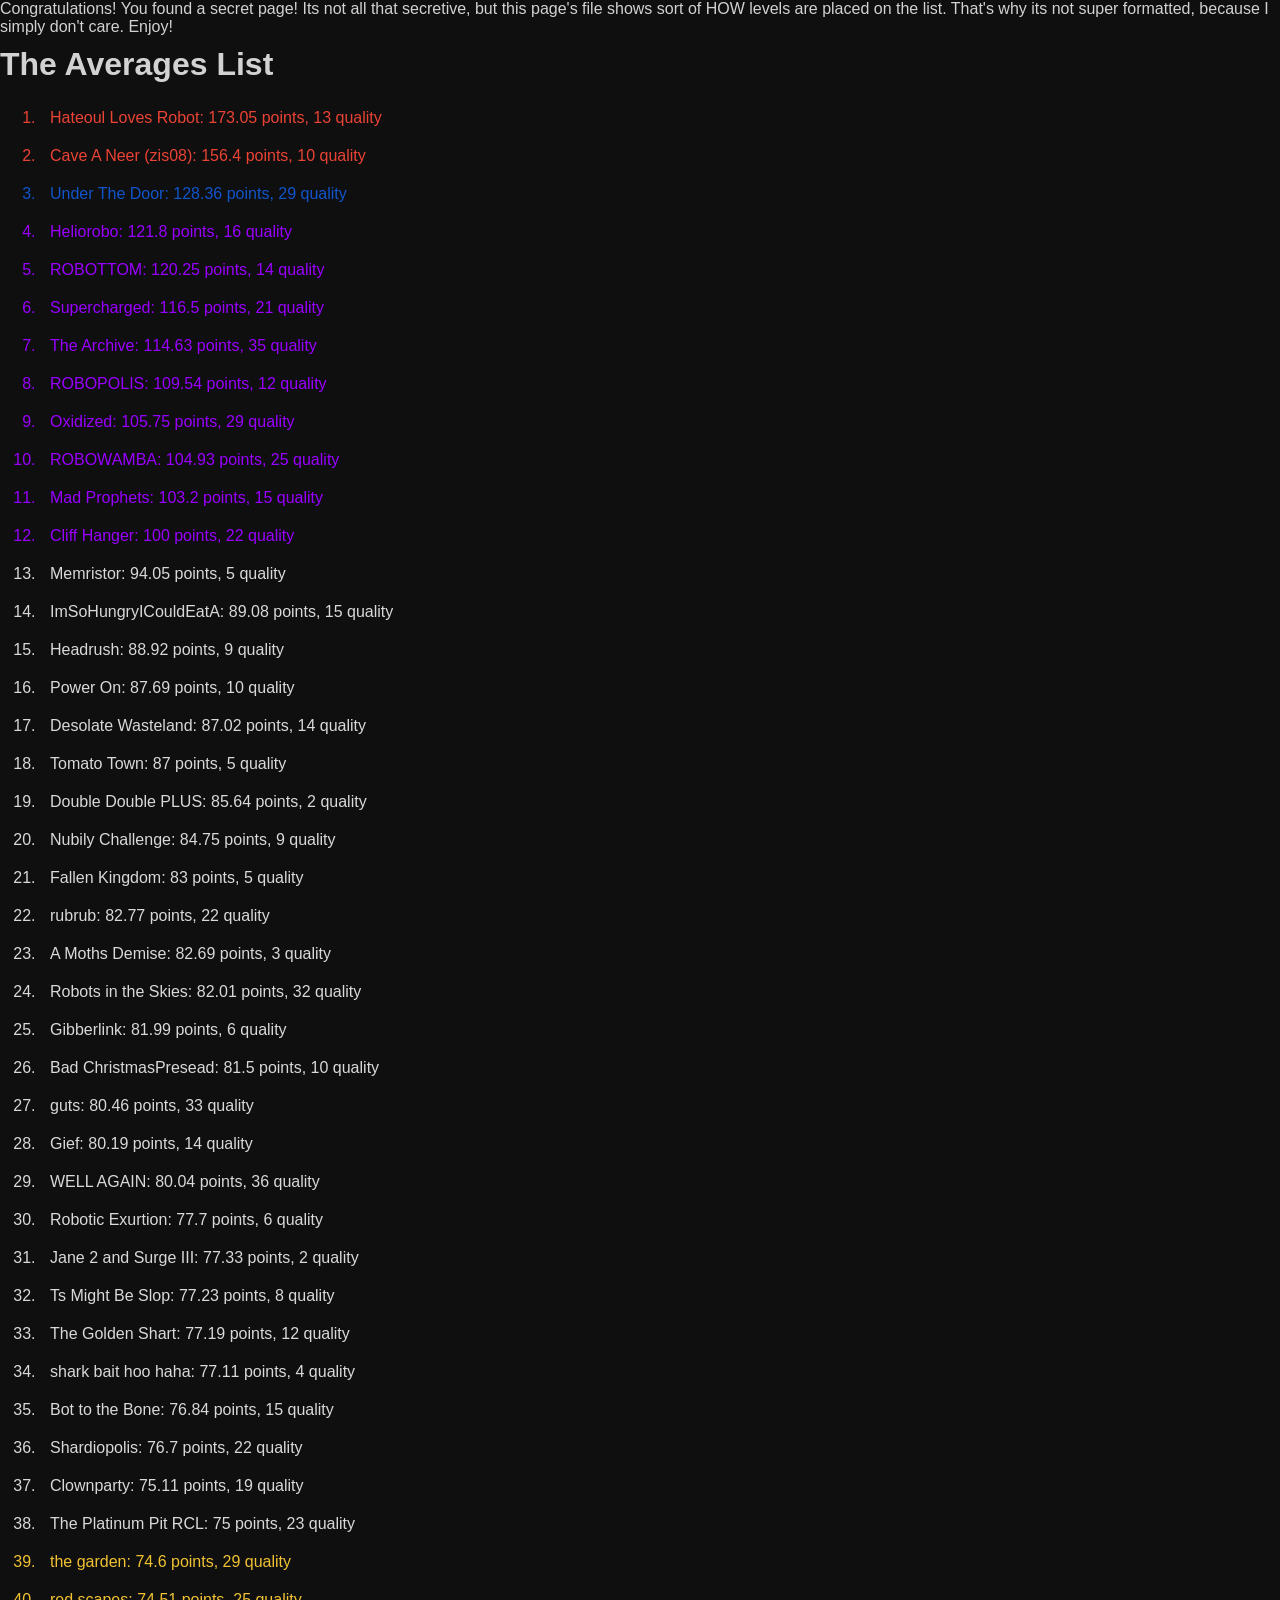
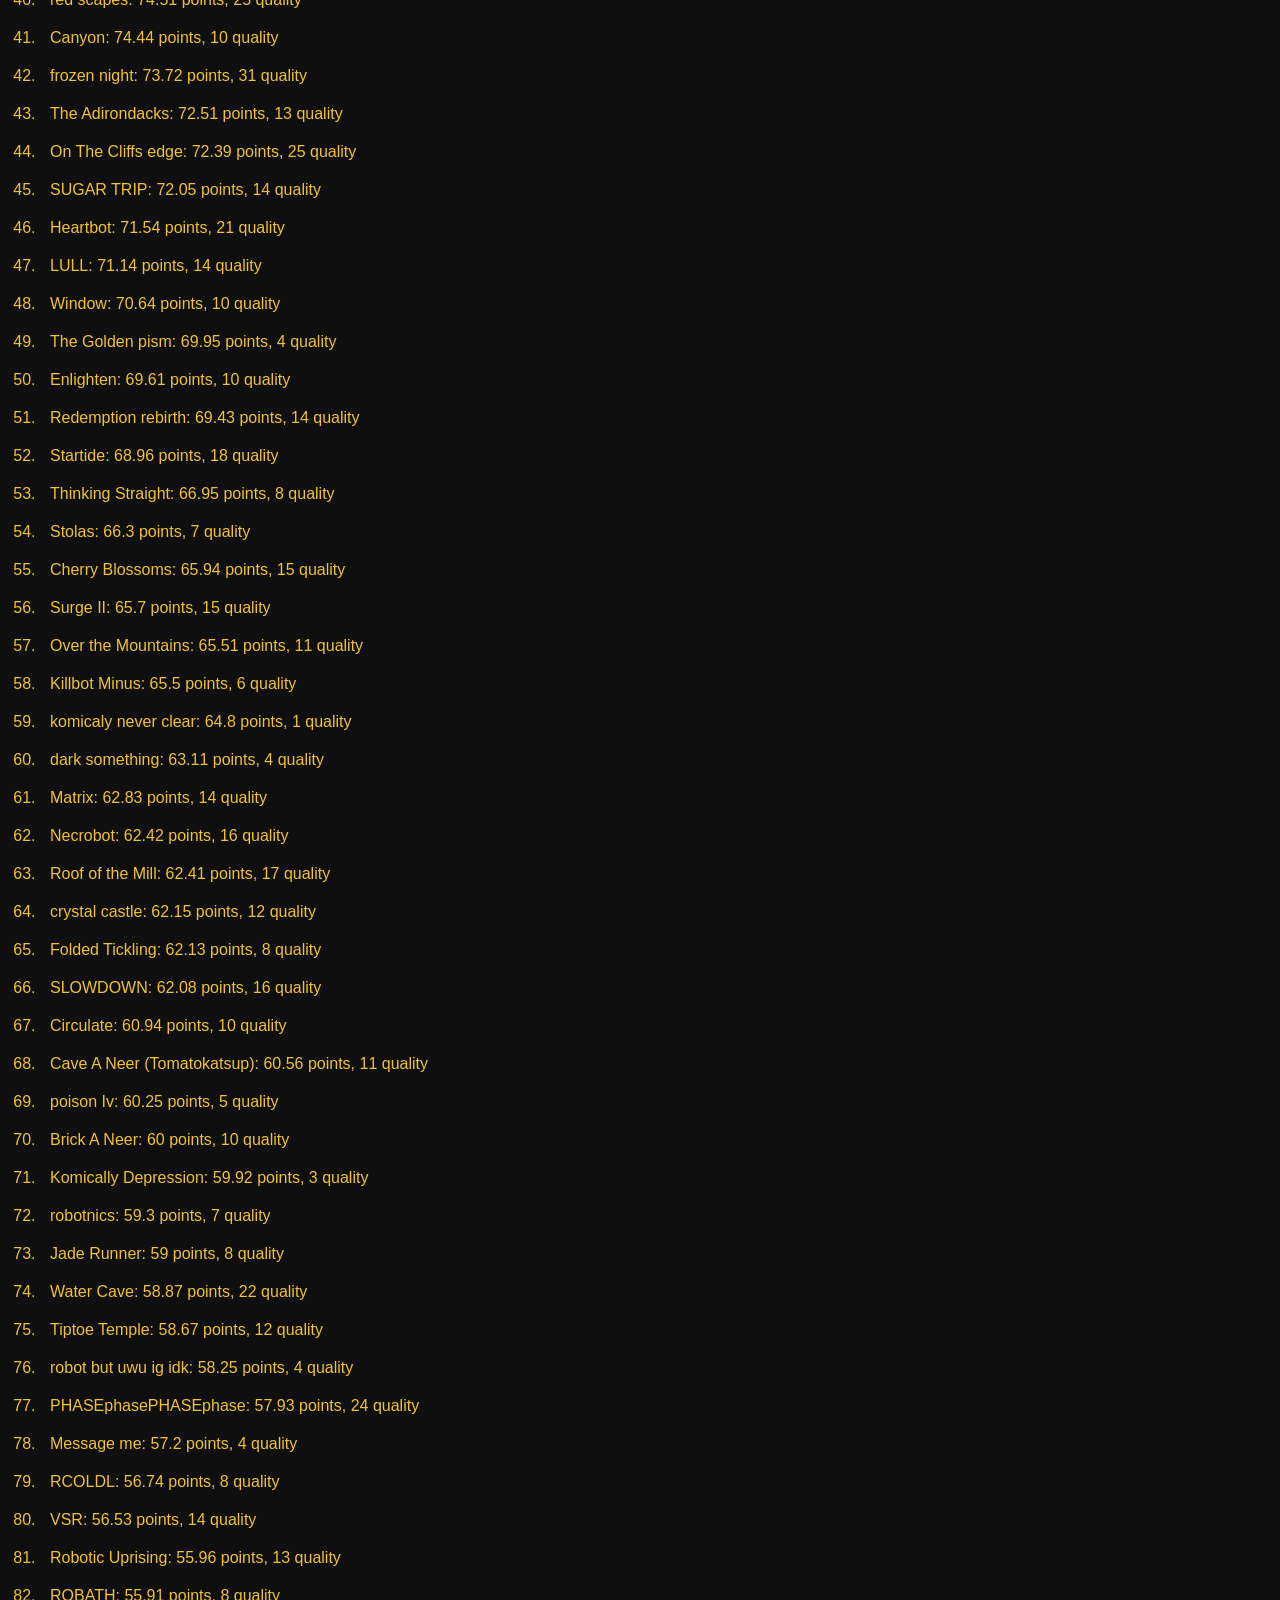
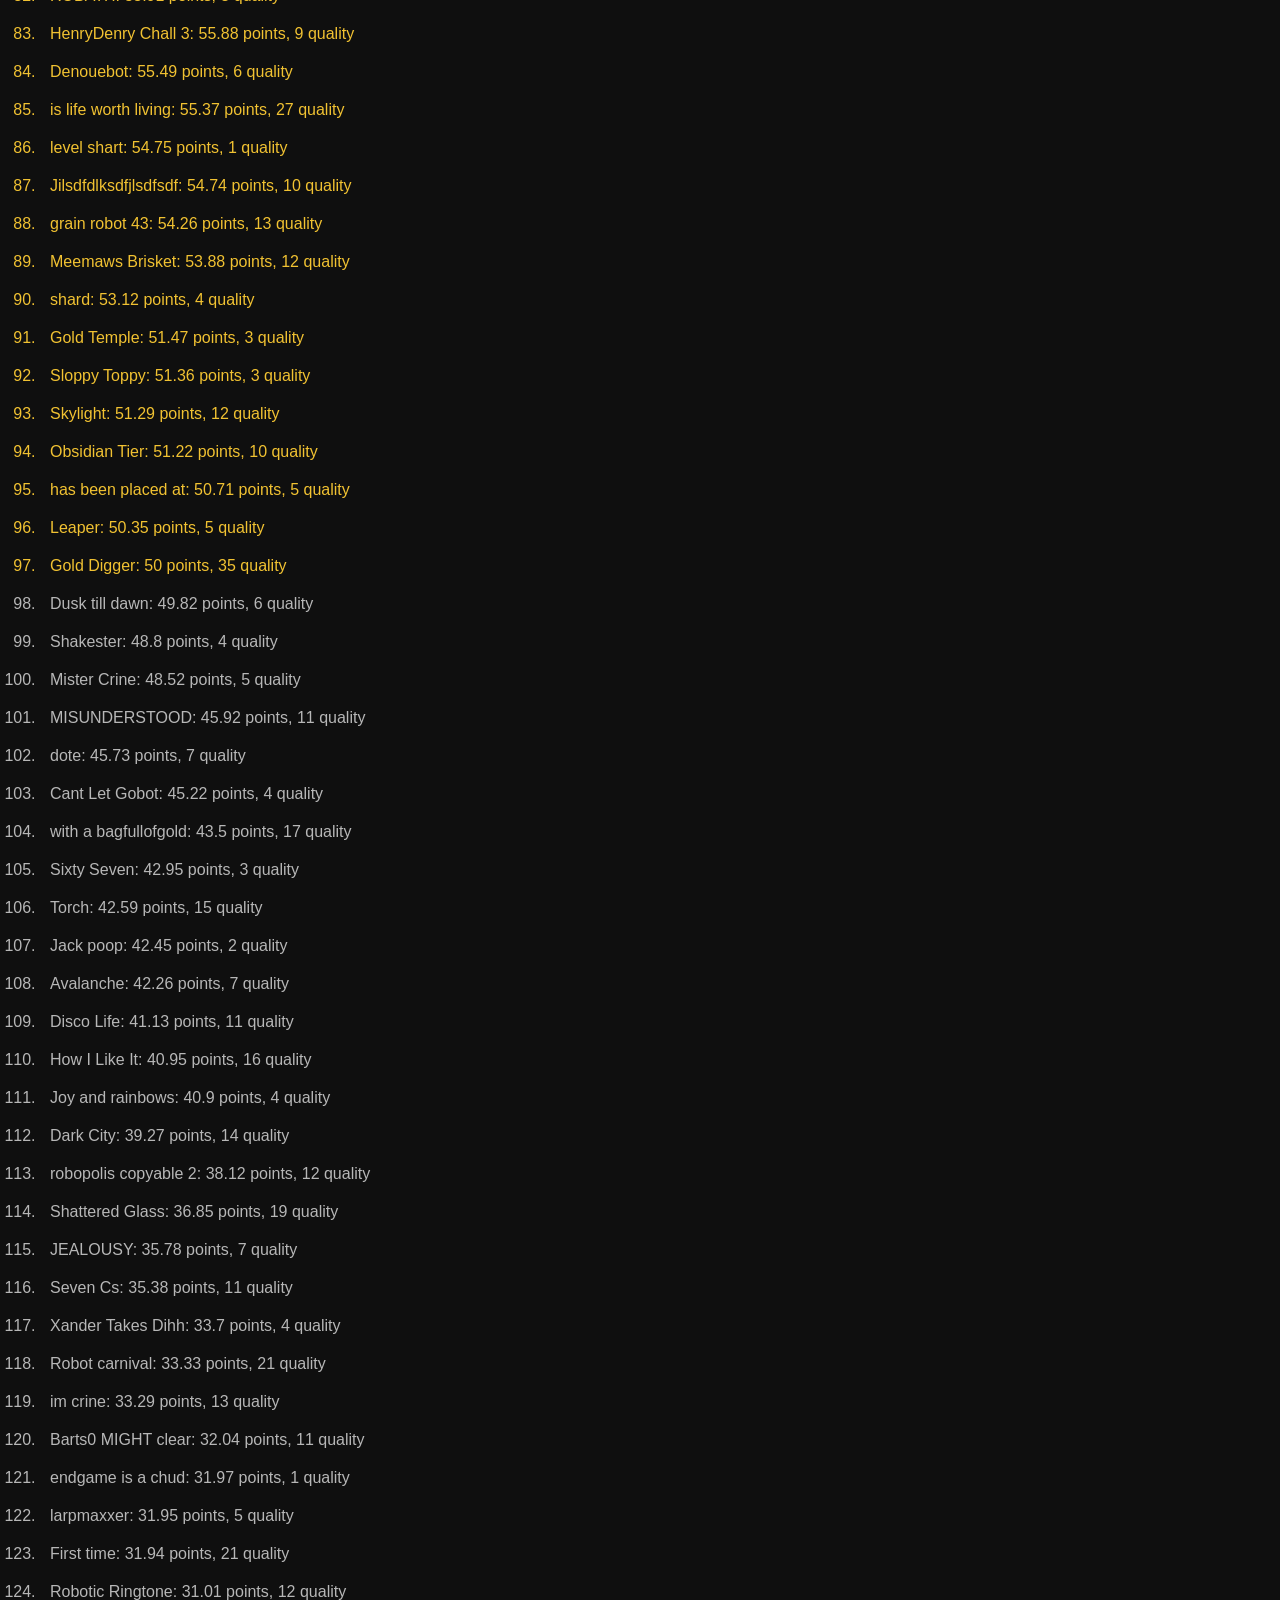
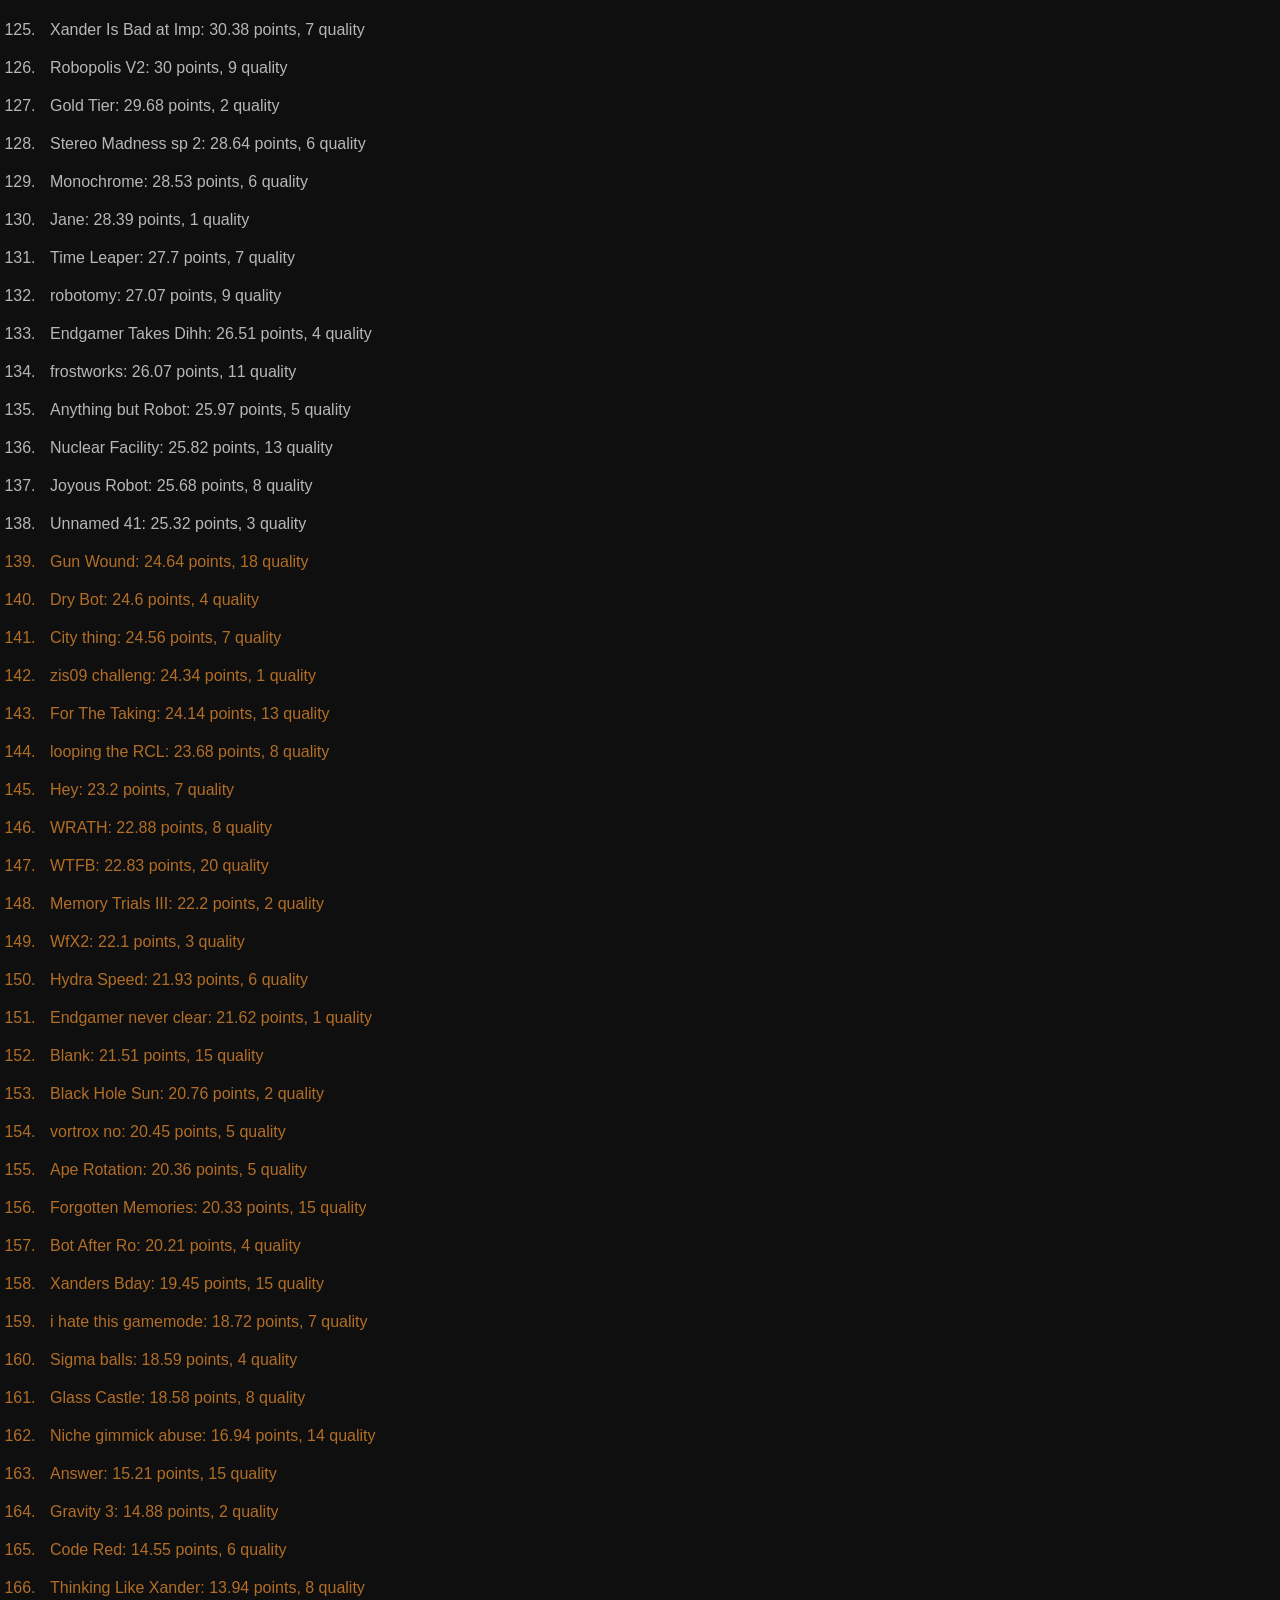
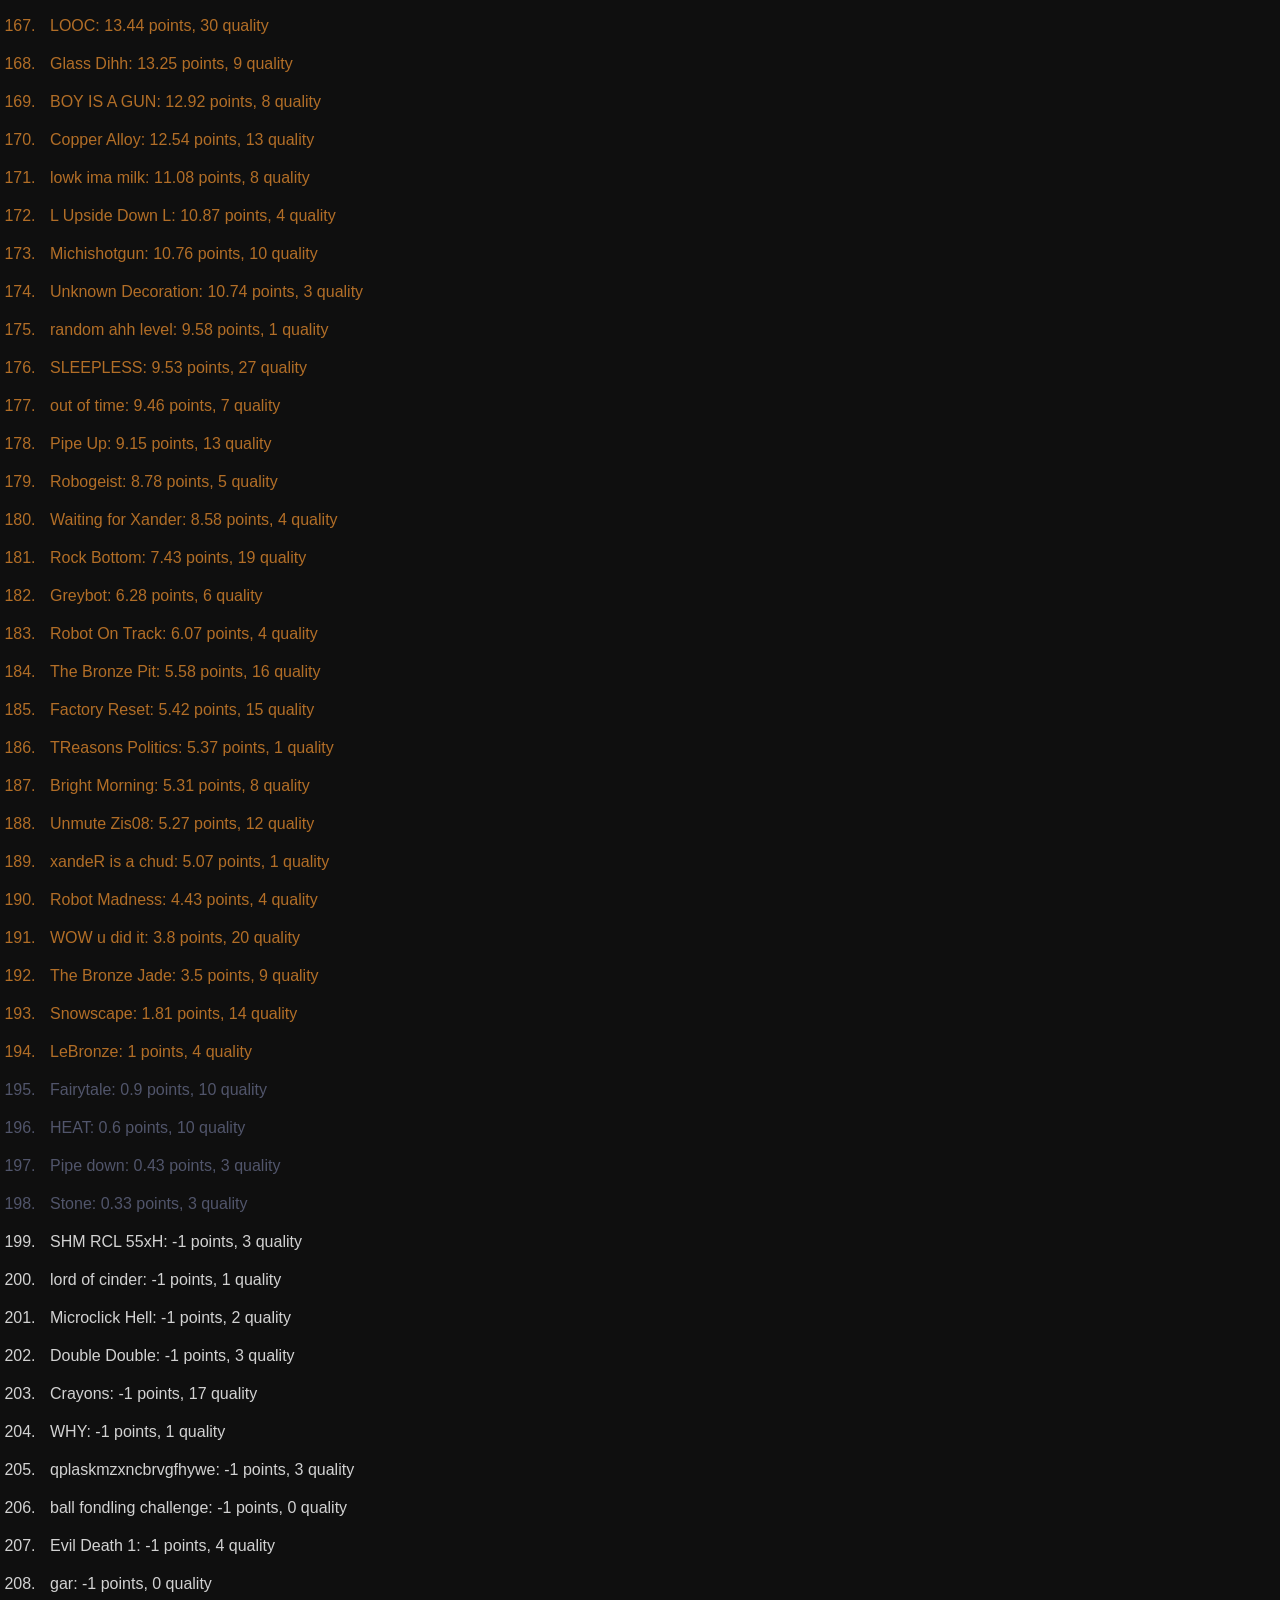
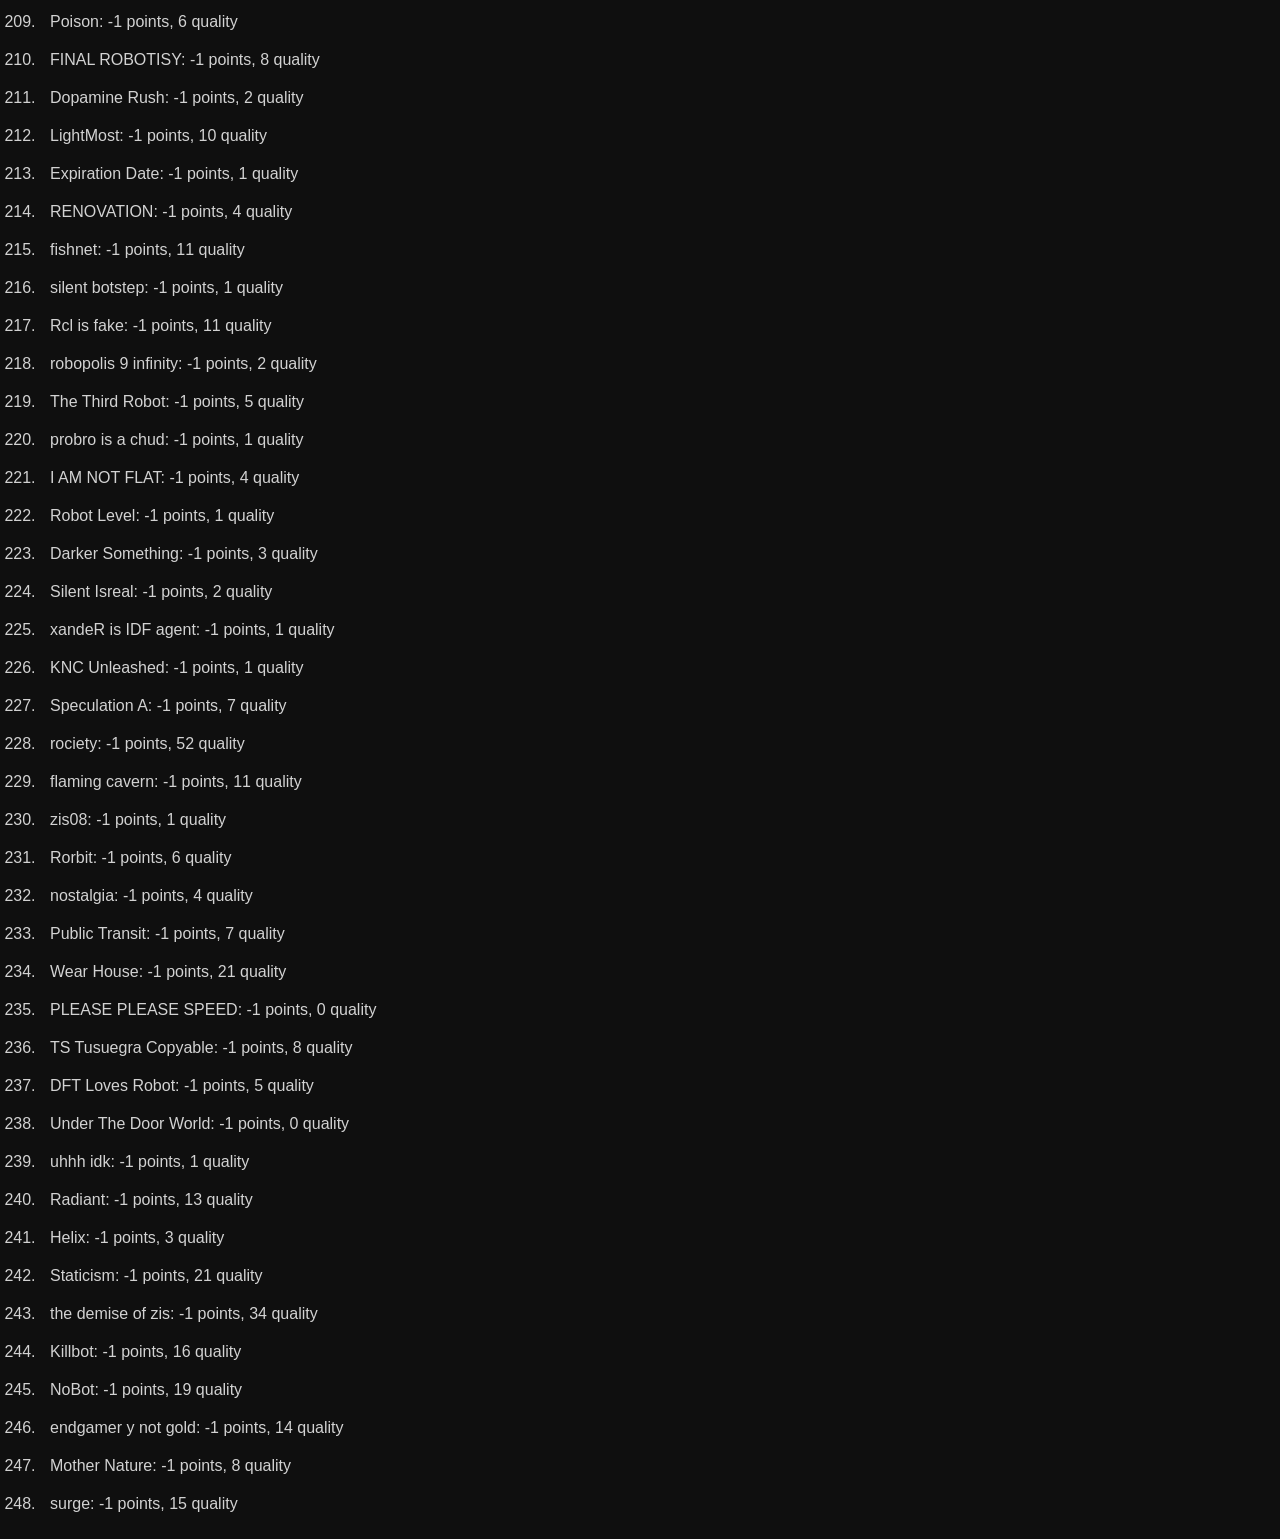
==== averages.html @ 53538765 "records" ====
<!DOCTYPE html>
<html lang="en">

<head>
    <meta charset="UTF-8">
    <meta name="viewport" content="width=device-width, initial-scale=1.0">
    <title>RCL - Averages</title>
    <link rel="icon" type="image/x-icon" href="assets/favicon.png">
    <link rel="stylesheet" href="css/style.css">
</head>

<body>
    <div>
        Congratulations! You found a secret page! Its not all that secretive, but this page's file shows sort of HOW
        levels are placed on the list. That's why its not super formatted, because I simply don't care. Enjoy!
        <h1> The Averages List </h1>
        <ol id="placementOpinion"></ol>
    </div>
</body>
<script>
    const placementOpinion = document.getElementById('placementOpinion');

    function Level(name, opinions, quality) {
        this.name = name;
        this.opinions = opinions;
        this.quality = quality;
    }

    let levels = [
        new Level("LeBronze", {
            "EndGamer7896": 1
        }, {
            // GAMEPLAY
            "zis08": 8,
            // DECO
            "windboss07": 2,
            "barts0gd": 2,
        }),
        new Level("Snowscape", {
            "EndGamer7896": 0.5,
            "Komically": 3,
            "probro675": 1.5,
            "Taublix": 5.92,
            "RustyGD25": 1.2,
            "zis08": 0,
            "ariopc": 4,
            "Tomatokatsup": 0,
            "XanderGMDD": 0.21,
        }, {
            // GAMEPLAY
            "zis08": 12,
            "EndGamer7896": 18,
            // DECO
            "windboss07": 15,
            "barts0gd": 12,
        }),
        new Level("xandeR is a chud", {
            "Komically": 7.5,
            "EndGamer7896": 5,
            "XanderGMDD": 5,
            "Monkeyboy21": 5,
            "zis08": 3,
            "probro675": 3,
            "TheUnoKing9": 5,
            "ariopc": 7,
            "sparked18": 4.91,
            "Taublix": 4.91,
            "RustyGD25": 5.4,
        }, {
            // GAMEPLAY
            "EndGamer7896": 1,
            // DECO
            "windboss07": 2,
            "barts0gd": 1,
        }),
        new Level("Robot Madness", {
            "EndGamer7896": 3.5,
            "Monkeyboy21": 6,
            "XanderGMDD": 3,
            "probro675": 7.5,
            "TheUnoKing9": 6,
            "ariopc": 4,
            "Taublix": 4.94,
            "sparked18": 7.5,
            "Komically": 4.94,
            "zis08": 0,
            "RustyGD25": 1.3,
        }, {
            // GAMEPLAY
            "zis08": 4,
            // DECO
            "windboss07": 4,
            "barts0gd": 3,
        }),
        new Level("Robot On Track", {
            "EndGamer7896": 7,
            "Monkeyboy21": 7,
            "XanderGMDD": 7,
            "probro675": 7.5,
            "TheUnoKing9": 7,
            "ariopc": 5,
            "Taublix": 6.56,
            "sparked18": 7.5,
            "Komically": 6.56,
            "zis08": 1.4,
            "RustyGD25": 4.2,
        }, {
            // GAMEPLAY
            "zis08": 4,
            // DECO
            "windboss07": 5,
            "barts0gd": 2,
        }),
        new Level("out of time", {
            "Komically": 8,
            "EndGamer7896": 8,
            "zis08": 7.5,
            "TheUnoKing9": 7.5,
            "zeroskills": 8,
            "probro675": 6,
            "Taublix": 16.88,
            "ariopc": 10,
            "sparked18": 10.28,
            "RustyGD25": 12.4,
        }, {
            // GAMEPLAY
            "EndGamer7896": 8,
            // DECO
            "windboss07": 8,
            "barts0gd": 6,
        }),
        new Level("Greybot", {
            "EndGamer7896": 5,
            "ariopc": 8,
            "probro675": 14.5,
            "Taublix": 8.03,
            "zis08": 0,
            "sparked18": 8.01,
            "Komically": 8.01,
            "Tomatokatsup": 2,
            "TheUnoKing9": 7.5,
            "RustyGD25": 1.7,
        }, {
            // GAMEPLAY
            "EndGamer7896": 10,
            // DECO
            "windboss07": 4,
            "barts0gd": 4,
        }),
        new Level("Robogeist", {
            "EndGamer7896": 10,
            "Monkeyboy21": 9,
            "probro675": 8,
            "TheUnoKing9": 7.5,
            "ariopc": 12,
            "Taublix": 11.56,
            "sparked18": 9.79,
            "Komically": 9.79,
            "zis08": 2,
            "Tomatokatsup": 7,
            "RustyGD25": 9.9,
        }, {
            // DECO
            "windboss07": 6,
            "barts0gd": 4,
        }),
        new Level("Waiting for Xander", {
            "Komically": 11,
            "EndGamer7896": 11,
            "Monkeyboy21": 11,
            "zeroskills": 9,
            "probro675": 10,
            "ariopc": 10,
            "sparked18": 9.99,
            "Taublix": 9.99,
            "zis08": 7,
            "Tomatokatsup": 3,
            "RustyGD25": 2.4,
        }, {
            // DECO
            "windboss07": 4,
            "barts0gd": 4,
        }),
        new Level("SHM RCL 55xH", {
            "EndGamer7896": -1,
            // "EndGamer7896": 12,
            // "XanderGMDD": 12.5,
            // "zis08": 37.5,
            // "probro675": 11,
        }, {
            // GAMEPLAY
            "EndGamer7896": 3,
            // DECO
            "barts0gd": 2,
        }),
        new Level("Copper Alloy", {
            "EndGamer7896": 13,
            "Komically": 13,
            "zis08": 12.5,
            "zeroskills": 11.5,
            "probro675": 12.5,
            "Taublix": 12.78,
            "sparked18": 12.78,
            "ariopc": 11,
            "RustyGD25": 13.8,
        }, {
            // GAMEPLAY
            "EndGamer7896": 23,
            // DECO
            "windboss07": 9,
            "barts0gd": 6,
        }),
        new Level("Glass Castle", {
            "EndGamer7896": 13.5,
            "zis08": 32.5,
            "zeroskills": 11.5,
            "probro675": 18,
            "Taublix": 18.88,
            "ariopc": 18,
            "Komically": 18.88,
            "RustyGD25": 17.4,
        }, {
            // GAMEPLAY
            "EndGamer7896": 19,
            // DECO
            "windboss07": 2,
            "barts0gd": 2,
        }),
        new Level("lowk ima milk", {
            "EndGamer7896": 14,
            "zis08": 13,
            "zeroskills": 11.5,
            "probro675": 7.5,
            "ariopc": 14,
            "Taublix": 13.69,
            "RustyGD25": 3.9,
        }, {
            // GAMEPLAY
            "EndGamer7896": 12,
            // DECO
            "windboss07": 8,
            "barts0gd": 4,
        }),
        new Level("WRATH", {
            "EndGamer7896": 15,
            "XanderGMDD": 18,
            "zis08": 48.5,
            "probro675": 15,
            "Taublix": 17.5,
            "Komically": 21.6,
            "ariopc": 31,
            "RustyGD25": 16.4,
        }, {
            // DECO
            "windboss07": 10,
            "barts0gd": 6,
        }),
        new Level("Black Hole Sun", {
            "EndGamer7896": 20.95,
            "probro675": 20,
            "Komically": 22,
            "ariopc": 20,
            "Komically": 21.11,
            "Taublix": 21.76,
        }, {
            // GAMEPLAY
            "EndGamer7896": 3,
            // DECO
            "windboss07": 2,
            "barts0gd": 2,
        }),
        new Level("Endgamer never clear", {
            "EndGamer7896": 16,
            "ariopc": 19,
            "probro675": 18,
            "Komically": 24.99,
            "zis08": 30.2,
            "Taublix": 21.52,
        }, {
            // GAMEPLAY
            "EndGamer7896": 1,
            // DECO
            "windboss07": 1,
            "barts0gd": 1,
        }),
        new Level("Code Red", {
            "EndGamer7896": 21,
            "Monkeyboy21": 17,
            "Komically": 10.5,
            "zis08": 20,
            "zeroskills": 13.25,
            "probro675": 13,
            "ariopc": 13,
            "Taublix": 15,
            "sparked18": 14.63,
            "RustyGD25": 8.1,
        }, {
            // GAMEPLAY
            "EndGamer7896": 14,
            // DECO
            "windboss07": 3,
            "barts0gd": 2,
        }),
        new Level("frostworks", {
            "EndGamer7896": 25,
            "EndGamer7896": 20,
            "zis08": 22.5,
            "zeroskills": 20.5,
            "probro675": 18,
            "Taublix": 37.5,
            "Komically": 33,
            "RustyGD25": 31,
        }, {
            // GAMEPLAY
            "EndGamer7896": 22,
            // DECO
            "windboss07": 6,
            "barts0gd": 6,
        }),
        new Level("Ape Rotation", {
            "EndGamer7896": 20,
            "zis08": 22.5,
            "zeroskills": 18,
            "probro675": 18,
            "Taublix": 32.5,
            "ariopc": 17,
            "RustyGD25": 14.5,
        }, {
            // DECO
            "windboss07": 4,
            "barts0gd": 5,
        }),
        new Level("lord of cinder", {
            "EndGamer7896": -1,
            // "zeroskills": 21.5,
            // "EndGamer7896": 19,
            // "probro675": 27,
            // "Komically": 25.5,
        }, {
            // GAMEPLAY
            "EndGamer7896": 1,
            // DECO
            "barts0gd": 1,
        }),
        new Level("WfX2", {
            "EndGamer7896": 22,
            "zis08": 27.5,
            "zeroskills": 21,
            "probro675": 20,
            "ariopc": 20,
        }, {
            // DECO
            "windboss07": 4,
            "barts0gd": 1,
        }),
        new Level("Endgamer Takes Dihh", {
            "probro675": 17,
            "EndGamer7896": 35,
            "Komically": 23.32,
            "Taublix": 28.75,
            "ariopc": 28,
            "RustyGD25": 27,
        }, {
            // GAMEPLAY
            "EndGamer7896": 10,
            // DECO
            "windboss07": 1,
            "barts0gd": 1,
        }),
        new Level("Monochrome", {
            "EndGamer7896": 25,
            "XanderGMDD": 31.5,
            "Monkeyboy21": 25,
            "probro675": 27.5,
            "ariopc": 25,
            "Komically": 35,
            "Taublix": 17.5,
            "TheUnoKing9": 41.25,
            "RustyGD25": 29,
        }, {
            // DECO
            "windboss07": 6,
            "barts0gd": 5,
        }),
        new Level("Dry Bot", {
            "EndGamer7896": 26,
            "Monkeyboy21": 26,
            "probro675": 25.93,
            "Komically": 26,
            "Taublix": 29.49,
            "zis08": 17.5,
            "ariopc": 28,
            "RustyGD25": 17.9,
        }, {
            // DECO
            "windboss07": 4,
            "barts0gd": 3,
        }),
        new Level("Bot After Ro", {
            "EndGamer7896": 28,
            "Monkeyboy21": 28,
            "probro675": 20,
            "Komically": 20.71,
            "Taublix": 17.5,
            "zis08": 10,
            "ariopc": 20,
            "RustyGD25": 17.5,
        }, {
            // DECO
            "windboss07": 3,
            "barts0gd": 4,
        }),
        new Level("im crine", {
            "probro675": 30,
            "EndGamer7896": 33.5,
            "Komically": 31,
            "ariopc": 31,
            "Taublix": 31.75,
            "RustyGD25": 42.5,
        }, {
            // GAMEPLAY
            "EndGamer7896": 32,
            // DECO
            "windboss07": 5,
            "barts0gd": 3,
        }),
        new Level("Robot carnival", {
            "EndGamer7896": 32,
            "XanderGMDD": 44,
            "probro675": 31,
            "Komically": 35,
            "ariopc": 32,
            "RustyGD25": 26,
        }, {
            // GAMEPLAY
            "EndGamer7896": 16,
            // DECO
            "windboss07": 31,
            "barts0gd": 15,
        }),
        new Level("Unnamed 41", {
            "EndGamer7896": 20.75,
            "zis08": 11,
            "XanderGMDD": 31.5,
            "zeroskills": 33,
            "probro675": 25.97,
            "Komically": 26,
            "ariopc": 29,
        }, {
            // GAMEPLAY
            "EndGamer7896": 3,
            // DECO
            "windboss07": 2,
            "barts0gd": 3,
        }),
        new Level("Cant Let Gobot", {
            "EndGamer7896": 34,
            "Monkeyboy21": 34,
            "probro675": 36,
            "Komically": 34,
            "Taublix": 68.29,
            "RustyGD25": 65,
        }, {
            // DECO
            "windboss07": 5,
            "barts0gd": 3,
        }),
        new Level("Robopolis V2", {
            "EndGamer7896": 22,
            "XanderGMDD": 35,
            "Monkeyboy21": 35.5,
            "probro675": 26,
            "Komically": 29,
            "Taublix": 29.5,
            "RustyGD25": 33,
        }, {
            // GAMEPLAY
            "EndGamer7896": 9,
            // DECO
            "windboss07": 10,
            "barts0gd": 7,
        }),
        new Level("Stereo Madness sp 2", {
            "EndGamer7896": 30.5,
            "probro675": 33,
            "Komically": 30,
            "Taublix": 23.32,
            "ariopc": 30,
            "RustyGD25": 25,
        }, {
            // GAMEPLAY
            "EndGamer7896": 14,
            // DECO
            "windboss07": 2,
            "barts0gd": 1,
        }),
        new Level("Leaper", {
            "EndGamer7896": 56.97,
            "probro675": 37,
            "Komically": 36,
            "ariopc": 67,
            "Taublix": 71.09,
            "tFluffy": 35,
            "Nuridint3b": 49.42,
        }, {
            // DECO
            "windboss07": 5,
            "barts0gd": 4,
        }),
        new Level("City thing", {
            "TheUnoKing9": 25,
            "Komically": 35,
            "XanderGMDD": 27,
            "EndGamer7896": 20,
            "Komically": 29,
            "probro675": 35.5,
            "Taublix": 27.3,
            "zis08": 5,
            "ariopc": 27,
            "RustyGD25": 25.2,
        }, {
            // GAMEPLAY
            "EndGamer7896": 10,
            // DECO
            "windboss07": 8,
            "barts0gd": 4,
        }),
        new Level("Joy and rainbows", {
            "Komically": 39,
            "XanderGMDD": 37,
            "EndGamer7896": 31,
            "probro675": 42.5,
            "ariopc": 55,
        }, {
            // GAMEPLAY
            "EndGamer7896": 1,
            // DECO
            "windboss07": 8,
            "barts0gd": 4,
        }),
        new Level("Shakester", {
            "EndGamer7896": 45,
            "XanderGMDD": 54,
            "Komically": 49,
            "zeroskills": 45,
            "probro675": 54,
            "Taublix": 47.6,
            "RustyGD25": 47,
        }, {
            // GAMEPLAY
            "EndGamer7896": 2,
            // DECO
            "windboss07": 3,
            "barts0gd": 7,
        }),
        new Level("Skylight", {
            "EndGamer7896": 64,
            "Taublix": 37.5,
            "probro675": 52,
            "Komically": 49,
            "sourceerrortxt": 53.5,
            "Tomatokatsup": 50,
            "ariopc": 53,
        }, {
            // GAMEPLAY
            "EndGamer7896": 25,
            // DECO
            "windboss07": 5,
            "barts0gd": 6,
        }),
        new Level("Gold Temple", {
            "XanderGMDD": 47,
            "EndGamer7896": 55,
            "Komically": 52,
            "probro675": 50,
            "ariopc": 53,
            "Taublix": 51.8,
        }, {
            // GAMEPLAY
            "EndGamer7896": 5,
            // DECO
            "windboss07": 2,
            "barts0gd": 1,
        }),
        new Level("crystal castle", {
            "ariopc": 63,
            "EndGamer7896": 63,
            "probro675": 61,
            "Komically": 66,
            "Taublix": 57.75,
        }, {
            // GAMEPLAY
            "EndGamer7896": 19,
            // DECO
            "windboss07": 10,
            "barts0gd": 8,
        }),
        new Level("VSR", {
            "EndGamer7896": 58,
            "XanderGMDD": 51.5,
            "Monkeyboy21": 58,
            "Komically": 54,
            "zis08": 65.2,
            "probro675": 54,
            "ariopc": 56,
            "Taublix": 55.57,
        }, {
            // GAMEPLAY
            "EndGamer7896": 29,
            // DECO
            "windboss07": 8,
            "barts0gd": 5,
        }),
        new Level("robotnics", {
            "EndGamer7896": 61,
            "XanderGMDD": 58.5,
            "Komically": 59,
            "probro675": 55,
            "ariopc": 63,
        }, {
            // GAMEPLAY
            "EndGamer7896": 8,
            // DECO
            "windboss07": 6,
            "barts0gd": 7,
        }),
        new Level("grain robot 43", {
            "EndGamer7896": 60.79,
            "Komically": 62,
            "probro675": 56,
            "zis08": 45,
            "Taublix": 52,
            "ariopc": 59,
            "RustyGD36": 45,
        }, {
            // GAMEPLAY
            "EndGamer7896": 15,
            // DECO
            "windboss07": 13,
            "barts0gd": 10,
        }),
        new Level("Torch", {
            "EndGamer7896": 48,
            "Taublix": 35,
            "probro675": 43.55,
            "Komically": 43,
            "ariopc": 41,
            "RustyGD25": 45,
        }, {
            // GAMEPLAY
            "EndGamer7896": 20,
            // DECO
            "windboss07": 13,
            "barts0gd": 12,
        }),
        new Level("SLOWDOWN", {
            "EndGamer7896": 65,
            "XanderGMDD": 56,
            "Komically": 67,
            "probro675": 62,
            "Monkeyboy21": 60,
            "Taublix": 62.5,
            "sourceerrortxt": 62.08,
        }, {
            // GAMEPLAY
            "EndGamer7896": 30,
            // DECO
            "windboss07": 7,
            "barts0gd": 10,
        }),
        new Level("Necrobot", {
            "EndGamer7896": 62.5,
            "probro675": 68,
            "Taublix": 59.04,
            "Komically": 63,
            "ariopc": 62,
            "RustyGD25": 60,
        }, {
            // GAMEPLAY
            "EndGamer7896": 30,
            // DECO
            "windboss07": 7,
            "barts0gd": 10,
        }),
        new Level("is life worth living", {
            "EndGamer7896": 62.5,
            "Komically": 59,
            "Taublix": 57.5,
            "probro675": 60.5,
            "sparked18": 61,
            "probro675": 55.25,
            "TheUnoKing9": 57.5,
            "ariopc": 38,
            "zis08": 51.2,
            "Monkeyboy21": 54.23,
            "RustyGD25": 57.5,
        }, {
            // GAMEPLAY
            "EndGamer7896": 34,
            // DECO
            "windboss07": 23,
            "barts0gd": 25,
        }),
        new Level("Microclick Hell", {
            "EndGamer7896": -1,
            // "EndGamer7896": 42,
            // "zis08": 36.6,
            // "rumble1978": 40,
        }, {
            // GAMEPLAY
            "EndGamer7896": 1,
            // DECO
            "barts0gd": 2,
        }),
        new Level("Jade Runner", {
            "EndGamer7896": 65,
            "XanderGMDD": 42,
            "Komically": 61,
            "probro675": 64,
            "ariopc": 63,
        }, {
            // DECO
            "windboss07": 8,
            "barts0gd": 7,
        }),
        new Level("dark something", {
            "ariopc": 63,
            "EndGamer7896": 64,
            "Komically": 62,
            "probro675": 63.25,
            "Taublix": 63.31,
        }, {
            // GAMEPLAY
            "EndGamer7896": 6,
            // DECO
            "windboss07": 3,
            "barts0gd": 3,
        }),
        new Level("komicaly never clear", {
            "EndGamer7896": 71,
            "Komically": 70,
            "XanderGMDD": 62,
            "probro675": 60,
            "ariopc": 61,
        }, {
            // GAMEPLAY
            "EndGamer7896": 1,
            // DECO
            "windboss07": 1,
            "barts0gd": 1,
        }),
        new Level("Redemption rebirth", {
            "EndGamer7896": 72,
            "XanderGMDD": 72.5,
            "Komically": 68,
            "zeroskills": 63,
            "probro675": 69.65,
            "ariopc": 71.41,
        }, {
            // GAMEPLAY
            "EndGamer7896": 9,
            // DECO
            "windboss07": 19,
            "barts0gd": 15,
        }),
        new Level("robopolis copyable 2", {
            "EndGamer7896": 36,
            "ariopc": 39,
            "Komically": 41,
            "probro675": 33,
            "Taublix": 36.82,
            "sparked18": 40,
            "RustyGD25": 41,
        }, {
            // GAMEPLAY
            "EndGamer7896": 24,
            // DECO
            "windboss07": 8,
            "barts0gd": 5,
        }),
        new Level("Matrix", {
            "EndGamer7896": 60,
            "zis08": 57.8,
            "probro675": 62.5,
            "Komically": 71,
        }, {
            // GAMEPLAY
            "EndGamer7896": 10,
            // DECO
            "windboss07": 22,
            "barts0gd": 10,
        }),
        new Level("Cherry Blossoms", {
            "Taublix": 64,
            "EndGamer7896": 66.4,
            "ariopc": 67,
            "probro675": 65.28,
            "Komically": 67,
        }, {
            // GAMEPLAY
            "EndGamer7896": 28,
            // DECO
            "windboss07": 8,
            "barts0gd": 9,
        }),
        new Level("Window", {
            "EndGamer7896": 71,
            "Komically": 72,
            "probro675": 73,
            "ariopc": 68,
            "Taublix": 68.85,
            "zis08": 71,
        }, {
            // GAMEPLAY
            "EndGamer7896": 15,
            // DECO
            "windboss07": 7,
            "barts0gd": 8,
        }),
        new Level("SUGAR TRIP", {
            "EndGamer7896": 67,
            "XanderGMDD": 69,
            "Komically": 72,
            "probro675": 70,
            "Taublix": 72.25,
            "zis08": 75.12,
            "ariopc": 79,
        }, {
            // GAMEPLAY
            "EndGamer7896": 20,
            // DECO
            "windboss07": 12,
            "barts0gd": 10,
        }),
        new Level("Heartbot", {
            "EndGamer7896": 73,
            "Taublix": 68.15,
            "Komically": 70,
            "probro675": 75,
        }, {
            // GAMEPLAY
            "EndGamer7896": 24,
            // DECO
            "windboss07": 20,
            "barts0gd": 20,
        }),
        new Level("Startide", {
            "EndGamer7896": 75,
            "Taublix": 64.32,
            "Komically": 70,
            "probro675": 66.5,
        }, {
            // GAMEPLAY
            "EndGamer7896": 20,
            // DECO
            "windboss07": 20,
            "barts0gd": 15,
        }),
        new Level("Shardiopolis", {
            "EndGamer7896": 79,
            "XanderGMDD": 74.5,
            "zis08": 76.18,
            "Komically": 78,
            "probro675": 76.5,
            "ariopc": 76,
        }, {
            // GAMEPLAY
            "EndGamer7896": 27,
            // DECO
            "windboss07": 20,
            "barts0gd": 20,
        }),
        new Level("red scapes", {
            "EndGamer7896": 68,
            "Komically": 76,
            "ariopc": 76,
            "sparked18": 65,
            "probro675": 78,
            "zis08": 80,
            "Monkeyboy21": 79,
            "Tomatokatsup": 73,
            "gabimoth": 75,
            "Taublix": 75.12,
        }, {
            // GAMEPLAY
            "EndGamer7896": 20,
            // DECO
            "windboss07": 32,
            "barts0gd": 22,
        }),
        new Level("Double Double PLUS", {
            "EndGamer7896": 85,
            "XanderGMDD": 84,
            "zis08": 91,
            "Komically": 86,
            "probro675": 80,
            "ariopc": 88.5,
            "gabimoth": 85,
        }, {
            // GAMEPLAY
            "EndGamer7896": 3,
            // DECO
            "windboss07": 2,
            "barts0gd": 1,
        }),
        new Level("rubrub", {
            "EndGamer7896": 81,
            "sparked18": 90.26,
            "ariopc": 77,
            "probro675": 86,
            "Komically": 87,
            "zis08": 77,
            "gabimoth": 80,
            "Taublix": 83.88,
        }, {
            // GAMEPLAY
            "EndGamer7896": 20,
            // DECO
            "windboss07": 26,
            "barts0gd": 20,
        }),
        new Level("Headrush", {
            "EndGamer7896": 84,
            "zis08": 90,
            "probro675": 95.5,
            "ariopc": 91,
            "Komically": 88,
            "gabimoth": 85,
        }, {
            // GAMEPLAY
            "EndGamer7896": 7,
            // DECO
            "windboss07": 10,
            "barts0gd": 10,
        }),
        new Level("ROBOPOLIS", {
            "EndGamer7896": 123,
            "XanderGMDD": 92,
            "Komically": 97,
            "zis08": 133,
            "probro675": 108.5,
            "sparked18": 108,
            "placek3": 104.84,
            "gabimoth": 110,
        }, {
            // GAMEPLAY
            "EndGamer7896": 21,
            // DECO
            "windboss07": 8,
            "barts0gd": 6,
        }),
        new Level("Cliff Hanger", {
            "EndGamer7896": 100,
            // "zis08": 100,
            // "probro675": 103.5,
            // "ariopc": 95,
            // "RustyGD25": 89,
            // "Komically": 93,
            // "Tomatokatsup": 100,
            // "gabimoth": 100,
            // "XanderGMDD": 100,
        }, {
            // GAMEPLAY
            "EndGamer7896": 27,
            // DECO
            "windboss07": 20,
            "barts0gd": 20,
        }),
        new Level("Mad Prophets", {
            "EndGamer7896": 106.5,
            "XanderGMDD": 97,
            "Komically": 110,
            "probro675": 102,
            "sparked18": 98,
            "zis08": 101.1,
            "ariopc": 101,
            "gabimoth": 110,
        }, {
            // GAMEPLAY
            "EndGamer7896": 26,
            // DECO
            "windboss07": 9,
            "barts0gd": 9,
        }),
        new Level("Double Double", {
            "EndGamer7896": -1,
        }, {
            // GAMEPLAY
            "EndGamer7896": 4,
            // DECO
            "barts0gd": 2,
        }),
        new Level("Crayons", {
            "EndGamer7896": -1,
        }, {
            "EndGamer7896": 25,
            "probro675": 10,
            "Komically": 15,
        }),
        new Level("Tiptoe Temple", {
            "EndGamer7896": 55.69,
            "Nuridint3b": 62,
            "VerdantXD": 68,
            "Taublix": 49,
        }, {
            // GAMEPLAY
            "EndGamer7896": 16,
            // DECO
            "barts0gd": 9,
            "windboss07": 12,
        }),
        new Level("WHY", {
            "EndGamer7896": -1,
        }, {
            // GAMEPLAY
            "EndGamer7896": 1,
            // DECO
            "barts0gd": 1,
        }),
        new Level("Cave A Neer (zis08)", {
            "MMB9595": 157.5,
            "zis08": 156,
            "RustyGD25": 145,
            "EndGamer7896": 167.5,
            "Komically": 150,
            "tfluffy": 162.38,
        }, {
            // DECO
            "windboss07": 15,
            // GAMEPLAY
            "EndGamer7896": 5,
        }),
        new Level("qplaskmzxncbrvgfhywe", {
            "EndGamer7896": -1,
        }, {
            // GAMEPLAY
            "EndGamer7896": 3,
            // DECO
            "barts0gd": 2,
        }),
        new Level("ball fondling challenge", {
            "EndGamer7896": -1,
        }, {
            "EndGamer7896": 0,
        }),
        new Level("Evil Death 1", {
            "EndGamer7896": -1,
        }, {
            // GAMEPLAY
            "EndGamer7896": 5,
            // DECO
            "barts0gd": 2,
        }),
        new Level("On The Cliffs edge", {
            "EndGamer7896": 67.87,
            "zis08": 68,
            "probro675": 65.5,
            "gabimoth": 76,
            "Tomatokatsup": 76,
            "Komically": 72,
            "Taublix": 81.34,
        }, {
            // GAMEPLAY
            "EndGamer7896": 32,
            // DECO
            "barts0gd": 18,
        }),
        new Level("gar", {
            "EndGamer7896": -1,
        }, {
            "EndGamer7896": 0,
        }),
        new Level("Poison", {
            "EndGamer7896": -1,
        }, {
            // GAMEPLAY
            "EndGamer7896": 3,
            // DECO
            "barts0gd": 8,
        }),
        new Level("FINAL ROBOTISY", {
            "EndGamer7896": -1,
        }, {
            // GAMEPLAY
            "EndGamer7896": 8,
            // DECO
            "barts0gd": 7,
        }),
        new Level("Dopamine Rush", {
            "EndGamer7896": -1,
        }, {
            // DECO
            "barts0gd": 2,
        }),
        new Level("LightMost", {
            "EndGamer7896": -1,
        }, {
            // GAMEPLAY
            "EndGamer7896": 17,
            // DECO
            "barts0gd": 2,
        }),
        new Level("Expiration Date", {
            "EndGamer7896": -1,
        }, {
            // DECO
            "barts0gd": 1,
        }),
        new Level("Heliorobo", {
            "gabimoth": 115,
            "ariopc": 123,
            "EndGamer7896": 127.5,
            "probro675": 117.5,
            "zis08": 126,
        }, {
            // GAMEPLAY
            "EndGamer7896": 16,
            // DECO
            "windboss07": 16,
            "barts0gd": 15,
        }),
        new Level("RENOVATION", {
            "EndGamer7896": -1,
        }, {
            // DECO
            "barts0gd": 4,
        }),
        new Level("ROBOWAMBA", {
            "EndGamer7896": 117,
            "Monkeyboy21": 110,
            "sparked18": 95,
            "probro675": 100.5,
            "zis08": 104,
            "gabimoth": 103,
            "Komically": 105,
        }, {
            // GAMEPLAY
            "EndGamer7896": 26,
            // DECO
            "windboss07": 28,
            "barts0gd": 20,
        }),
        new Level("fishnet", {
            "EndGamer7896": -1,
        }, {
            // GAMEPLAY
            "EndGamer7896": 10,
            // DECO
            "barts0gd": 12,
        }),
        new Level("silent botstep", {
            "EndGamer7896": -1,
        }, {
            // GAMEPLAY
            "EndGamer7896": 1,
            // DECO
            "barts0gd": 1,
        }),
        new Level("Rcl is   fake", {
            "EndGamer7896": -1,
        }, {
            // GAMEPLAY
            "EndGamer7896": 9,
            // DECO
            "barts0gd": 12,
        }),
        new Level("robopolis 9 infinity", {
            "EndGamer7896": -1,
        }, {
            // GAMEPLAY
            "EndGamer7896": 1,
            // DECO
            "barts0gd": 2,
        }),
        new Level("The Third Robot", {
            "EndGamer7896": -1,
        }, {
            // GAMEPLAY
            "EndGamer7896": 8,
            // DECO
            "barts0gd": 2,
        }),
        new Level("Robotic Exurtion", {
            "EndGamer7896": 78,
            "ariopc": 80,
            "probro675": 70.5,
            "zis08": 78,
            "gabimoth": 82,
        }, {
            // GAMEPLAY
            "EndGamer7896": 7,
            // DECO
            "windboss07": 5,
            "barts0gd": 6,
        }),
        new Level("probro is a chud", {
            "EndGamer7896": -1,
        }, {
            // GAMEPLAY
            "EndGamer7896": 1,
            // DECO
            "barts0gd": 1,
        }),
        new Level("robot but uwu ig idk", {
            "EndGamer7896": 65.25,
            "zeroskills": 52.5,
            "RustyGD25": 57,
        }, {
            // DECO
            "windboss07": 5,
            "barts0gd": 4,
            // GAMEPLAY
            "EndGamer7896": 2,
        }),
        new Level("I AM NOT FLAT", {
            "EndGamer7896": -1,
        }, {
            // GAMEPLAY
            "EndGamer7896": 5,
            // DECO
            "barts0gd": 2,
        }),
        new Level("endgame is a chud", {
            "EndGamer7896": 52,
            "ariopc": 26,
            "probro675": 33,
            "sparked18": 22.67,
            "Komically": 26,
            "Taublix": 32.15,
        }, {
            // GAMEPLAY
            "EndGamer7896": 1,
            // DECO
            "windboss07": 1,
            "barts0gd": 1,
        }),
        new Level("Nubily Challenge", {
            "EndGamer7896": 85.35,
            "probro675": 81.43,
            "Komically": 85,
            "ariopc": 84,
            "RustyGD25": 77,
            "zis08": 87.5,
            "gabimoth": 93,
        }, {
            // GAMEPLAY
            "EndGamer7896": 9,
            // DECO
            "windboss07": 9,
            "barts0gd": 8,
        }),
        new Level("Michishotgun", {
            "EndGamer7896": 10.5,
            "probro675": 7.5,
            "Komically": 11,
            "RustyGD25": 1.3,
            "Taublix": 13.24,
            "ariopc": 9,
            "zis08": 21,
            "TheUnoKing9": 12.5,
        }, {
            // GAMEPLAY
            "EndGamer7896": 10,
            // DECO
            "windboss07": 12,
            "barts0gd": 7,
        }),
        new Level("Oxidized", {
            "EndGamer7896": 112,
            "zis08": 109,
            "Komically": 110,
            "probro675": 102,
            "XanderGMDD": 110,
            "sparked18": 103,
            "RustyGD25": 110,
            "ariopc": 103,
            "gabimoth": 101,
            "tFluffy": 97.5,
        }, {
            // GAMEPLAY
            "EndGamer7896": 29,
            // DECO
            "windboss07": 30,
            "barts0gd": 29,
        }),
        new Level("Surge II", {
            "EndGamer7896": 62.5,
            "zis08": 69,
            "Komically": 68,
            "sparked18": 68,
            "probro675": 61,
        }, {
            // GAMEPLAY
            "EndGamer7896": 2,
            // DECO
            "windboss07": 24,
            "barts0gd": 20,
        }),
        new Level("Hydra Speed", {
            "Taublix": 19.49,
            "EndGamer7896": 24.95,
            "probro675": 27.5,
            "RustyGD25": 14.7,
            "ariopc": 23,
        }, {
            // GAMEPLAY
            "EndGamer7896": 7,
            // DECO
            "windboss07": 6,
            "barts0gd": 5,
        }),
        new Level("Folded Tickling", {
            "EndGamer7896": 62,
            "probro675": 64.2,
            "Taublix": 59.31,
            "Komically": 63,
        }, {
            // GAMEPLAY
            "EndGamer7896": 15,
            // DECO
            "windboss07": 5,
            "barts0gd": 5,
        }),
        new Level("Robot Level", {
            "EndGamer7896": -1,
        }, {
            // GAMEPLAY
            "EndGamer7896": 1,
            // DECO
            "barts0gd": 1,
        }),
        new Level("Anything but Robot", {
            "XanderGMDD": 30,
            "EndGamer7896": 32,
            "probro675": 26.01,
            "Taublix": 16.78,
            "Komically": 27,
            "ariopc": 25,
            "RustyGD25": 25,
        }, {
            // GAMEPLAY
            "EndGamer7896": 8,
            // DECO
            "windboss07": 4,
            "barts0gd": 2,
        }),
        new Level("The Platinum Pit RCL", {
            "probro675": 75,
        }, {
            // GAMEPLAY
            "EndGamer7896": 25,
            // DECO
            "windboss07": 22,
            "barts0gd": 22,
        }),
        new Level("dote", {
            "Taublix": 41.47,
            "EndGamer7896": 56,
            "probro675": 41,
            "sparked18": 46,
            "zis08": 44.93,
            "Komically": 45,
        }, {
            // GAMEPLAY
            "EndGamer7896": 10,
            // DECO
            "windboss07": 4,
            "barts0gd": 6,
        }),
        new Level("JEALOUSY", {
            "Taublix": 37.26,
            "EndGamer7896": 39.08,
            "probro675": 37.34,
            "sparked18": 30,
            "Komically": 36,
            "RustyGD25": 35,
        }, {
            // GAMEPLAY
            "EndGamer7896": 3,
            // DECO
            "windboss07": 11
        }),
        new Level("Xander Takes Dihh", {
            "probro675": 25.5,
            "EndGamer7896": 33.74,
            "sparked18": 32,
            "Taublix": 34.45,
            "ariopc": 33,
            "Komically": 31,
            "RustyGD25": 38,
            "tFluffy": 41.93,
        }, {
            // GAMEPLAY
            "EndGamer7896": 9,
            // DECO
            "windboss07": 1,
            "barts0gd": 1,
        }),
        new Level("SLEEPLESS", {
            "Taublix": 10.09,
            "EndGamer7896": 11.53,
            "probro675": 13.5,
            "Tomatokatsup": 0,
            "XanderGMDD": 9.17,
            "Komically": 9,
            "ariopc": 12,
            "zis08": 8,
            "RustyGD25": 12.5,
        }, {
            // GAMEPLAY
            "EndGamer7896": 23,
            // DECO
            "windboss07": 31,
        }),
        new Level("i hate this gamemode", {
            "EndGamer7896": 25.84,
            "Taublix": 13.7,
            "probro675": 11,
            "Komically": 18,
            "ariopc": 15,
            "zis08": 15,
            "RustyGD25": 32.5,
        }, {
            // GAMEPLAY
            "EndGamer7896": 10,
            // DECO
            "windboss07": 6,
            "barts0gd": 5,
        }),
        new Level("Dark City", {
            "Taublix": 37.22,
            "sparked18": 30,
            "EndGamer7896": 55,
            "probro675": 35.2,
            "Komically": 40,
            "ariopc": 40,
            "RustyGD25": 37.5,
        }, {
            // GAMEPLAY
            "EndGamer7896": 35,
            // DECO
            "windboss07": 3,
            "barts0gd": 3,
        }),
        new Level("First time", {
            "Taublix": 41.47,
            "EndGamer7896": 25.5,
            "probro675": 25.75,
            "Komically": 38,
            "RustyGD25": 29,
        }, {
            // GAMEPLAY
            "EndGamer7896": 30,
            // DECO
            "windboss07": 11,
        }),
        new Level("Thinking Straight", {
            "EndGamer7896": 62.1,
            "sparked18": 57.5,
            "Taublix": 72.13,
            "gabimoth": 80,
            "Komically": 63,
        }, {
            // GAMEPLAY
            "EndGamer7896": 5,
            // DECO
            "windboss07": 10,
            "barts0gd": 8,
        }),
        new Level("Avalanche", {
            "Taublix": 32.31,
            "sparked18": 25,
            "EndGamer7896": 60,
            "probro675": 48,
            "Komically": 40,
            "ariopc": 50,
            "RustyGD25": 40.5,
        }, {
            // GAMEPLAY
            "EndGamer7896": 8,
            // DECO
            "windboss07": 4,
            "barts0gd": 8,
        }),
        new Level("Jane", {
            "EndGamer7896": 18.94,
            "sparked18": 40,
            "Komically": 23,
            "ariopc": 24,
            "probro675": 36,
        }, {
            // GAMEPLAY
            "EndGamer7896": 1,
            // DECO
            "windboss07": 1,
            "barts0gd": 1,
        }),
        new Level("Darker Something", {
            "EndGamer7896": -1,
        }, {
            // GAMEPLAY
            "EndGamer7896": 4,
            // DECO
            "barts0gd": 2,
        }),
        new Level("Silent Isreal", {
            "EndGamer7896": -1,
        }, {
            // GAMEPLAY
            "EndGamer7896": 1,
            // DECO
            "barts0gd": 2,
        }),
        new Level("TReasons Politics", {
            "EndGamer7896": 5.04,
            "Taublix": 3.57,
            "probro675": 5.5,
            "sparked18": 8,
            "Komically": 3,
            "ariopc": 5,
            "RustyGD25": 7.5,
        }, {
            // GAMEPLAY
            "EndGamer7896": 1,
            // DECO
            "windboss07": 1,
            "barts0gd": 1,
        }),
        new Level("xandeR is IDF agent", {
            "EndGamer7896": -1,
        }, {
            // GAMEPLAY
            "EndGamer7896": 1,
            // DECO
            "barts0gd": 1,
        }),
        new Level("Hey", {
            "probro675": 35.75,
            "EndGamer7896": 26.25,
            "sparked18": 19.5,
            "Taublix": 12.88,
            "Komically": 24,
            "ariopc": 20,
            "RustyGD25": 24,
        }, {
            // GAMEPLAY
            "EndGamer7896": 12,
            // DECO
            "windboss07": 1,
            "barts0gd": 8,
        }),
        new Level("Niche gimmick abuse", {
            "EndGamer7896": 18.94,
            "probro675": 20.5,
            "Taublix": 10.14,
            "sparked18": 20.5,
            "Komically": 16,
            "ariopc": 15,
            "RustyGD25": 17.5,
        }, {
            // GAMEPLAY
            "EndGamer7896": 28,
            // DECO
            "windboss07": 10,
            "barts0gd": 3,
        }),
        new Level("KNC Unleashed", {
            "EndGamer7896": -1,
        }, {
            "EndGamer7896": 1,
            "probro675": 1,
            "Komically": 1,
        }),
        new Level("Tomato Town", {
            "probro675": 88.5,
            "zis08": 85,
            "EndGamer7896": 91.5,
            "Tomatokatsup": 85,
            "sparked18": 85,
            "Komically": 87,
        }, {
            // GAMEPLAY
            "EndGamer7896": 7,
            // DECO
            "windboss07": 4,
            "barts0gd": 3,
        }),
        new Level("ImSoHungryICouldEatA", {
            "probro675": 102.5,
            "EndGamer7896": 81,
            "zis08": 89,
            "ariopc": 82,
            "Tomatokatsup": 90,
            "Komically": 90,
        }, {
            // GAMEPLAY
            "EndGamer7896": 29,
            // DECO
            "windboss07": 5,
            "barts0gd": 10,
        }),
        new Level("Time Leaper", {
            "probro675": 32,
            "EndGamer7896": 35,
            "ariopc": 26,
            "sparked18": 31.2,
            "Taublix": 20.73,
            "Komically": 29,
            "RustyGD25": 20,
        }, {
            // GAMEPLAY
            "EndGamer7896": 12,
            // DECO
            "windboss07": 4,
            "barts0gd": 4,
        }),
        new Level("Xander Is Bad at Imp", {
            "ariopc": 34,
            "EndGamer7896": 39.4,
            "probro675": 27.5,
            "sparked18": 26.5,
            "Taublix": 21.15,
            "TheUnoKing9": 37.5,
            "Komically": 30,
            "RustyGD25": 27,
        }, {
            // GAMEPLAY
            "EndGamer7896": 14,
            // DECO
            "windboss07": 3,
            "barts0gd": 4,
        }),
        new Level("Pipe down", {
            "EndGamer7896": 0.5,
            "XanderGMDD": 0.5,
            "probro675": 0.5,
            "sparked18": 0.5,
            "Taublix": 0.5,
            "rumble1978": 0.5,
            "Komically": 0,
        }, {
            // GAMEPLAY
            "zis08": 1,
            "EndGamer7896": 2,
            // DECO
            "windboss07": 6,
            "barts0gd": 2,
        }),
        new Level("Desolate Wasteland", {
            "Taublix": 80.36,
            "EndGamer7896": 90.7,
            "gabimoth": 90,
        }, {
            // GAMEPLAY
            "EndGamer7896": 28,
            // DECO
            "windboss07": 7,
            "barts0gd": 7,
        }),
        new Level("Memristor", {
            "Taublix": 85.68,
            "EndGamer7896": 101.5,
            "gabimoth": 90,
            "Komically": 99,
        }, {
            // DECO
            "windboss07": 6,
            "barts0gd": 4,
        }),
        new Level("BOY IS A GUN", {
            "probro675": 18,
            "EndGamer7896": 12.17,
            "Taublix": 9.4,
            "XanderGMDD": 10.2,
            "Komically": 13,
            "zis08": 10.2,
            "RustyGD25": 17.5,
        }, {
            // GAMEPLAY
            "EndGamer7896": 15,
            // DECO
            "windboss07": 5,
            "barts0gd": 5,
        }),
        new Level("Pipe Up", {
            "Taublix": 2,
            "probro675": 12.5,
            "EndGamer7896": 9.4,
            "Komically": 8,
            "zis08": 10.5,
            "RustyGD25": 12.5,
        }, {
            // GAMEPLAY
            "EndGamer7896": 4,
            // DECO
            "windboss07": 20,
            "barts0gd": 15,
        }),
        new Level("Meemaws Brisket", {
            "Tomatokatsup": 51,
            "EndGamer7896": 55.65,
            "Komically": 55,
        }, {
            // GAMEPLAY
            "EndGamer7896": 22,
            // DECO
            "windboss07": 6,
            "barts0gd": 8,
        }),
        new Level("zis09 challeng", {
            "EndGamer7896": 20.17,
            "probro675": 32.5,
            "Taublix": 21.67,
            "RustyGD25": 23,
        }, {
            // GAMEPLAY
            "EndGamer7896": 1,
            // DECO
            "windboss07": 1,
            "barts0gd": 1,
        }),
        new Level("Stone", {
            "EndGamer7896": 0.25,
            "probro675": 0.5,
            "Taublix": 0.25,
        }, {
            // GAMEPLAY
            "zis08": 5,
            "EndGamer7896": 3,
            // DECO
            "windboss07": 2,
            "barts0gd": 1,
        }),
        new Level("Joyous Robot", {
            "EndGamer7896": 25.1,
            "Tomatokatsup": 12.5,
            "probro675": 28,
            "Taublix": 25.28,
            "RustyGD25": 37.5,
        }, {
            // GAMEPLAY
            "EndGamer7896": 20,
            // DECO
            "windboss07": 1,
            "barts0gd": 2,
        }),
        new Level("WTFB", {
            "EndGamer7896": 22.24,
            "probro675": 27.5,
            "Taublix": 24.43,
            "ariopc": 23,
            "RustyGD25": 17,
        }, {
            // GAMEPLAY
            "EndGamer7896": 27,
            // DECO
            "windboss07": 12,
            "barts0gd": 20,
        }),
        new Level("Gun Wound", {
            "EndGamer7896": 30.21,
            "Taublix": 16.83,
            "probro675": 27.5,
            "ariopc": 24,
        }, {
            // GAMEPLAY
            "EndGamer7896": 30,
            // DECO
            "windboss07": 6,
        }),
        new Level("LOOC", {
            "Taublix": 12.83,
            "EndGamer7896": 16.83,
            "probro675": 7.5,
            "ariopc": 12,
            "zis08": 14,
            "RustyGD25": 17.5,
        }, {
            // GAMEPLAY
            "EndGamer7896": 25,
            // DECO
            "windboss07": 35,
        }),
        new Level("Unknown Decoration", {
            "EndGamer7896": 11,
            "probro675": 10,
            "Taublix": 9.94,
            "zis08": 12,
        }, {
            // GAMEPLAY
            "EndGamer7896": 1,
            // DECO
            "windboss07": 3,
            "barts0gd": 4,
        }),
        new Level("WELL AGAIN", {
            "gabimoth": 80,
            "EndGamer7896": 80,
            "probro675": 80,
            "zis08": 85,
            "ariopc": 69,
            "Taublix": 78.8,
            "RustyGD25": 87.5,
        }, {
            // GAMEPLAY
            "EndGamer7896": 30,
            // DECO
            "windboss07": 35,
            "barts0gd": 42,
        }),
        new Level("Speculation A", {
            "EndGamer7896": -1,
        }, {
            // GAMEPLAY
            "EndGamer7896": 7,
            // DECO
            "barts0gd": 6,
        }),
        new Level("the garden", {
            "gabimoth": 65,
            "probro675": 81,
            "EndGamer7896": 78,
            "zis08": 73,
            "Taublix": 76,
        }, {
            // GAMEPLAY
            "EndGamer7896": 22,
            // DECO
            "barts0gd": 35,
        }),
        new Level("The Archive", {
            "Seedskyy78": 126,
            "zis08": 124,
            "gabimoth": 106,
            "EndGamer7896": 126,
            "probro675": 107,
            "Komically": 105,
            "XanderGMDD": 115,
            "MMB9595": 108,
        }, {
            // GAMEPLAY
            "EndGamer7896": 30,
            // DECO
            "windboss07": 40,
            "barts0gd": 34,
        }),
        new Level("rociety", {
            "EndGamer7896": -1,
        }, {
            // DECO
            "barts0gd": 52,
        }),
        new Level("flaming cavern", {
            "EndGamer7896": -1,
        }, {
            // GAMEPLAY
            "EndGamer7896": 20,
            // DECO
            "barts0gd": 2,
        }),
        new Level("Factory Reset", {
            "Taublix": 4.9,
            "EndGamer7896": 4.9,
            "probro675": 7.5,
            "ariopc": 5,
            "zis08": 7.2,
            "RustyGD25": 3,
        }, {
            // GAMEPLAY
            "EndGamer7896": 19,
            // DECO
            "windboss07": 10,
        }),
        new Level("Fairytale", {
            "Taublix": 0.5,
            "EndGamer7896": 1.02,
            "probro675": 3,
            "ariopc": 0,
            "zis08": 0,
        }, {
            // GAMEPLAY
            "zis08": 14,
            "EndGamer7896": 20,
            // DECO
            "windboss07": 3,
            "barts0gd": 4,
        }),
        new Level("HEAT", {
            "EndGamer7896": 1.03,
            "Taublix": 0.5,
            "probro675": 0.95,
            "ariopc": 0.5,
            "zis08": 0,
        }, {
            // GAMEPLAY
            "zis08": 15,
            "EndGamer7896": 12,
            // DECO
            "windboss07": 5,
            "barts0gd": 7,
        }),
        new Level("zis08", {
            "EndGamer7896": -1,
        }, {
            // GAMEPLAY
            "EndGamer7896": 1,
            // DECO
            "barts0gd": 1,
        }),
        new Level("random ahh level", {
            "EndGamer7896": 9.17,
            "XanderGMDD": 10.4,
            "probro675": 9,
            "Taublix": 6.84,
            "RustyGD25": 12.5,
        }, {
            // GAMEPLAY
            "EndGamer7896": 1,
            // DECO
            "windboss07": 1,
            "barts0gd": 1,
        }),
        new Level("Answer", {
            "EndGamer7896": 13.65,
            "ariopc": 16,
            "probro675": 14.25,
            "Taublix": 14.63,
            "RustyGD25": 17.5,
        }, {
            // GAMEPLAY
            "EndGamer7896": 26,
            // DECO
            "windboss07": 10,
            "barts0gd": 10,
        }),
        new Level("Gief", {
            "ariopc": 85,
            "EndGamer7896": 86,
            "gabimoth": 65,
            "probro675": 84.75,
            "Taublix": 80.19,
        }, {
            // GAMEPLAY
            "EndGamer7896": 17,
            // DECO
            "windboss07": 12,
            "barts0gd": 14,
        }),
        new Level("Forgotten Memories", {
            "ariopc": 19,
            "EndGamer7896": 22.7,
            "probro675": 17.5,
            "Taublix": 9.94,
            "RustyGD25": 32.5,
        }, {
            // GAMEPLAY
            "EndGamer7896": 20,
            // DECO
            "windboss07": 11,
            "barts0gd": 13,
        }),
        new Level("Rorbit", {
            "EndGamer7896": -1
        }, {
            // GAMEPLAY
            "EndGamer7896": 8,
            // DECO
            "barts0gd": 4,
        }),
        new Level("nostalgia", {
            "EndGamer7896": -1
        }, {
            // GAMEPLAY
            "EndGamer7896": 5,
            // DECO
            "barts0gd": 2,
        }),
        new Level("PHASEphasePHASEphase", {
            "EndGamer7896": 50,
            "zis08": 67,
            "probro675": 45.5,
            "ariopc": 67,
            "Taublix": 60.13,
        }, {
            // GAMEPLAY
            "EndGamer7896": 23,
            // DECO
            "windboss07": 23,
            "barts0gd": 25,
        }),
        new Level("Jane 2 and Surge III", {
            "EndGamer7896": 77.5,
            "zis08": 89.5,
            "gabimoth": 65,
        }, {
            // GAMEPLAY
            "EndGamer7896": 4,
            // DECO
            "windboss07": 1.1,
            "barts0gd": 1,
        }),
        new Level("The Bronze Pit", {
            "EndGamer7896": 2.5,
            "zis08": 10,
            "ariopc": 7,
            "Taublix": 6.5,
            "gabimoth": 0,
            "RustyGD25": 7.5,
        }, {
            // GAMEPLAY
            "EndGamer7896": 27,
            // DECO
            "windboss07": 12,
            "barts0gd": 10,
        }),
        new Level("Circulate", {
            "Taublix": 57.29,
            "gabimoth": 50,
            "zis08": 75.54,
        }, {
            // GAMEPLAY
            "EndGamer7896": 19,
            // DECO
            "windboss07": 5,
            "barts0gd": 5,
        }),
        new Level("Unmute Zis08", {
            "XanderGMDD": 0.5,
            "EndGamer7896": 5.31,
            "ariopc": 4,
            "probro675": 9.5,
            "Taublix": 4.83,
            "RustyGD25": 7.5,
        }, {
            // GAMEPLAY
            "EndGamer7896": 22,
            // DECO
            "windboss": 6,
            "barts0gd": 7,
        }),
        new Level("Komically Depression", {
            "ariopc": 57.5,
            "EndGamer7896": 57,
            "probro675": 65.25
        }, {
            // GAMEPLAY
            "EndGamer7896": 6,
            // DECO
            "windboss07": 1,
            "barts0gd": 1,
        }),
        new Level("Sloppy Toppy", {
            "probro675": 41.08,
            "EndGamer7896": 50,
            "Taublix": 63.01,
        }, {
            // GAMEPLAY
            "EndGamer7896": 4,
            // DECO
            "windboss07": 4,
            "barts0gd": 2,
        }),
        new Level("Nuclear Facility", {
            "Taublix": 25,
            "EndGamer7896": 14.95,
            "RustyGD25": 37.5,
        }, {
            // GAMEPLAY
            "EndGamer7896": 19,
            // DECO
            "windboss07": 8,
            "barts0gd": 13,
        }),
        new Level("Brick A Neer", {
            "probro675": 65,
            "ariopc": 62.5,
            "EndGamer7896": 52.5,
            "Taublix": 60,
        }, {
            // GAMEPLAY
            "EndGamer7896": 17,
            // DECO
            "windboss07": 6,
            "barts0gd": 8,
        }),
        new Level("Public Transit", {
            "EndGamer7896": -1,
        }, {
            // GAMEPLAY
            "EndGamer7896": 1,
            // DECO
            "barts0gd": 13,
        }),
        new Level("Wear House", {
            "EndGamer7896": -1,
        }, {
            // GAMEPLAY
            "EndGamer7896": 25,
            // DECO
            "barts0gd": 16,
        }),
        new Level("Cave A Neer (Tomatokatsup)", {
            "zis08": 62.5,
            "probro675": 65,
            "EndGamer7896": 57.46,
            "Taublix": 61.65,
            "RustyGD25": 56.2,
        }, {
            // GAMEPLAY
            "EndGamer7896": 21,
            // DECO
            "windboss07": 6,
            "barts0gd": 6,
        }),
        new Level("Power On", {
            "DaDemonator": 84.71,
            "EndGamer7896": 97.35,
            "gabimoth": 81,
        }, {
            // GAMEPLAY
            "EndGamer7896": 24,
            // DECO
            "windboss07": 3,
            "barts0gd": 4,
        }),
        new Level("How I Like It", {
            "Taublix": 25,
            "probro675": 32.5,
            "EndGamer7896": 66.3,
            "RustyGD25": 40,
        }, {
            // GAMEPLAY
            "EndGamer7896": 18,
            // DECO
            "windboss07": 14,
            "barts0gd": 17,
        }),
        new Level("Disco Life", {
            "Taublix": 37.5,
            "probro675": 37.5,
            "EndGamer7896": 55.5,
            "RustyGD25": 34,
        }, {
            // GAMEPLAY
            "EndGamer7896": 24,
            // DECO
            "windboss07": 5,
            "barts0gd": 3,
        }),
        new Level("ROBOTTOM", {
            "Tomatokatsup": 125,
            "EndGamer7896": 115,
            "probro675": 110,
            "zis08": 131,
        }, {
            // GAMEPLAY
            "EndGamer7896": 10,
            // DECO
            "windboss07": 13,
            "barts0gd": 20,
        }),
        new Level("Thinking Like Xander", {
            "EndGamer7896": 10.1,
            "ariopc": 12.5,
            "Taublix": 20.17,
            "probro675": 13,
        }, {
            // GAMEPLAY
            "EndGamer7896": 9,
            // DECO
            "windboss07": 10,
            "barts0gd": 5,
        }),
        new Level("Under The Door", {
            "zis08": 136,
            "EndGamer7896": 136,
            "gabimoth": 125,
            "ariopc": 127.5,
            "Tomatokatsup": 125,
            "MMB9595": 120,
            "Komically": 129,
        }, {
            // GAMEPLAY
            "EndGamer7896": 35,
            // DECO
            "windboss07": 27,
            "barts0gd": 26,
        }),
        new Level("WOW u did it", {
            "EndGamer7896": 1.05,
            "Taublix": 4.63,
            "probro675": 2,
            "RustyGD25": 7.5,
        }, {
            "EndGamer7896": 20,
        }),
        new Level("robotomy", {
            "ariopc": 37.5,
            "EndGamer7896": 16.64,
        }, {
            "EndGamer7896": 9,
        }),
        new Level("PLEASE PLEASE SPEED", {
            "EndGamer7896": -1,
        }, {
            "EndGamer7896": 0,
        }),
        new Level("TS Tusuegra Copyable", {
            "EndGamer7896": -1,
        }, {
            "EndGamer7896": 8,
        }),
        new Level("Denouebot", {
            "ariopc": 57.5,
            "EndGamer7896": 63.96,
            "RustyGD25": 45,
            "Taublix": 55.49,
        }, {
            // DECO
            "windboss07": 5,
            // GAMEPLAY
            "EndGamer7896": 7,
        }),
        new Level("ROBATH", {
            "EndGamer7896": 58.62,
            "ariopc": 47.5,
            "RustyGD25": 57.5,
            "Taublix": 60,
        }, {
            // GAMEPLAY
            "EndGamer7896": 9,
            //DECO
            "windboss07": 7,
        }),
        new Level("Bot to the Bone", {
            "EndGamer7896": 85.2,
            "Taublix": 69,
            "RustyGD25": 88,
            "probro675": 77,
            "ariopc": 65,
        }, {
            // GAMEPLAY
            "EndGamer7896": 32,
            // DECO
            "windboss07": 4,
            "barts0gd": 9,
        }),
        new Level("Xanders Bday", {
            "EndGamer7896": 20.17,
            "Taublix": 20.68,
            "RustyGD25": 17.5,
        }, {
            // GAMEPLAY
            "EndGamer7896": 17,
            // DECO
            "windboss07": 13,
        }),
        new Level("Barts0 MIGHT clear", {
            "Taublix": 25,
            "RustyGD25": 32.5,
            "EndGamer7896": 38.61,
        }, {
            // GAMEPLAY
            "EndGamer7896": 24,
            // DECO
            "barts0gd": 6,
            "windboss07": 3,
        }),
        new Level("RCOLDL", {
            "RustyGD25": 43,
            "EndGamer7896": 64.23,
            "Taublix": 63,
        }, {
            // GAMEPLAY
            "EndGamer7896": 17,
            // DECO
            "barts0gd": 4.5,
            "windboss07": 3,
        }),
        new Level("poison Iv", {
            "RustyGD25": 46,
            "EndGamer7896": 74.75,
            "Taublix": 60,
        }, {
            // GAMEPLAY
            "EndGamer7896": 8,
            // DECO
            "barts0gd": 5,
            "windboss07": 2,
        }),
        new Level("Bad ChristmasPresead", {
            "RustyGD25": 81,
            "Tomatokatsup": 80,
            "zis08": 80,
            "EndGamer7896": 80.5,
            "probro675": 86,
        }, {
            // GAMEPLAY
            "EndGamer7896": 10,
            // DECO
            "windboss07": 10,
        }),
        new Level("shard", {
            "RustyGD25": 33,
            "zis08": 53,
            "EndGamer7896": 58.47,
            "Taublix": 68,
        }, {
            // DECO
            "barts0gd": 4,
            "windboss07": 2,
            // GAMEPLAY
            "EndGamer7896": 6,
        }),
        new Level("Dusk till dawn", {
            "RustyGD25": 39,
            "EndGamer7896": 53.47,
            "Taublix": 57,
        }, {
            // GAMEPLAY
            "EndGamer7896": 9,
            // DECO
            "barts0gd": 5,
            "windboss07": 5,
        }),
        new Level("HenryDenry Chall 3", {
            "zis08": 51,
            "EndGamer7896": 60.75,
        }, {
            // GAMEPLAY
            "EndGamer7896": 19,
            // DECO
            "barts0gd": 4,
            "windboss07": 4,
        }),
        new Level("LULL", {
            "RustyGD25": 65,
            "zis08": 70,
            "EndGamer7896": 80.56,
            "Taublix": 69,
        }, {
            // DECO
            "barts0gd": 15,
            "windboss07": 12,
            // GAMEPLAY
            "EndGamer7896": 16,
        }),
        new Level("Message me", {
            "RustyGD25": 47,
            "EndGamer7896": 59.61,
            "Taublix": 65,
        }, {
            // GAMEPLAY
            "EndGamer7896": 7,
            // DECO
            "barts0gd": 4,
            "windboss07": 2,
        }),
        new Level("Memory Trials III", {
            "RustyGD25": 25,
            "Taublix": 20,
            "zis08": 22,
            "EndGamer7896": 21.78,
        }, {
            // GAMEPLAY
            "EndGamer7896": 2,
            // DECO
            "windboss07": 1,
        }),
        new Level("Jack poop", {
            "RustyGD25": 36,
            "Taublix": 50,
            "zis08": 47,
            "EndGamer7896": 36.79,
        }, {
            // GAMEPLAY
            "EndGamer7896": 1,
            // DECO
            "windboss07": 2,
        }),
        new Level("has been placed at", {
            "probro675": 35,
            "EndGamer7896": 62.12,
            "Taublix": 55,
        }, {
            // GAMEPLAY
            "EndGamer7896": 8,
            // DECO
            "barts0gd": 3,
            "windboss07": 3,
        }),
        new Level("Gravity 3", {
            "Taublix": 15,
            "RustyGD25": 13,
            "zis08": 23,
            "EndGamer7896": 8.53,
        }, {
            // GAMEPLAY
            "EndGamer7896": 3,
            // DECO
            "barts0gd": 2,
            "windboss07": 2,
        }),
        new Level("Stolas", {
            "RustyGD25": 55,
            "Taublix": 70,
            "zis08": 56,
            "ariopc": 76,
            "EndGamer7896": 74.5,
        }, {
            // GAMEPLAY
            "EndGamer7896": 10,
            // DECO
            "windboss07": 3,
        }),
        new Level("For The Taking", {
            "probro675": 17.5,
            "Taublix": 15,
            "RustyGD25": 32.5,
            "EndGamer7896": 31.54,
        }, {
            // GAMEPLAY
            "EndGamer7896": 20,
            // DECO
            "windboss07": 6,
        }),
        new Level("The Golden pism", {
            "RustyGD25": 65,
            "zis08": 69,
            "EndGamer7896": 75.85,
        }, {
            // DECO
            "barts0gd": 1,
            "windboss07": 3,
            // GAMEPLAY
            "EndGamer7896": 7,
        }),
        new Level("L Upside Down L", {
            "Taublix": 10,
            "RustyGD25": 12.5,
            "EndGamer7896": 10.1,
        }, {
            // GAMEPLAY
            "EndGamer7896": 3,
            // DECO
            "windboss07": 4
        }),
        new Level("The Golden Shart", {
            "zis08": 74,
            "EndGamer7896": 74.56,
            "probro675": 80.1,
            "Nuridint3b": 80.1,
        }, {
            // GAMEPLAY
            "EndGamer7896": 12,
        }),
        new Level("DFT Loves Robot", {
            "EndGamer7896": -1,
            // "zis08": 77,
            // "EndGamer7896": 61,
        }, {
            // GAMEPLAY
            "EndGamer7896": 12,
            // DECO
            "barts0gd": 2,
            "windboss07": 2,
        }),
        new Level("level shart", {
            "RustyGD25": 52.5,
            "EndGamer7896": 60.75,
            "Taublix": 51,
        }, {
            // DECO
            "barts0gd": 1,
            "windboss07": 2,
            // GAMEPLAY
            "EndGamer7896": 1,
        }),
        new Level("Under The Door World", {
            "EndGamer7896": -1,
        }, {
            "EndGamer7896": 0,
        }),
        new Level("uhhh idk", {
            "EndGamer7896": -1,
        }, {
            // GAMEPLAY
            "EndGamer7896": 1,
        }),
        new Level("Radiant", {
            "EndGamer7896": -1,
        }, {
            // DECO
            "windboss07": 5,
            // GAMEPLAY
            "EndGamer7896": 20,
        },),
        new Level("Helix", {
            "EndGamer7896": -1,
        }, {
            // DECO
            "windboss07": 3,
            // GAMEPLAY
            "EndGamer7896": 2,
        }),
        new Level("Gibberlink", {
            "RustyGD25": 84.36,
            "EndGmer7896": 74.6,
            "Tomatokatsup": 86,
            "VerdantXD": 83,
        }, {
            // DECO
            "windboss07": 5,
            // GAMEPLAY
            "EndGamer7896": 6,
        }),
        new Level("Staticism", {
            "EndGamer7896": -1,
        }, {
            // DECO
            "windboss07": 25,
            // GAMEPLAY
            "EndGamer7896": 17,
        }),
        new Level("Obsidian Tier", {
            "probro675": 45,
            "EndGamer7896": 53.66,
            "Taublix": 55,
        }, {
            // DECO
            "barts0gd": 4,
            "windboss07": 5,
            // GAMEPLAY
            "EndGamer7896": 20,
        }),
        new Level("Fallen Kingdom", {
            "RustyGD25": 87.5,
            "EndGamer7896": 78.5,
        }, {
            // GAMEPLAY
            "EndGamer7896": 2,
            // DECO
            "barts0gd": 5,
            "windboss07": 9,
        }),
        new Level("Glass Dihh", {
            "probro675": 12.5,
            "LightShadow5": 12.5,
            "EndGamer7896": 19,
            "Taublix": 9,
        }, {
            // GAMEPLAY
            "EndGamer7896": 20,
            // DECO
            "barts0gd": 5,
            "windboss07": 2,
        }),
        new Level("vortrox no", {
            "EndGamer7896": 21.35,
            "RustyGD25": 20,
            "Taublix": 20,
        }, {
            // GAMEPLAY
            "EndGamer7896": 7,
            // DECO
            "barts0gd": 4,
            "windboss07": 3,
        }),
        new Level("Gold Tier", {
            "probro675": 40,
            "EndGamer7896": 31.54,
            "Taublix": 17.5,
        }, {
            // GAMEPLAY
            "EndGamer7896": 1,
            // DECO
            "barts0gd": 3,
        }),
        new Level("frozen night", {
            "RustyGD25": 77.1,
            "EndGamer7896": 76.05,
            "Taublix": 68,
        }, {
            // GAMEPLAY
            "EndGamer7896": 30,
            // DECO
            "barts0gd": 32,
        }),
        new Level("the demise of zis", {
            "EndGamer7896": -1,
        }, {
            // DECO
            "barts0gd": 48,
            // GAMEPLAY
            "EndGamer7896": 20,
        }),
        new Level("guts", {
            "RustyGD25": 80.35,
            "EndGamer7896": 80.56,
        }, {
            // GAMEPLAY
            "EndGamer7896": 23,
            // DECO
            "barts0gd": 42,
        }),
        new Level("Sigma balls", {
            "probro675": 22.5,
            "EndGamer7896": 17.87,
            "RustyGD25": 18,
            "Taublix": 16,
        }, {
            // GAMEPLAY
            "EndGamer7896": 6,
            // DECO
            "windboss07": 2,
        }),
        new Level("Supercharged", {
            "Taublix": 105,
            "EndGamer7896": 128,
        }, {
            // GAMEPLAY
            "EndGamer7896": 21,
            // DECO
            "windboss07": 20,
        }),
        new Level("Robots in the Skies", {
            "Taublix": 80,
            "LightShadow5": 79.03,
            "EndGamer7896": 87.01,
        }, {
            // GAMEPLAY
            "EndGamer7896": 32,
        }),
        new Level("Killbot", {
            "EndGamer7896": -1,
        }, {
            // GAMEPLAY
            "EndGamer7896": 18,
            // DECO
            "windboss07": 14,
            "barts0gd": 16,
        }),
        new Level("NoBot", {
            "EndGamer7896": -1,
        }, {
            // GAMEPLAY
            "EndGamer7896": 30,
            // DECO
            "windboss07": 7,
        }),
        new Level("with a bagfullofgold", {
            "EndGamer7896": 49,
            "RustyGD25": 49,
            "ariopc": 35,
            "Komically": 49,
            "Sp4c3m0nk3y": 51,
            "probro675": 53,
            "Taublix": 46,
            "Nuridint3b": 19.45,
            "tFluffy": 40.09,
        }, {
            // GAMEPLAY
            "EndGamer7896": 22,
            "zis08": 11,
        }),
        new Level("Gold Digger", {
            "EndGamer7896": 50,
            // "EndGamer7896": 51,
            // "RustyGD25": 45,
            // "Komically": 49,
            // "Sp4c3m0nk3y": 53,
        }, {
            // GAMEPLAY
            "EndGamer7896": 45,
            "zis08": 25,
        }),
        new Level("larpmaxxer", {
            "probro675": 32.5,
            "Nuridint3b": 39.27,
            "RustyGD25": 33,
            "EndGamer7896": 31,
            "Taublix": 24,
        }, {
            // GAMEPLAY
            "EndGamer7896": 5,
        }),
        new Level("Water Cave", {
            "Taublix": 57.5,
            "RustyGD25": 57,
            "EndGamer7896": 62.11,
        }, {
            // GAMEPLAY
            "EndGamer7896": 22,
        }),
        new Level("endgamer y not gold", {
            "EndGamer7896": -1,
        }, {
            // GAMEPLAY
            "EndGamer7896": 14,
        }),
        new Level("Rock Bottom", {
            "Taublix": 7,
            "EndGamer7896": 5.5,
            "VerdantXD": 10,
            "RustyGD25": 9,
            "Nuridint3b": 8.58,
            "probro675": 4.5,
        }, {
            // GAMEPLAY
            "EndGamer7896": 28,
            // DECO
            "windboss07": 10,
        }),
        new Level("Clownparty", {
            "probro675": 72.25,
            "EndGamer7896": 76.64,
            "VerdantXD": 76,
            "RustyGD25": 77,
            "Nuridint3b": 75,
            "LightShadow5": 76,
            "Taublix": 73,
            "ariopc": 75,
        }, {
            // GAMEPLAY
            "EndGamer7896": 26,
            // DECO
            "windboss07": 15,
            "barts0gd": 15,
        }),
        new Level("Ts Might Be Slop", {
            "RustyGD25": 74.5,
            "EndGamer7896": 85.2,
            "VerdantXD": 72,
        }, {
            // GAMEPLAY
            "EndGamer7896": 12,
            // DECO
            "windboss07": 6,
            "barts0gd": 6,
        }),
        new Level("Sixty Seven", {
            "probro675": 35,
            "EndGamer7896": 52.39,
            "VerdantXD": 26,
            "RustyGD25": 46,
            "Nuridint3b": 33.33,
            "Taublix": 65,
            "ariopc": 42.95,
        }, {
            // GAMEPLAY
            "EndGamer7896": 2,
            // DECO
            "windboss07": 4,
            "barts0gd": 4,
        }),
        new Level("The Bronze Jade", {
            "VerdantXD": 3,
            "probro675": 4,
            "EndGamer7896": 5.93,
            "Nuridint2b": 4,
            "Taublix": 0.95,
            "LightShadow5": 3.14,
        }, {
            // GAMEPLAY
            "EndGamer7896": 11,
            // DECO
            "barts0gd": 10,
            "windboss07": 7,
        }),
        new Level("Hateoul Loves Robot", {
            "EndGamer7896": 173.5,
            "zis08": 167.5,
            "VerdantXD": 174.5,
            "Nuridint3b": 174.73,
            "RustyGD25": 175,
        }, {
            // GAMEPLAY
            "EndGamer7896": 9,
            // DECO
            "barts0gd": 10,
            "windboss07": 20,
        }),
        new Level("Mister Crine", {
            "probro675": 45,
            "Nuridint3b": 49,
            "VerdantXD": 46,
            "EndGamer7896": 54.07,
        }, {
            // GAMEPLAY
            "EndGamer7896": 7,
            // DECO
            "barts0gd": 4,
            "windboss07": 5,
        }),
        new Level("A Moths Demise", {
            "zis08": 83.88,
            "RustyGD25": 79,
            "VerdantXD": 96,
            "probro675": 76.75,
            "Tomatokatsup": 79.42,
            "Nuridint3b": 83,
            "EndGamer7896": 80.77,
        }, {
            // GAMEPLAY
            "EndGamer7896": 4,
            // DECO
            "barts0gd": 3,
            "windboss07": 3,
        }),
        new Level("MISUNDERSTOOD", {
            "VerdantXD": 41,
            "Nuridint3b": 43,
            "EndGamer7896": 53.75,
        }, {
            // GAMEPLAY
            "EndGamer7896": 23,
            // DECO
            "barts0gd": 6,
            "windboss07": 5,
        }),
        new Level("looping the RCL", {
            "Nuridint3b": 12.5,
            "VerdantXD": 5,
            "Taublix": 21,
            "EndGamer7896": 56.22
        }, {
            // GAMEPLAY
            "EndGamer7896": 12,
            "windboss07": 3,
        }),
        new Level("Bright Morning", {
            "Taublix": 5,
            "Nuridint3b": 8,
            "VerdantXD": 3.5,
            "EndGamer7896": 4.75,
        }, {
            // DECO
            "barts0gd": 7,
            "windboss07": 5,
            // GAMEPLAY
            "EndGamer7896": 13,
        }),
        new Level("Canyon", {
            "Taublix": 74,
            "Nuridint3b": 73,
            "VerdantXD": 72,
            "EndGamer7896": 78.75,
        }, {
            // DECO
            "barts0gd": 7,
            "windboss07": 5,
            // GAMEPLAY
            "EndGamer7896": 17,
        }),
        new Level("Shattered Glass", {
            "Nuridint3b": 41,
            "EndGamer7896": 32.69,
        }, {
            // DECO
            "barts0gd": 12,
            // GAMEPLAY
            "EndGamer7896": 25,
        }),
        new Level("Over the Mountains", {
            "Taublix": 66,
            "Nuridint3b": 66,
            "EndGamer7896": 64.53,
        }, {
            // DECO
            "barts0gd": 12,
            // GAMEPLAY
            "EndGamer7896": 10,
        }),
        new Level("Mother Nature", {
            "EndGamer7896": -1,
        }, {
            // DECO
            "barts0gd": 8,
            "windboss07": 7,
        }),
        new Level("shark bait hoo haha", {
            "EndGamer7896": 77.52,
            "Tomatokatsup": 77.5,
            "VerdantXD": 76,
            "Nuridint3b": 77.53,
            "ariopc": 77,
        }, {
            // GAMEPLAY
            "EndGamer7896": 1,
            // DECO
            "barts0gd": 6,
            "windboss07": 5,
        }),
        new Level("Killbot Minus", {
            "EndGamer7896": 76,
            "Nuridint3b": 55,
            "VerdantXD": 59,
            "ariopc": 72,
        }, {
            // GAMEPLAY
            "EndGamer7896": 9,
            // DECO
            "barts0gd": 6,
            "windboss07": 4,
        }),
        new Level("Blank", {
            "Nuridint3b": 24,
            "VerdantXD": 17.5,
            "EndGamer7896": 23.04
        }, {
            // GAMEPLAY
            "EndGamer7896": 15,
            // DECO
            "barts0gd": 13,
            "windboss07": 17,
        }),
        new Level("Robotic Ringtone", {
            "EndGamer7896": 26.02,
            "Nuridint3b": 32,
            "VerdantXD": 35,
        }, {
            // GAMEPLAY
            "EndGamer7896": 13,
            // DECO
            "barts0gd": 12,
            "windboss07": 12,
        }),
        new Level("Seven Cs", {
            "EndGamer7896": 21.35,
            "Nuridint3b": 44.79,
            "VerdantXD": 40,
        }, {
            // GAMEPLAY
            "EndGamer7896": 17,
            // DECO
            "barts0gd": 10,
            "windboss07": 6,
        }),
        new Level("Robotic Uprising", {
            "EndGamer7896": 78.87,
            "Nuridint3b": 46,
            "VerdantXD": 43,
        }, {
            // GAMEPLAY
            "EndGamer7896": 10,
            // DECO
            "barts0gd": 16,
            "windboss07": 14,
        }),
        new Level("The Adirondacks", {
            "EndGamer7896": 77.52,
            "Nuridint3b": 69,
            "VerdantXD": 71,
        }, {
            // GAMEPLAY
            "EndGamer7896": 11,
            // DECO
            "barts0gd": 13,
            "windboss07": 16,
        }),
        new Level("Jilsdfdlksdfjlsdfsdf", {
            "sourceerrortxt": 65,
            "ariopc": 56,
            "EndGamer7896": 55.94,
            "Taublix": 42,
        }, {
            // GAMEPLAY
            "EndGamer7896": 1,
            // DECO
            "barts0gd": 20,
            "windboss07": 10,
        }),
        new Level("Enlighten", {
            "ariopc": 67,
            "EndGamer7896": 72.22,
        }, {
            // GAMEPLAY
            "EndGamer7896": 5,
            // DECO
            "barts0gd": 12,
            "windboss07": 12,
        }),
        new Level("surge", {
            "EndGamer7896": -1,
        }, {
            // DECO
            "barts0gd": 17,
            "windboss07": 12,
        }),
        new Level("Roof of the Mill", {
            "ariopc": 62.5,
            "EndGamer7896": 66.63,
            "Nuridint3b": 57.5,
            "Taublix": 63,
        }, {
            // GAMEPLAY
            "EndGamer7896": 18,
            "Nuridint3b": 15,
        }),
    ]

    levelAverages = {};

    levels.forEach(level => {
        let opinionTotal = 0;
        let qualityTotal = 0;
        for (const opinion in level.opinions) {
            opinionTotal += level.opinions[opinion];
        }

        for (const quality in level.quality) {
            qualityTotal += level.quality[quality];
        }

        let averageOpinion = Math.round((opinionTotal / Object.keys(level.opinions).length) * 100) / 100;
        let averageQuality = Math.round(qualityTotal / Object.keys(level.quality).length);

        levelAverages[level.name] = {
            opinion: averageOpinion,
            quality: averageQuality
        };
    });

    // List level: opinion, sorted by opinion. Put level:quality, sorted by level quality in the second list
    let sortedByOpinion = Object.entries(levelAverages).sort((a, b) => b[1].opinion - a[1].opinion);
    sortedByOpinion.forEach(level => {
        let li = document.createElement('li');
        li.textContent = `${level[0]}: ${level[1].opinion} points, ${level[1].quality} quality`;

        let classFactor = level[1].opinion;

        switch (true) {
            case classFactor >= 250:
                li.className = "obsidian";
                break;
            case classFactor >= 225:
                li.className = "lonsdaleite";
                break;
            case classFactor >= 200:
                li.className = "diamond";
                break;
            case classFactor >= 175:
                li.className = "emerald";
                break;
            case classFactor >= 150:
                li.className = "ruby";
                break;
            case classFactor >= 125:
                li.className = "sapphire";
                break;
            case classFactor >= 100:
                li.className = "amethyst";
                break;
            case classFactor >= 75:
                li.className = "platinum";
                break;
            case classFactor >= 50:
                li.className = "gold";
                break;
            case classFactor >= 25:
                li.className = "silver";
                break;
            case classFactor >= 1:
                li.className = "bronze";
                break;
            case classFactor >= 0:
                li.className = "rock";
                break;
        }
        placementOpinion.appendChild(li);
    });
</script>

</html>
---- css/style.css ----
body {
    font-family: Arial, sans-serif;
    margin: 0;
    padding: 0;
    color: #d2d2d2;
    background-color: #0f0f0f;
}

li {
    cursor: pointer;
    padding: 10px;
}

h1,
h2,
h3 {
    margin: 10px 0;
}

a {
    color: inherit;
}

#header h2 {
    margin: 10px;
    font-size: 3vh;
    color: #bababa;
}

::-webkit-scrollbar {
    width: 7px;
}

::-webkit-scrollbar-track {
    background: #32323d;
}

::-webkit-scrollbar-thumb {
    background: #16202a;
}

#header {
    color: white;
    text-align: left;
    vertical-align: middle;
    height: 6.5vh;
    background-color: #1c1c1c;
    display: flex;
}

.headerButtons {
    background-color: #38383c;
    color: rgb(172, 178, 183);
    font-weight: bold;
    font-size: large;
    border: none;
    padding: 5px 12px;
    margin: 5px;
    cursor: pointer;
    height: 4.7vh;
    border-radius: 7px;
    box-shadow: 0px 5px 7px rgba(0, 0, 0, 0.4);
}

#list,
#sidebar,
.lists {
    width: 22%;
    background-color: #202027;
    color: #454351;
    height: 93.5vh;
    overflow-y: scroll;
    font-weight: bold;
    display: inline-flex;
    flex-direction: column;
    font-size: large;
}

.tierLabels {
    margin: 5px;
}

.descriptions {
    padding: 5px 10px 10px 10px;
    font-weight: normal;
    font-size: medium;
    color: #bababa;
}

#list {
    float: left;
}

#area {
    text-align: center;
    display: inline-flex;
    flex-direction: column;
    width: 56%;
    height: 93.5vh;
    background-color: #0f0f0f;
    overflow-y: scroll;
}

#area::-webkit-scrollbar {
    display: none;
}

#sidebar {
    float: right;
    direction: rtl;

}

#sidebarBox {
    text-align: left;
    direction: ltr;
}

.sidebarHeaders {
    padding: 10px;
    color: #bababa;
    padding-bottom: 0px;
}


.sidebarHrs {
    border: 0;
    height: 5px;
    background-color: #32323d;
}

table,
th,
tr {
    border: 2px solid black;
    padding: 10px;
    border-collapse: collapse;
    width: 100%;
    background-color: rgb(88, 106, 123);
    color: black;
}

td {
    border: 2px solid black;
    padding: 20px;
}

th {
    width: 25%;
}

#summary {
    background-color: #434343;
    color: white;
    font-weight: bold;
    font-size: large;
    border: none;
    padding: 5px 12px;
    cursor: pointer;
}

#ytEmbed {
    border: none;
}

.rock {
    color: #51556b;
}

.bronze {
    color: #b26e27;
}

.silver {
    color: #b7b7b7;
}

.gold {
    color: #f1c232;
}

.platinum {
    color: #d9d9d9;
}

.amethyst {
    color: #9900ff;
}

.sapphire {
    color: #1155cc;
}

.ruby {
    color: #ea4335;
}

.emerald {
    color: #34a853;
}

.diamond {
    color: #63cafd;
}

.lonsdaleite {
    color: #ebe0ff;
}

.obsidian {
    color: #010101;
}

.bronzeDX {
    color: #b26e27;
    text-shadow: #b26e27 0px 0px 5px;
}

.silverDX {
    color: #b7b7b7;
    text-shadow: #b7b7b7 0px 0px 5px;
}

.goldDX {
    color: #f1c232;
    text-shadow: #f1c232 0px 0px 5px;
}

.platinumDX {
    color: #d9d9d9;
    text-shadow: #d9d9d9 0px 0px 5px;
}

.amethystDX {
    color: #9900ff;
    text-shadow: #9900ff 0px 0px 5px;
}

.sapphireDX {
    color: #1155cc;
    text-shadow: #1155cc 0px 0px 5px;
}

.rubyDX {
    color: #ea4335;
    text-shadow: #ea4335 0px 0px 5px;
}

.emeraldDX {
    color: #34a853;
    text-shadow: #34a853 0px 0px 5px;
}

.diamondDX {
    color: #63cafd;
    text-shadow: #63cafd 0px 0px 5px;
}

.lonsdaleiteDX {
    color: #ebe0ff;
    text-shadow: #ebe0ff 0px 0px 5px;
}

.obsidianDX {
    color: #010101;
    text-shadow: #010101 0px 0px 5px;
}

.bronzeElite {
    color: #ffffff;
    text-shadow: #b26e27 0px 0px 10px;
}

.silverElite {
    color: #ffffff;
    text-shadow: #b7b7b7 0px 0px 10px;
}

.goldElite {
    color: #ffffff;
    text-shadow: #f1c232 0px 0px 10px;
}

.platinumElite {
    color: #ffffff;
    text-shadow: #d9d9d9 0px 0px 10px;
}

.amethystElite {
    color: #ffffff;
    text-shadow: #9900ff 0px 0px 10px;
}

.sapphireElite {
    color: #ffffff;
    text-shadow: #1155cc 0px 0px 10px;
}

.rubyElite {
    color: #ffffff;
    text-shadow: #ea4335 0px 0px 10px;
}

.emeraldElite {
    color: #ffffff;
    text-shadow: #34a853 0px 0px 10px;
}

.diamondElite {
    color: #ffffff;
    text-shadow: #63cafd 0px 0px 10px;
}

.lonsdaleiteElite {
    color: #ffffff;
    text-shadow: #ebe0ff 0px 0px 10px;
}

.obsidianElite {
    color: #ffffff;
    text-shadow: #010101 0px 0px 10px;
}

.hell {
    color: #980000;
}

.purgatory {
    color: #434343;
}

.limbo {
    color: #073763;
}

.dumpster {
    color: #134b01;
}

.serverOwner {
    color: #ff00ff;
}

.coOwner {
    color: #c500c5;
}

.administrator {
    color: #e69138;
}

.seniorMod {
    color: #f6b26b;
}

.moderator {
    color: #ffd966;
}

/* .serverMod {
    color: #ffe599;
} */

.helper {
    color: #fff2cc;
}

.hellMod {
    color: #980000;
}
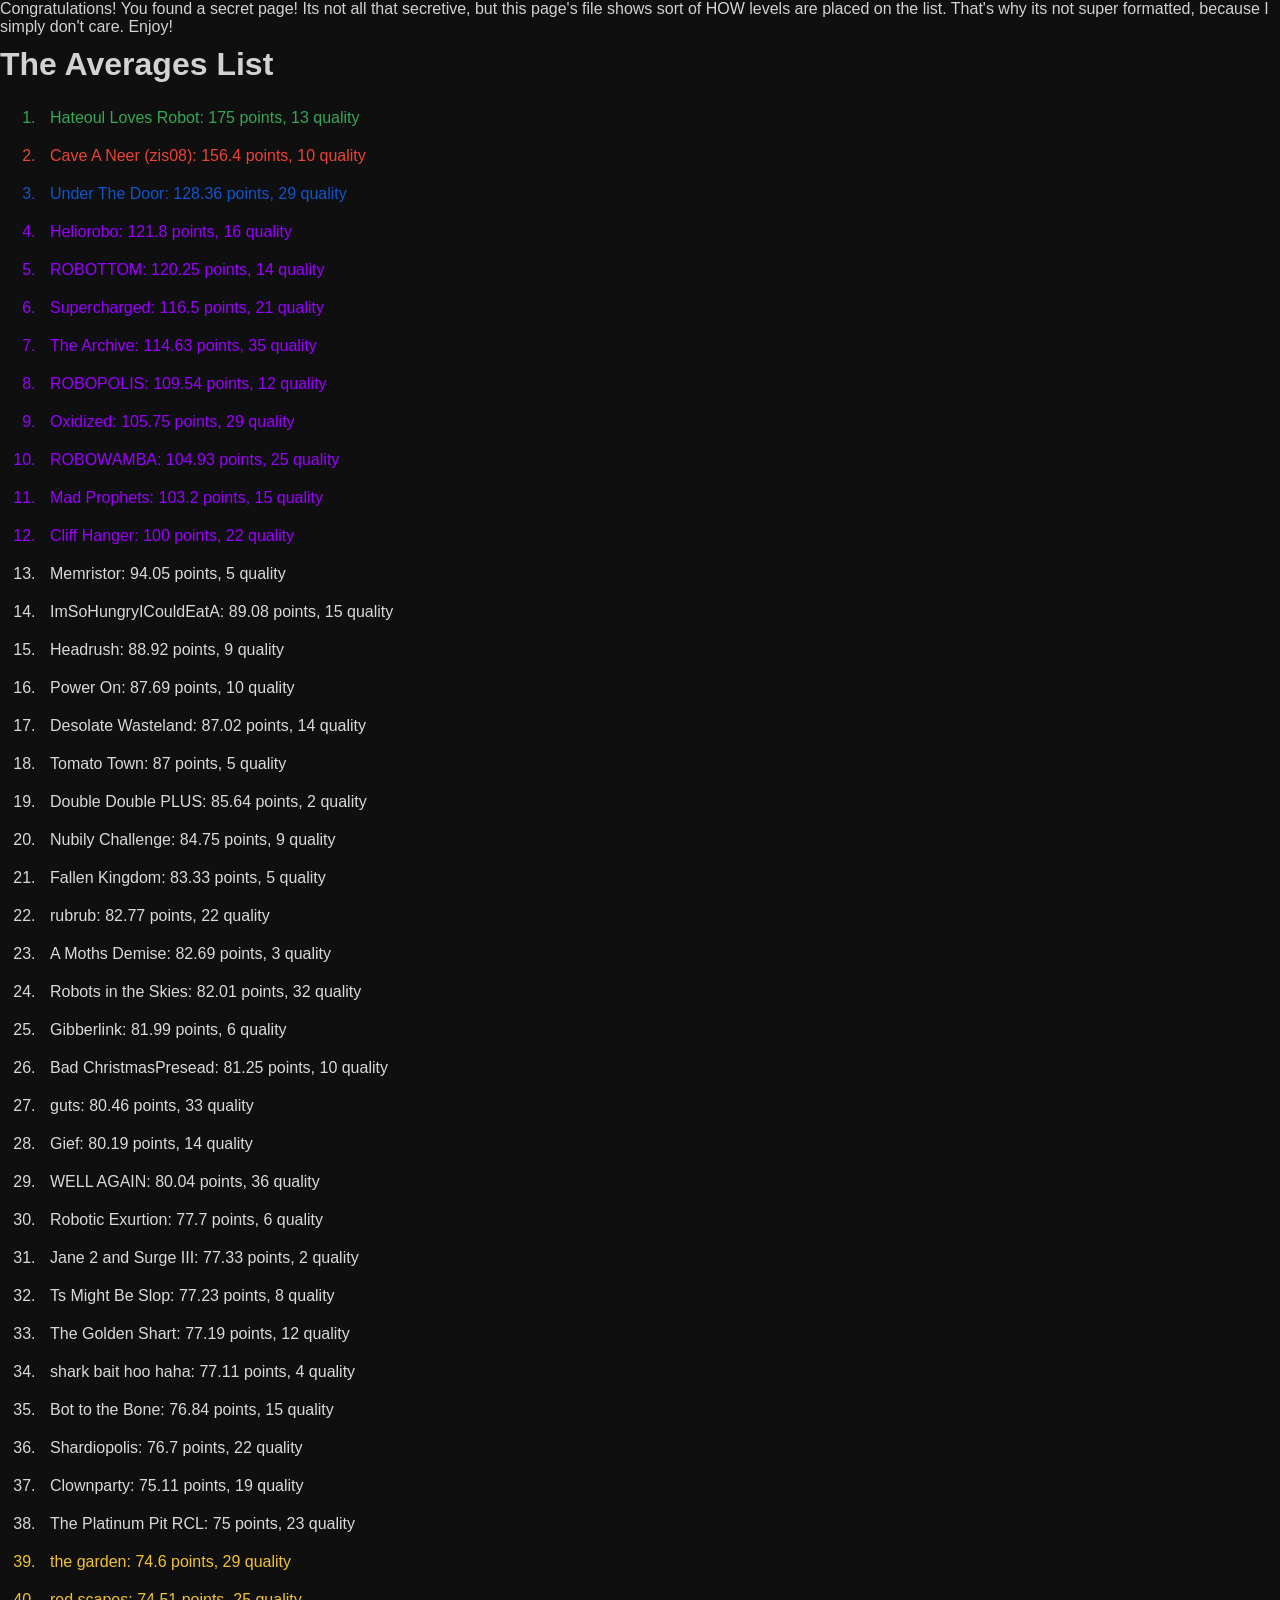
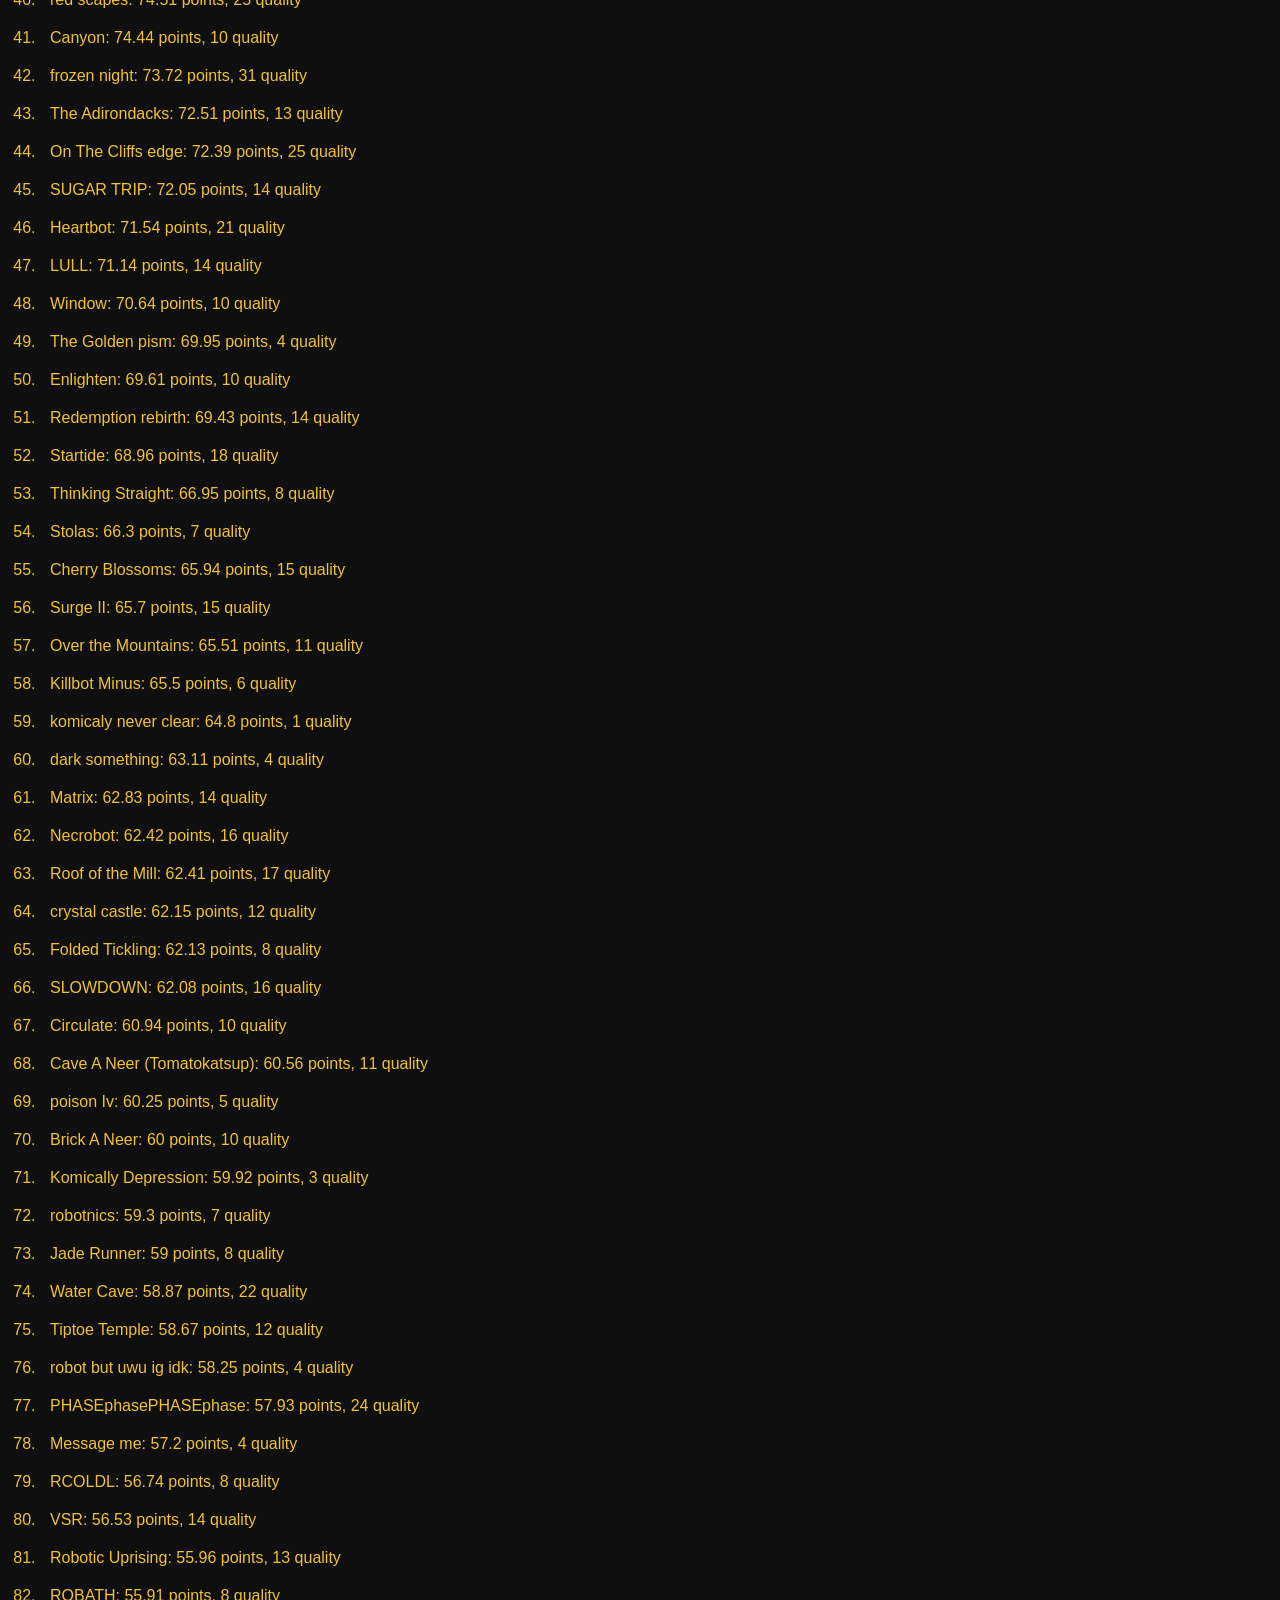
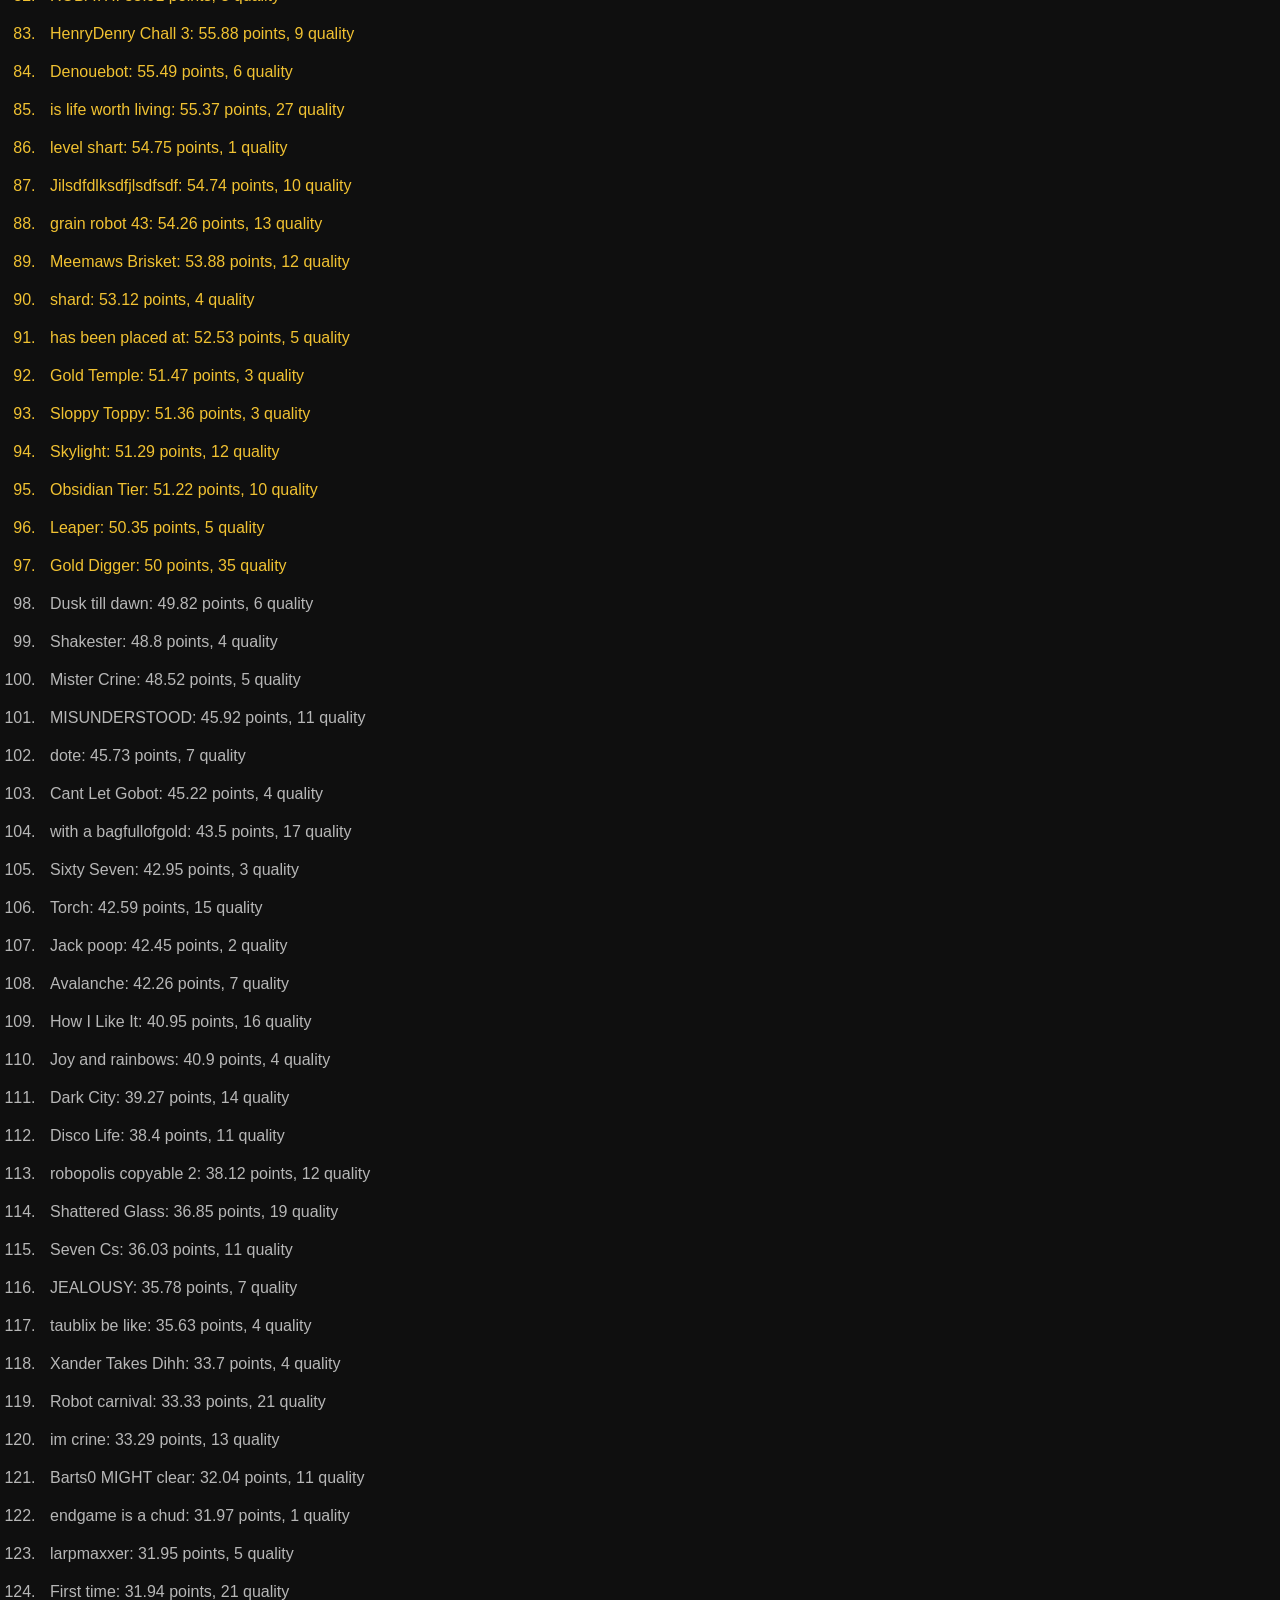
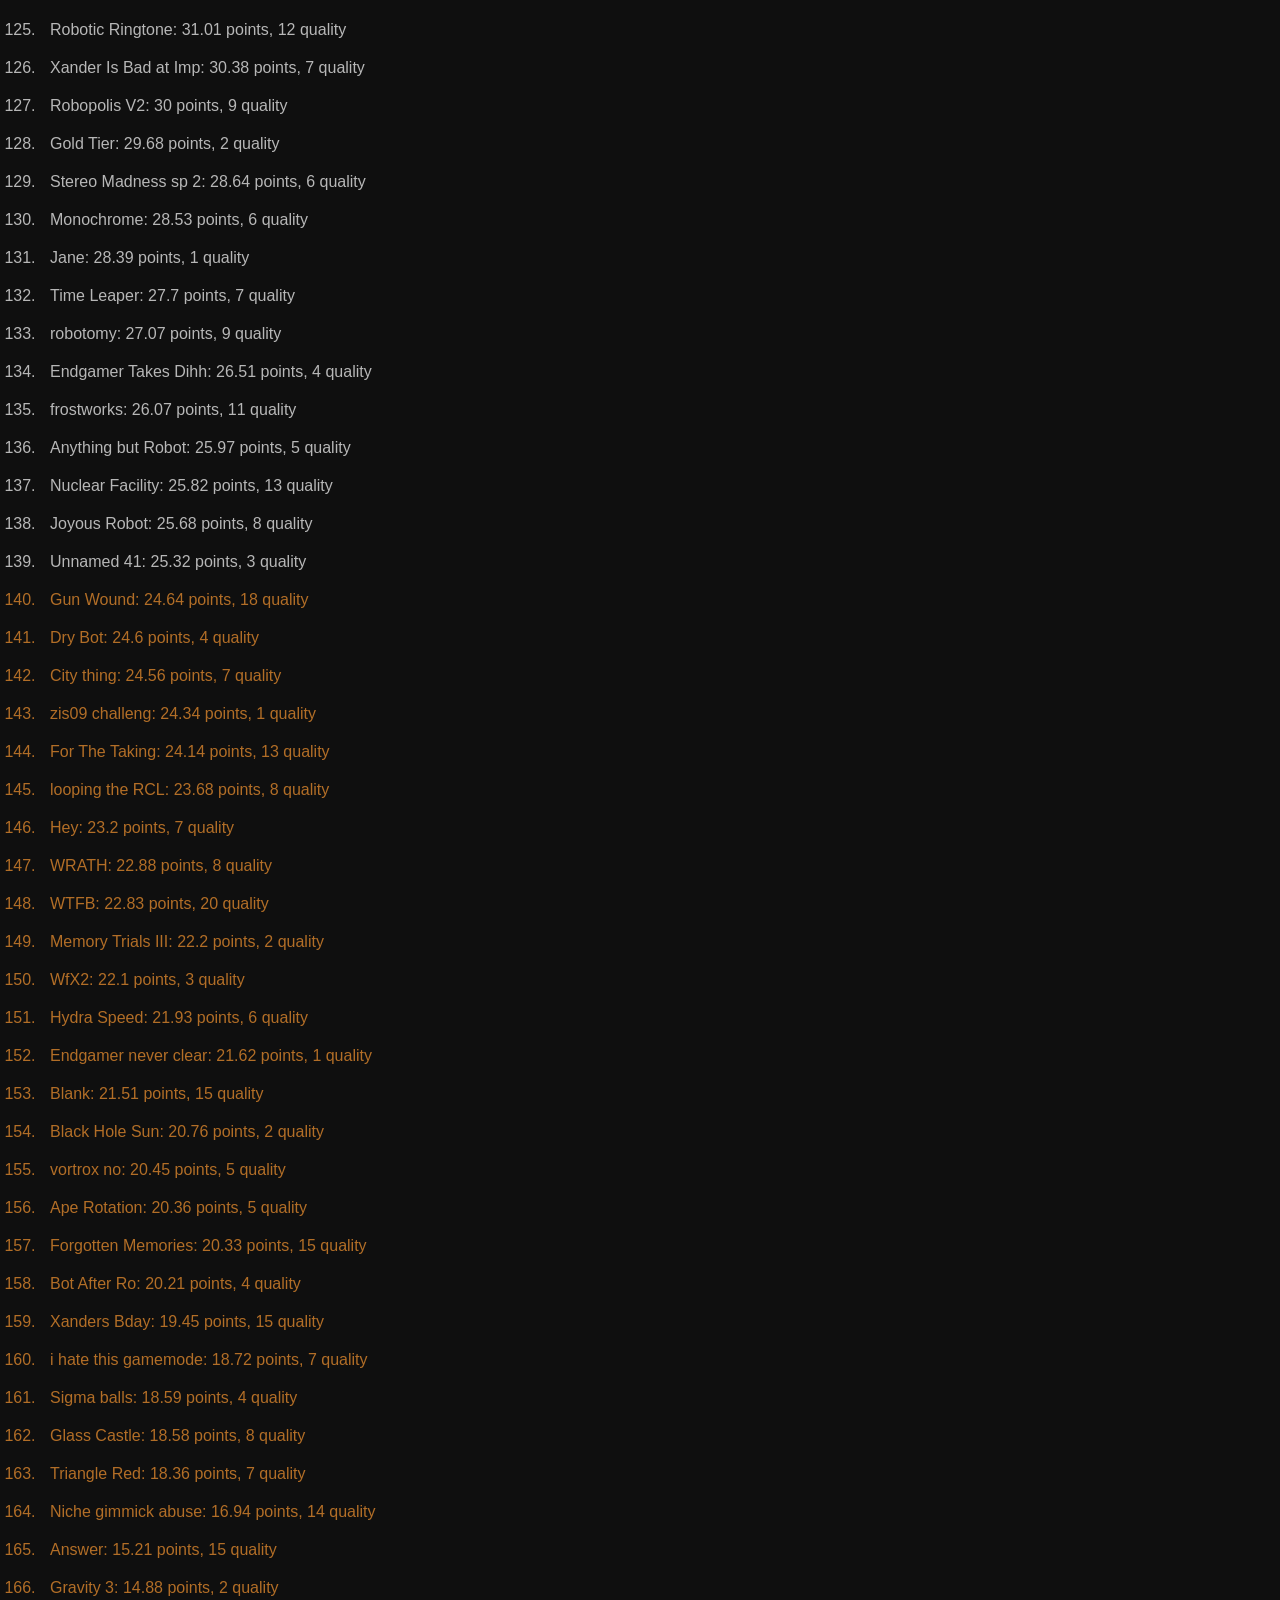
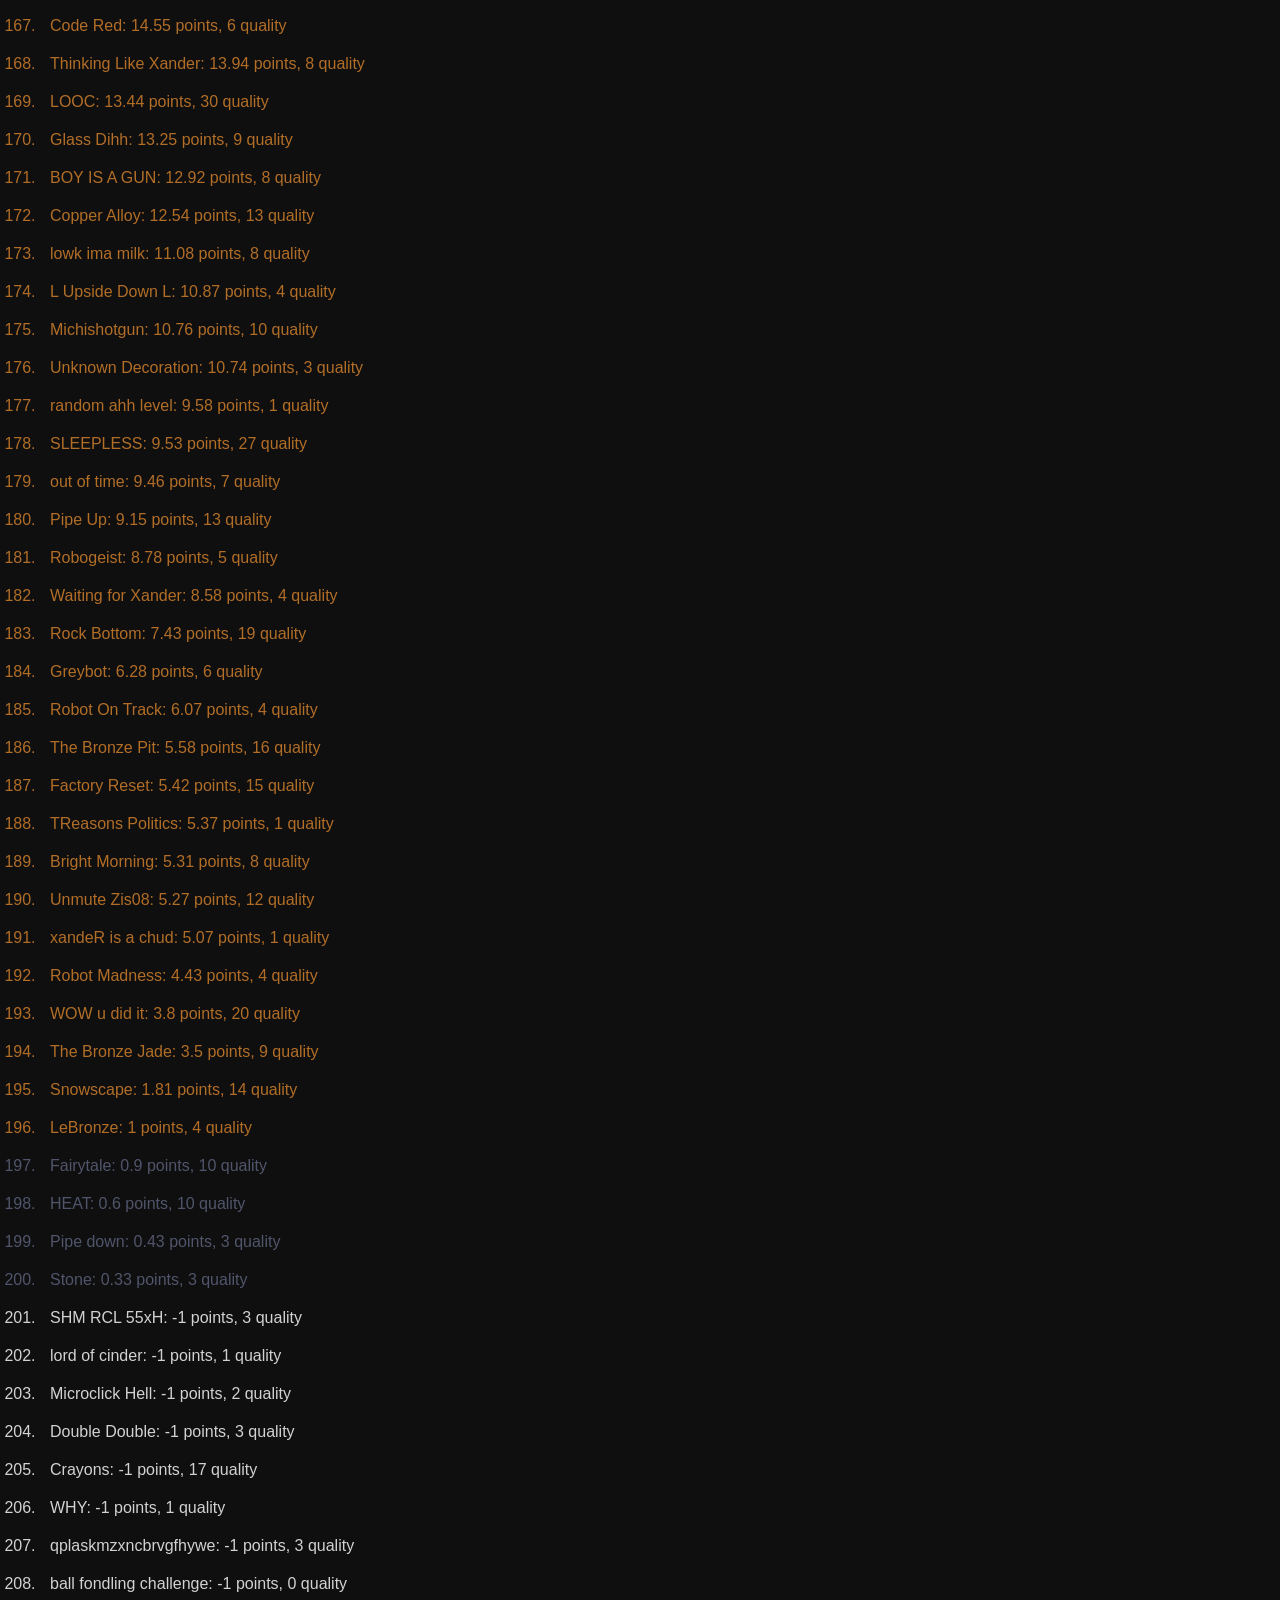
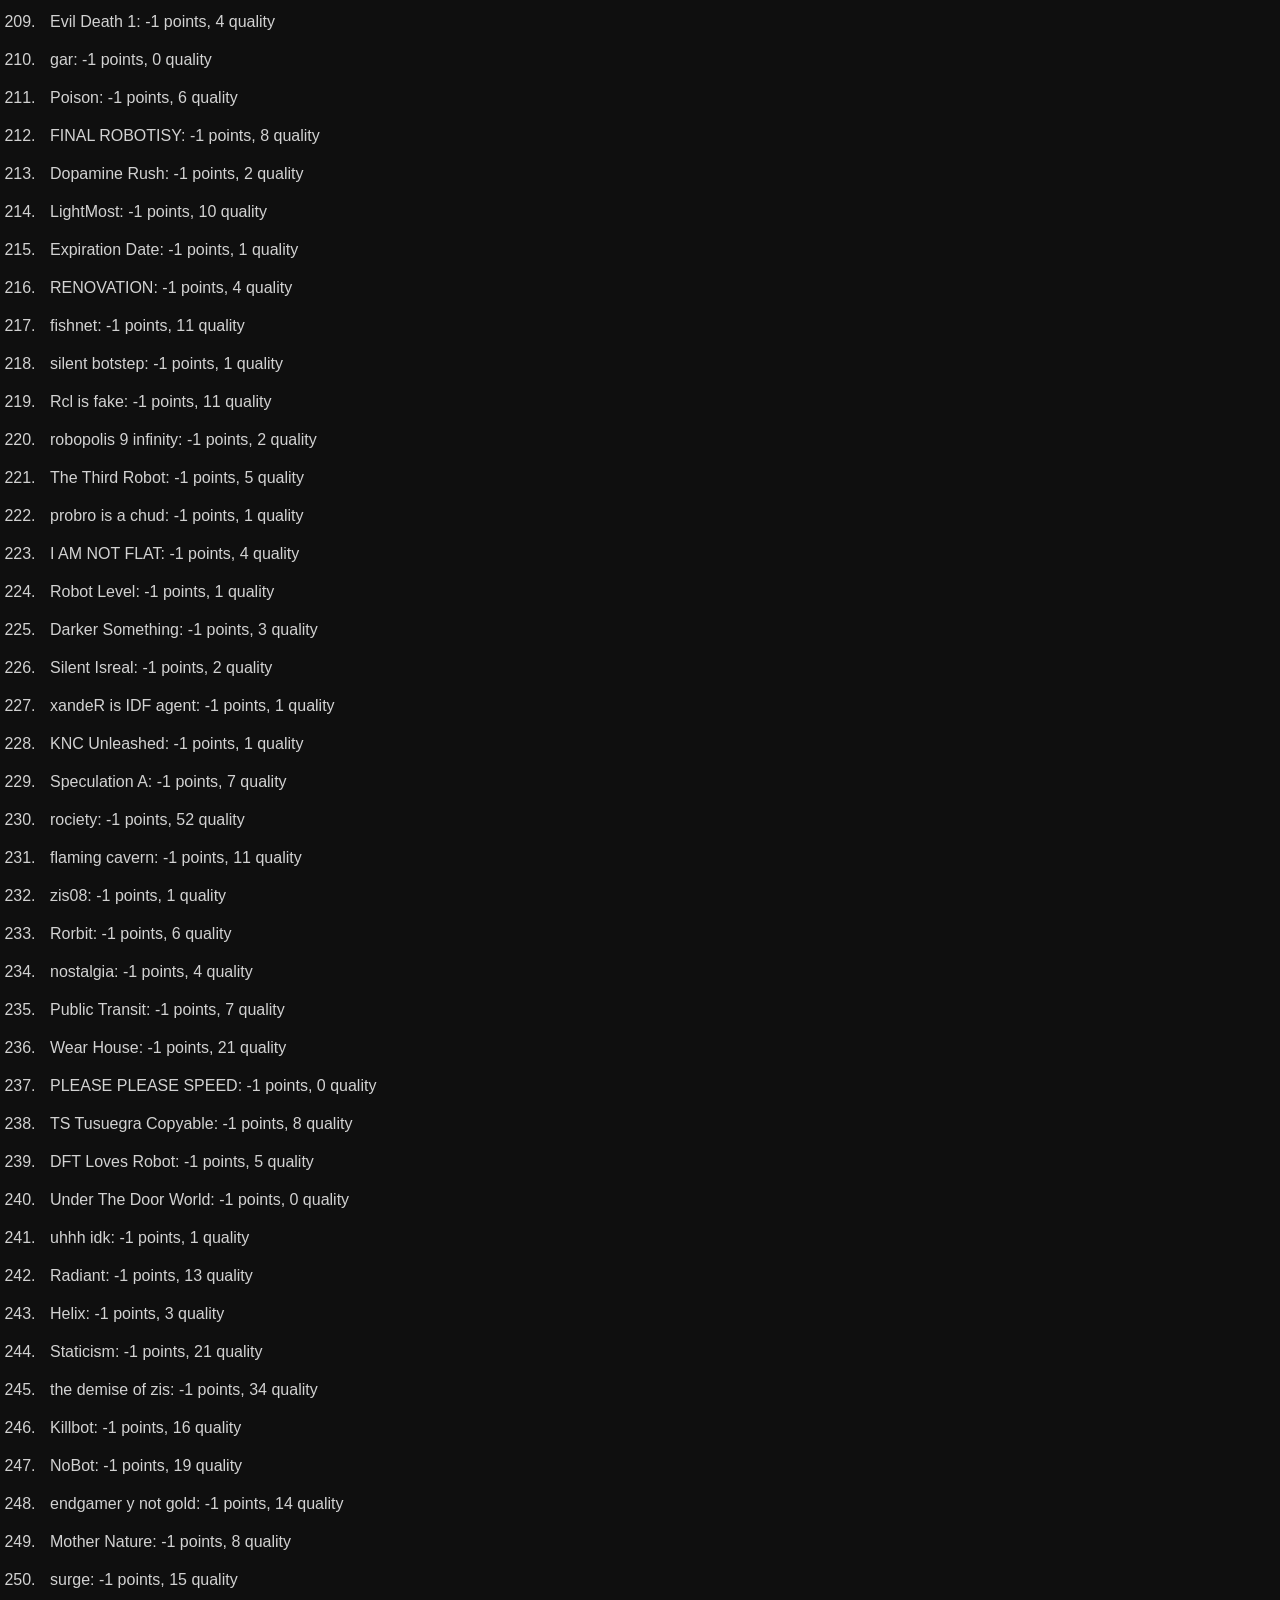
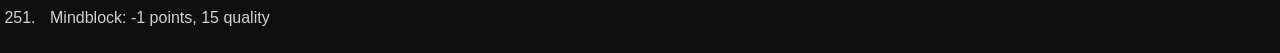
==== commit 67ac0564: "v2.6.2" ====
--- a/averages.html
+++ b/averages.html
@@ -2140,6 +2140,7 @@
             "probro675": 37.5,
             "EndGamer7896": 55.5,
             "RustyGD25": 34,
+            "tFluffy": 27.5,
         }, {
             // GAMEPLAY
             "EndGamer7896": 24,
@@ -2294,6 +2295,7 @@
             "zis08": 80,
             "EndGamer7896": 80.5,
             "probro675": 86,
+            "ariopc": 80,
         }, {
             // GAMEPLAY
             "EndGamer7896": 10,
@@ -2382,6 +2384,7 @@
             "probro675": 35,
             "EndGamer7896": 62.12,
             "Taublix": 55,
+            "ariopc": 58,
         }, {
             // GAMEPLAY
             "EndGamer7896": 8,
@@ -2536,6 +2539,7 @@
         new Level("Fallen Kingdom", {
             "RustyGD25": 87.5,
             "EndGamer7896": 78.5,
+            "ariopc": 84,
         }, {
             // GAMEPLAY
             "EndGamer7896": 2,
@@ -2768,11 +2772,12 @@
             "windboss07": 7,
         }),
         new Level("Hateoul Loves Robot", {
-            "EndGamer7896": 173.5,
-            "zis08": 167.5,
-            "VerdantXD": 174.5,
-            "Nuridint3b": 174.73,
-            "RustyGD25": 175,
+            "EndGamer7896": 175,
+            // "EndGamer7896": 175,
+            // "zis08": 167.5,
+            // "VerdantXD": 174.5,
+            // "Nuridint3b": 174.73,
+            // "RustyGD25": 175,
         }, {
             // GAMEPLAY
             "EndGamer7896": 9,
@@ -2929,6 +2934,7 @@
             "EndGamer7896": 21.35,
             "Nuridint3b": 44.79,
             "VerdantXD": 40,
+            "tFluffy": 38,
         }, {
             // GAMEPLAY
             "EndGamer7896": 17,
@@ -2992,11 +2998,40 @@
             "EndGamer7896": 66.63,
             "Nuridint3b": 57.5,
             "Taublix": 63,
+            "probro675": 62.41,
         }, {
             // GAMEPLAY
             "EndGamer7896": 18,
             "Nuridint3b": 15,
         }),
+        new Level("Triangle Red", {
+            "EndGamer7896": 20.29,
+            "Nuridint3b": 23,
+            "VerdantXD": 15.5,
+            "tFluffy": 11,
+            "Taublix": 22,
+        }, {
+            // DECO
+            "windboss07": 7,
+        }),
+        new Level("taublix be like", {
+            "VerdantXD": 34,
+            "tFluffy": 37.5,
+            "Nuridint3b": 35.4,
+        }, {
+            // GAMEPLAY
+            "Taublix": 1,
+            // DECO
+            "windboss07": 6,
+        }),
+        new Level("Mindblock", {
+            "EndGamer7896": -1,
+        }, {
+            // GAMEPLAY
+            "EndGamer7896": 12,
+            // DECO
+            "windboss07": 18,
+        })
     ]
 
     levelAverages = {};
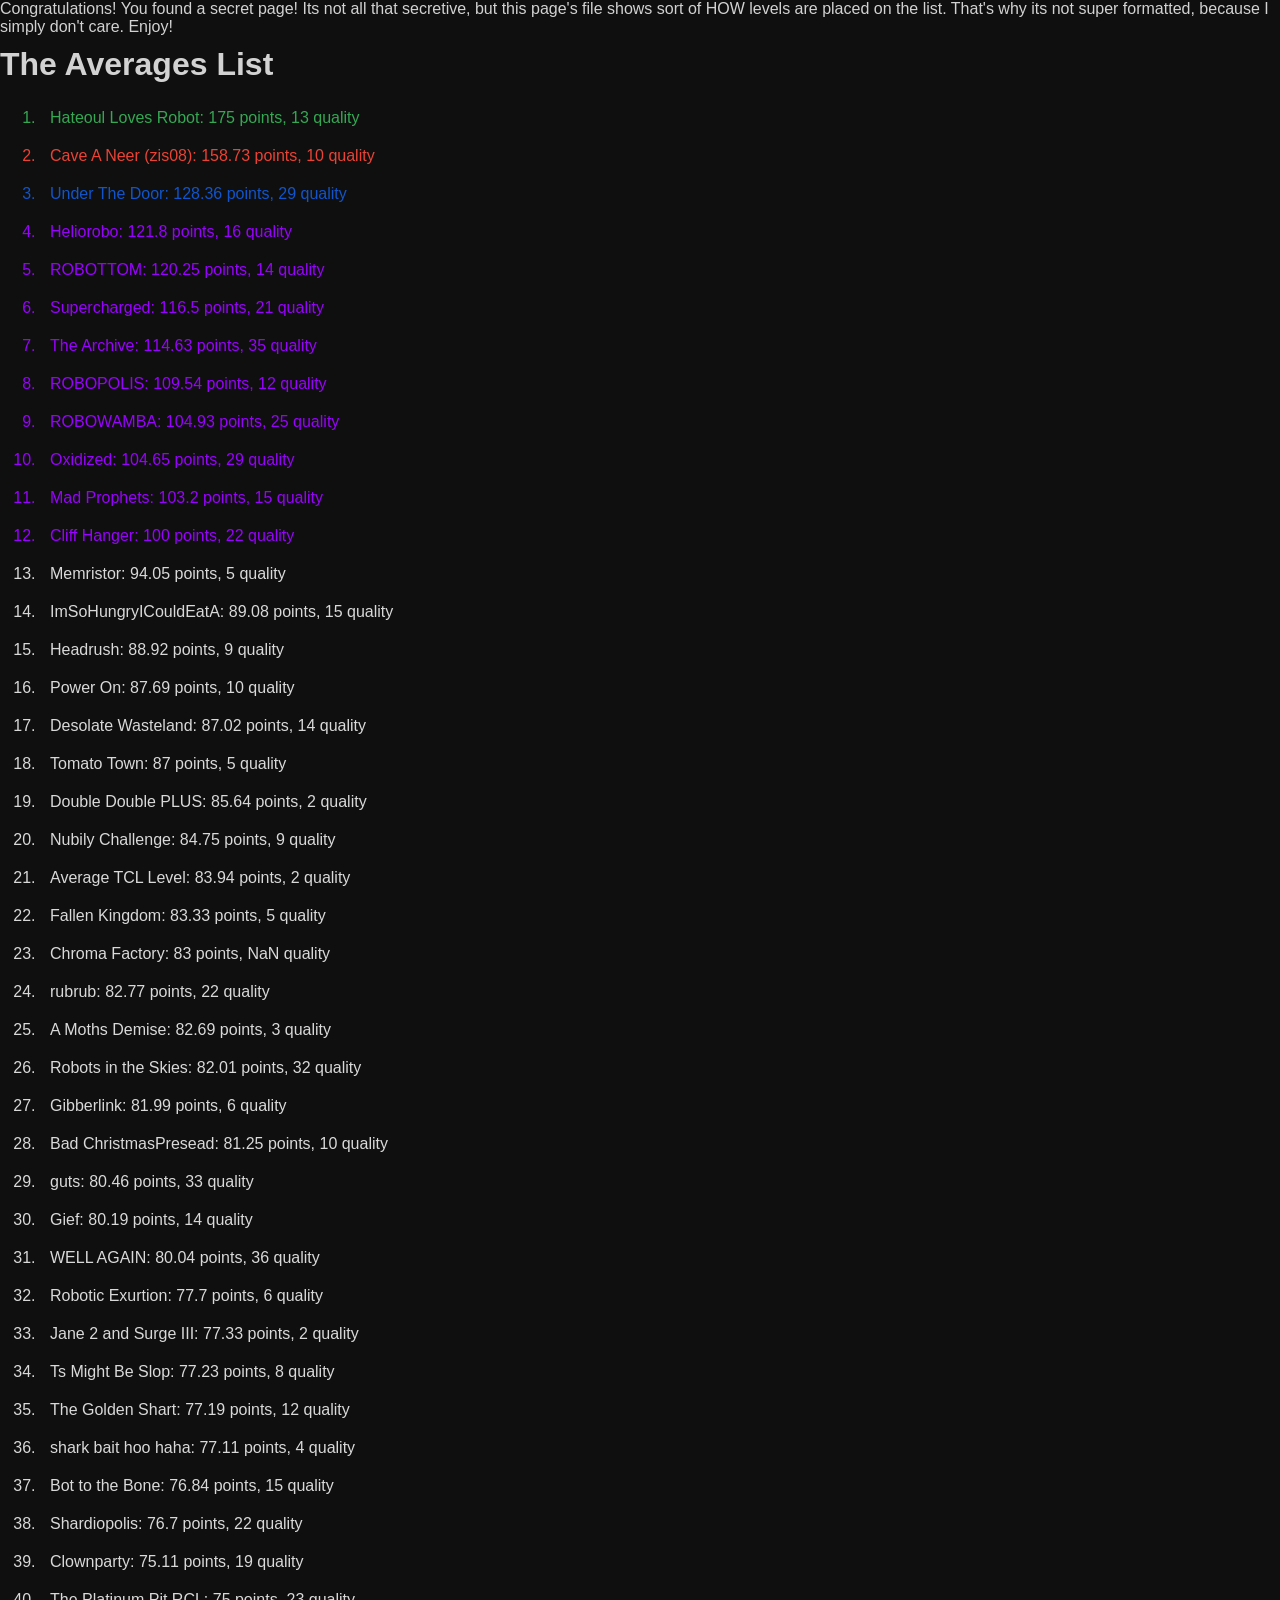
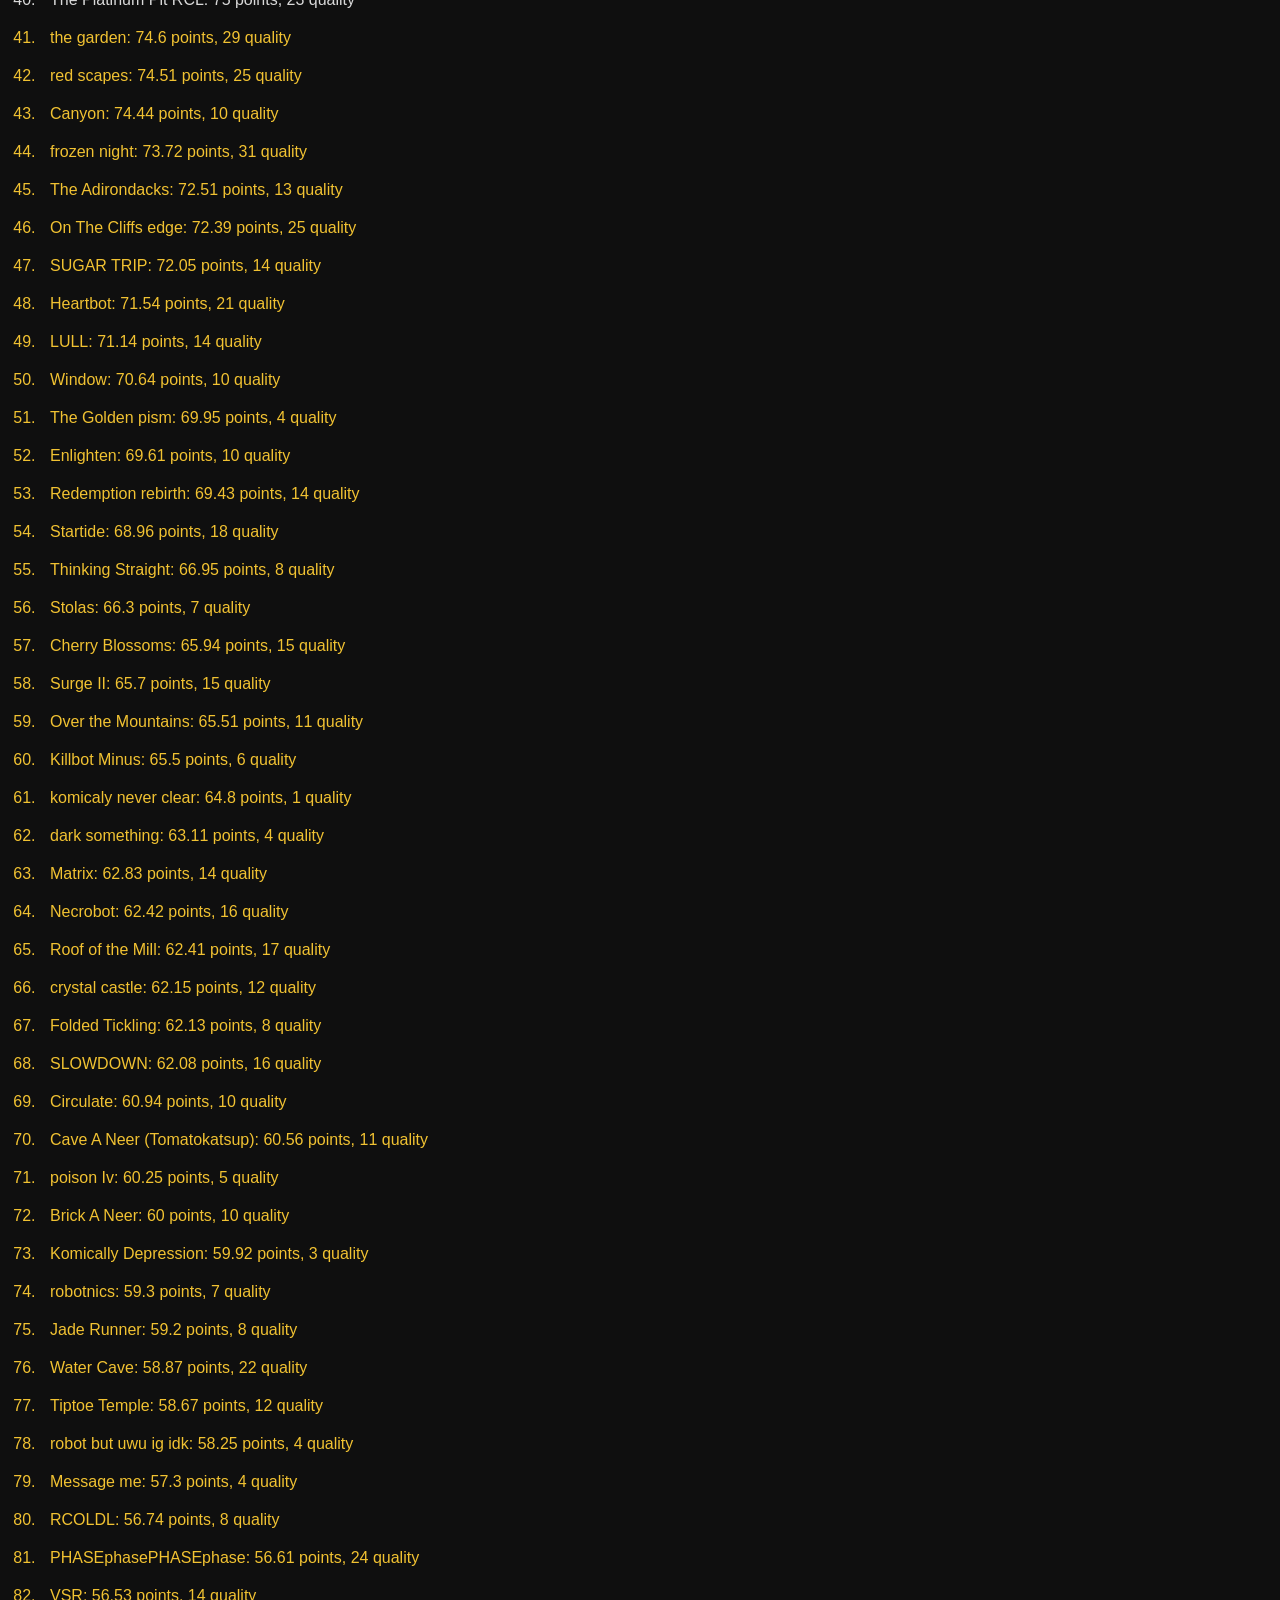
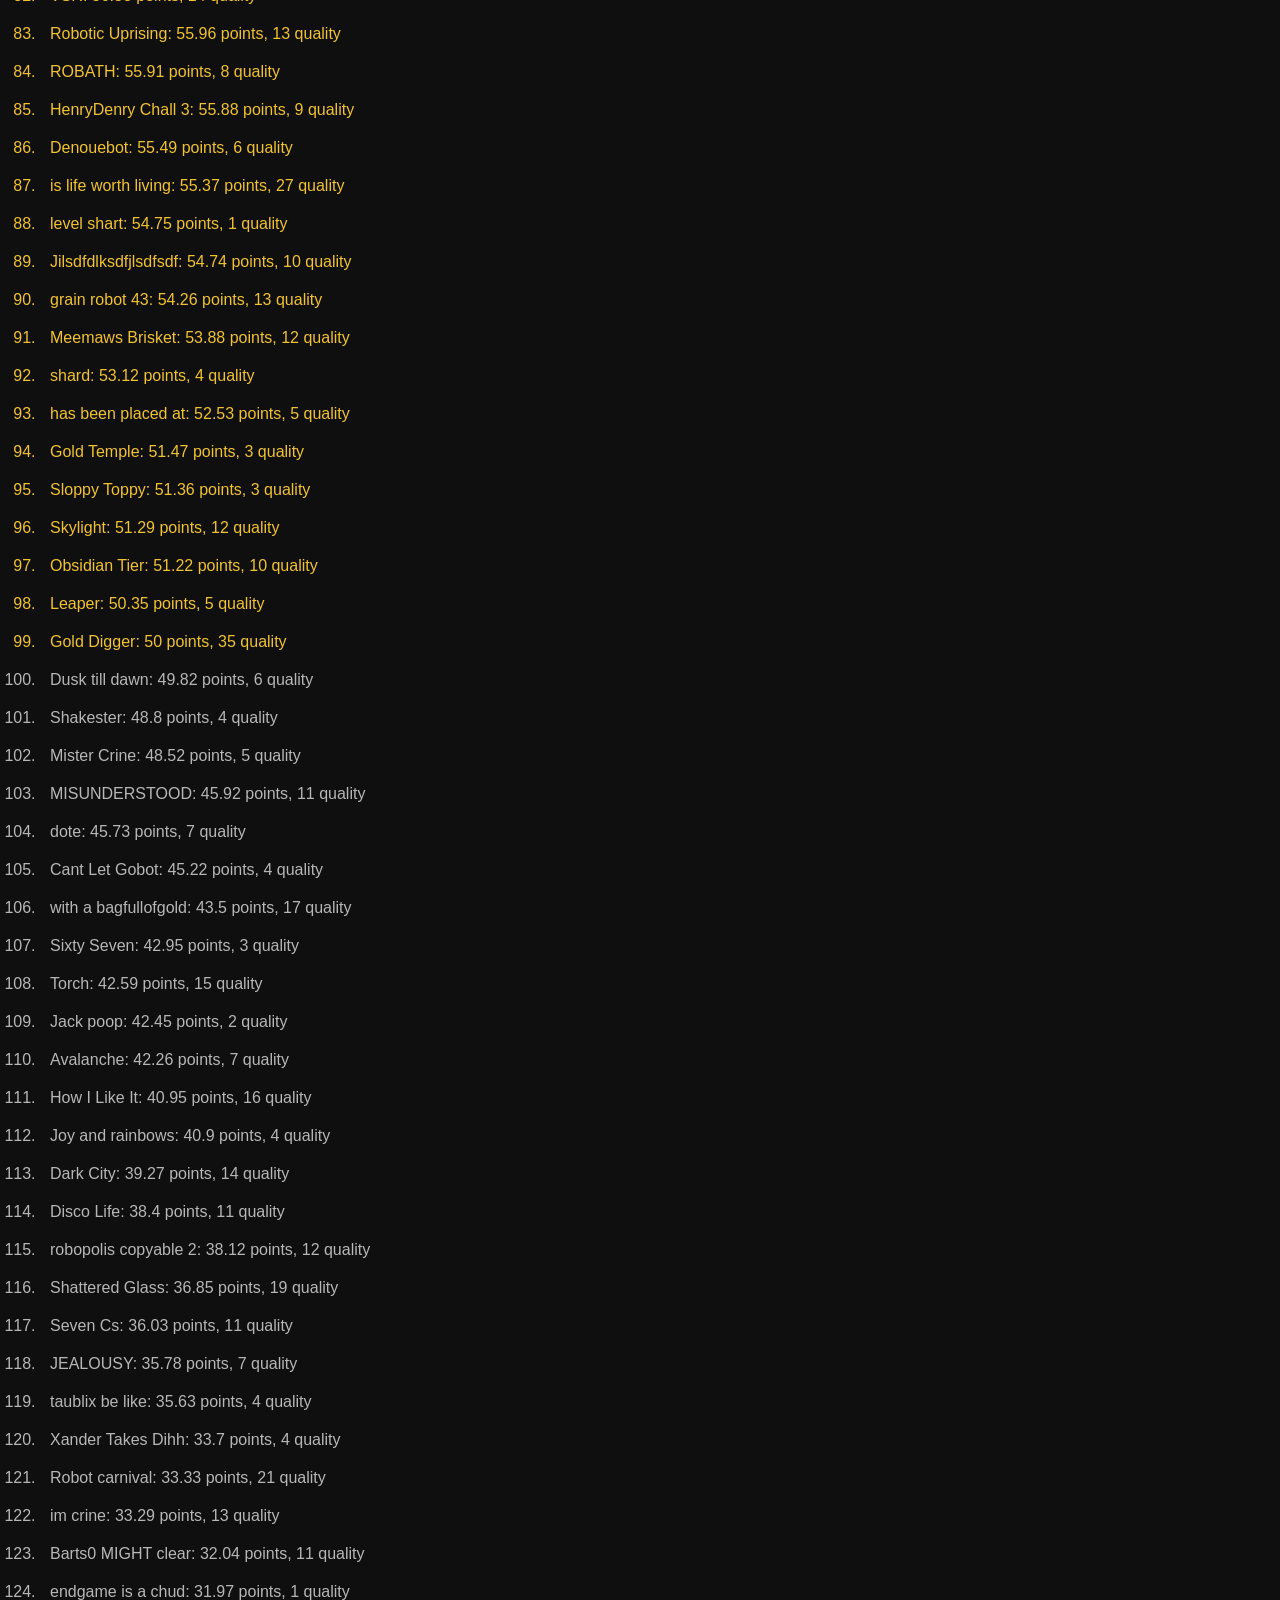
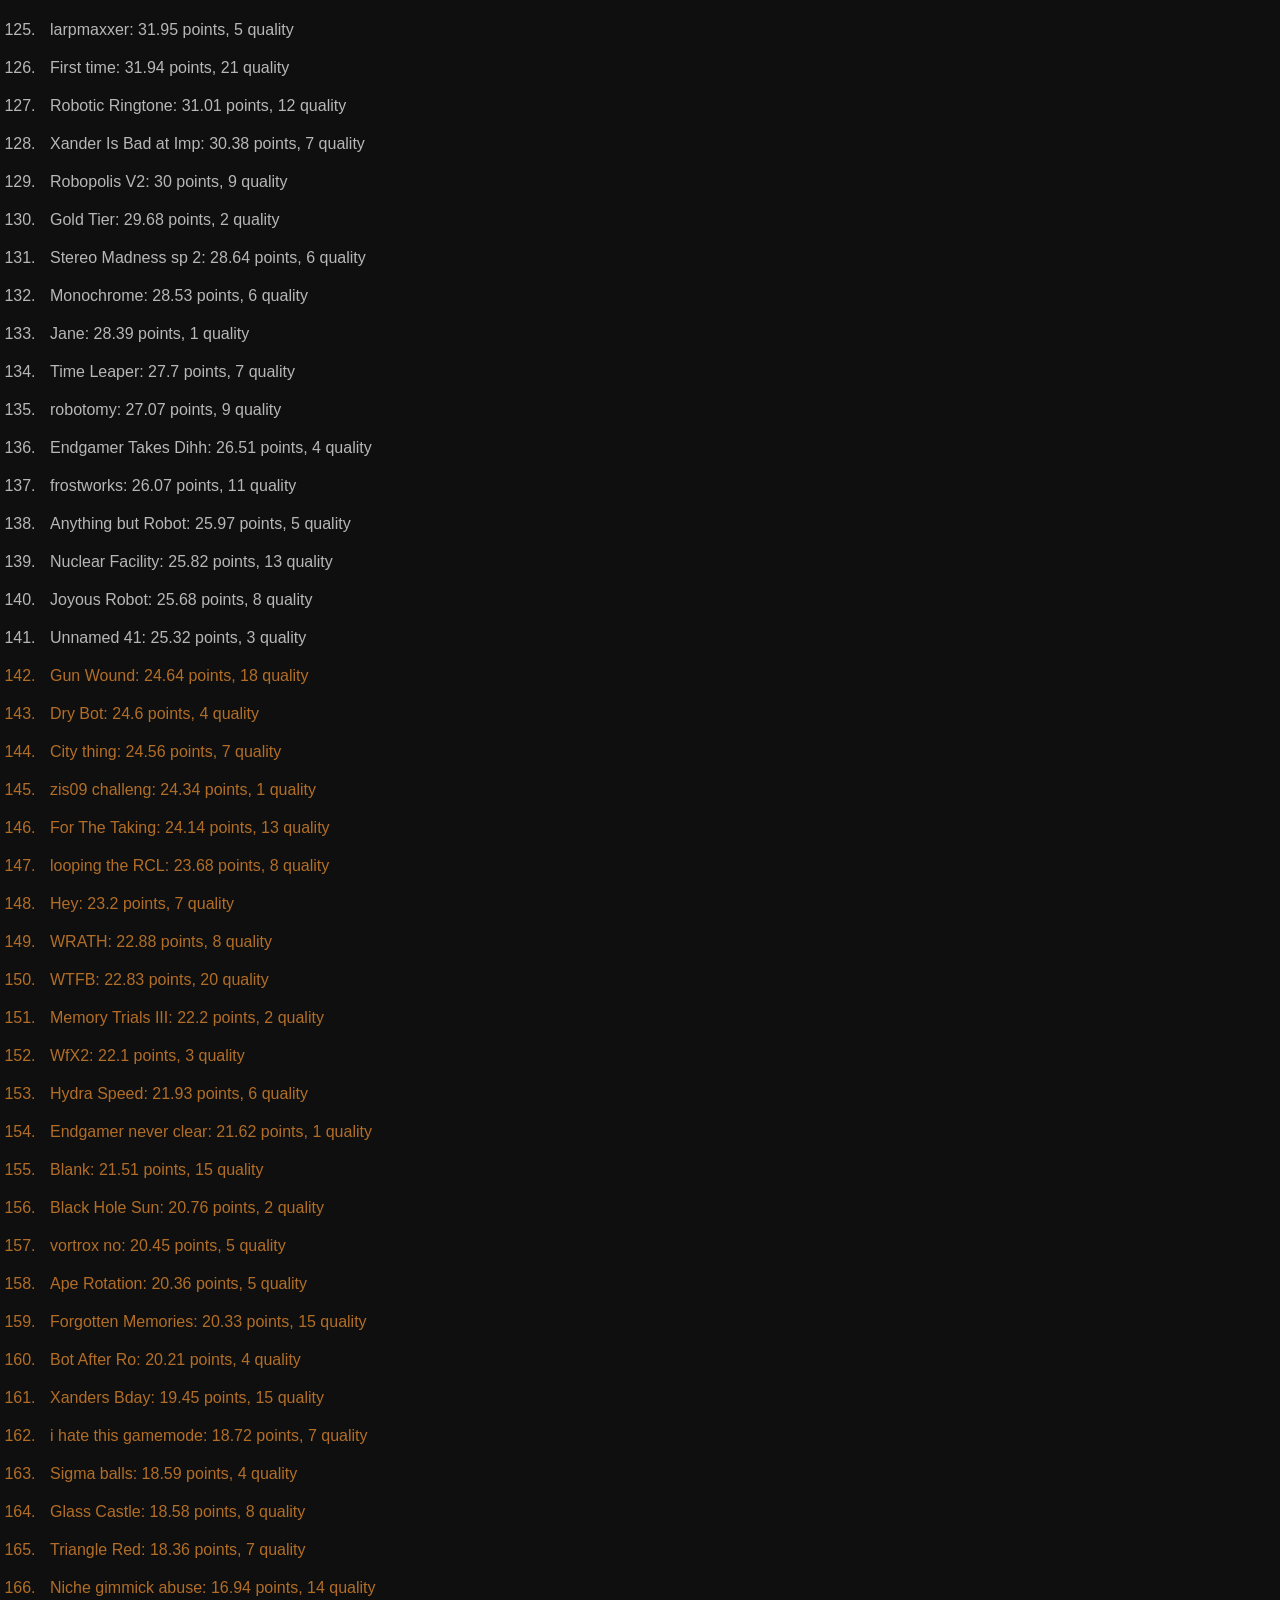
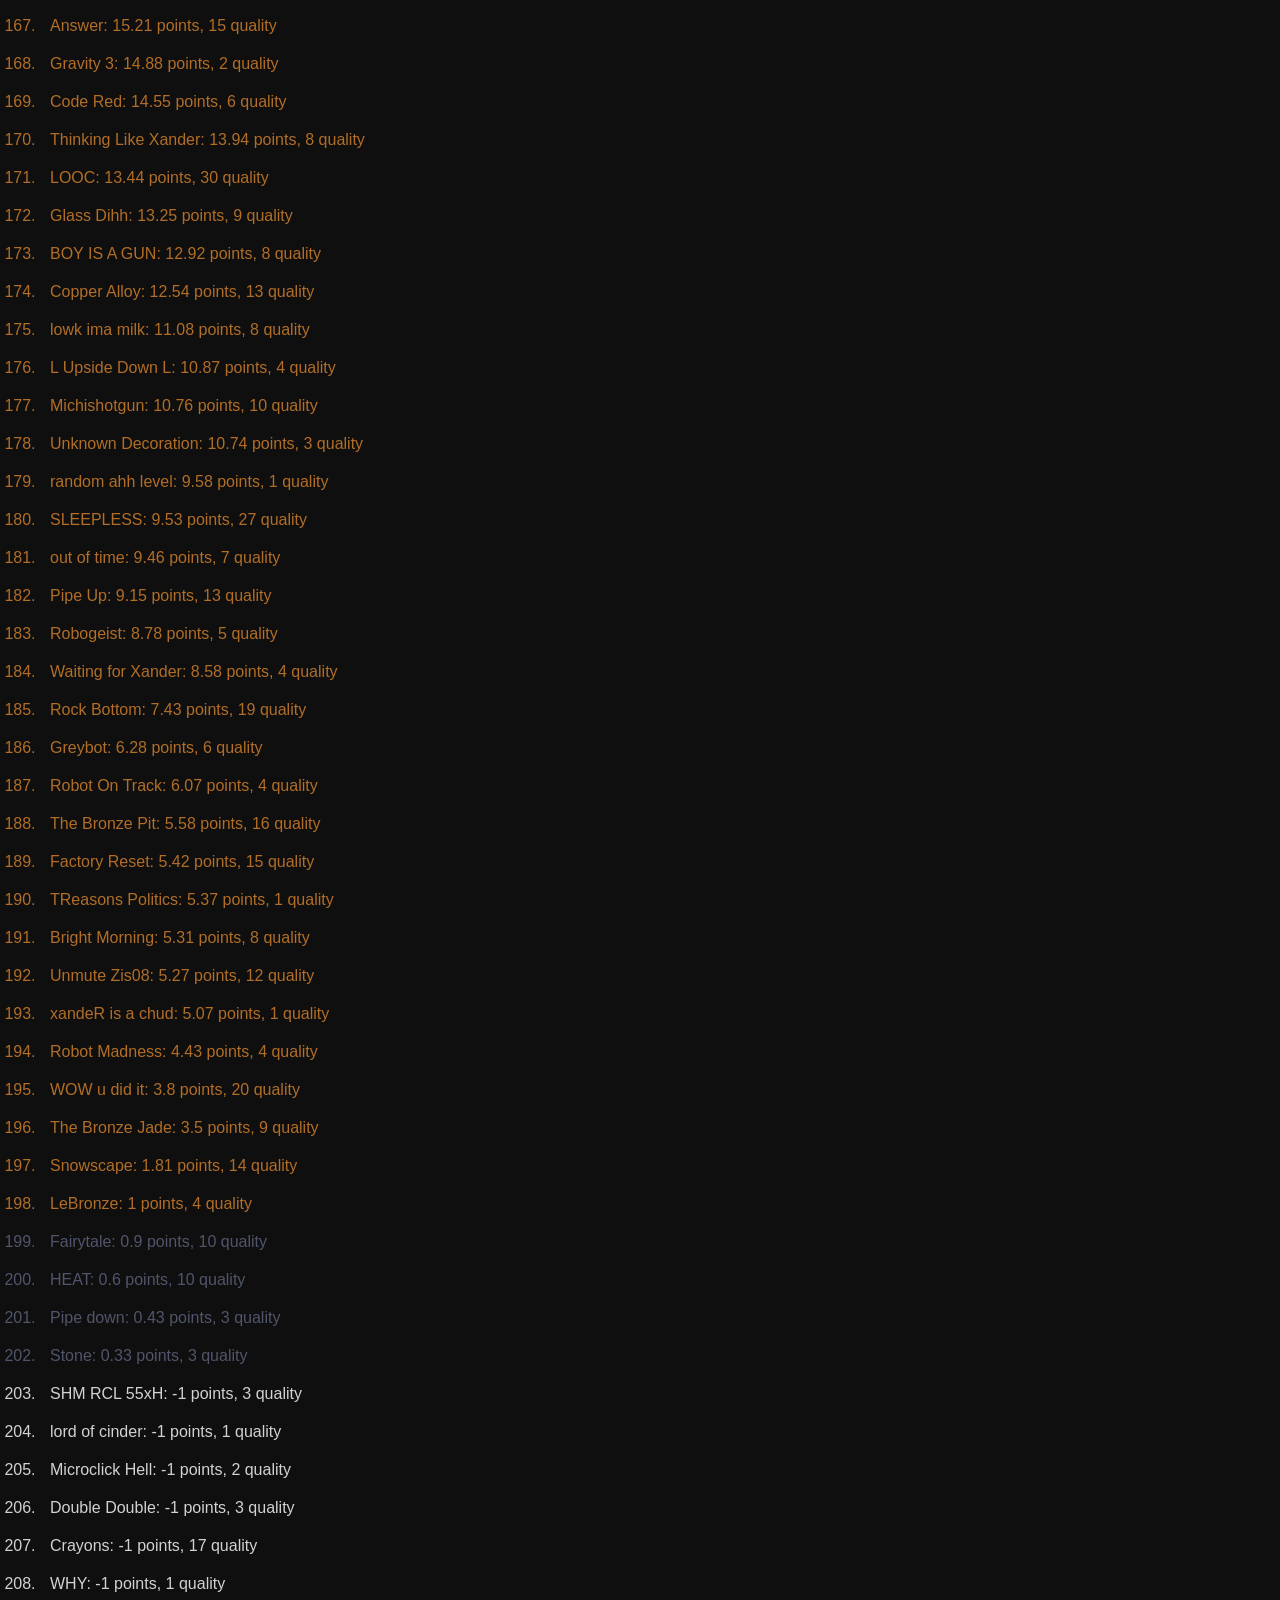
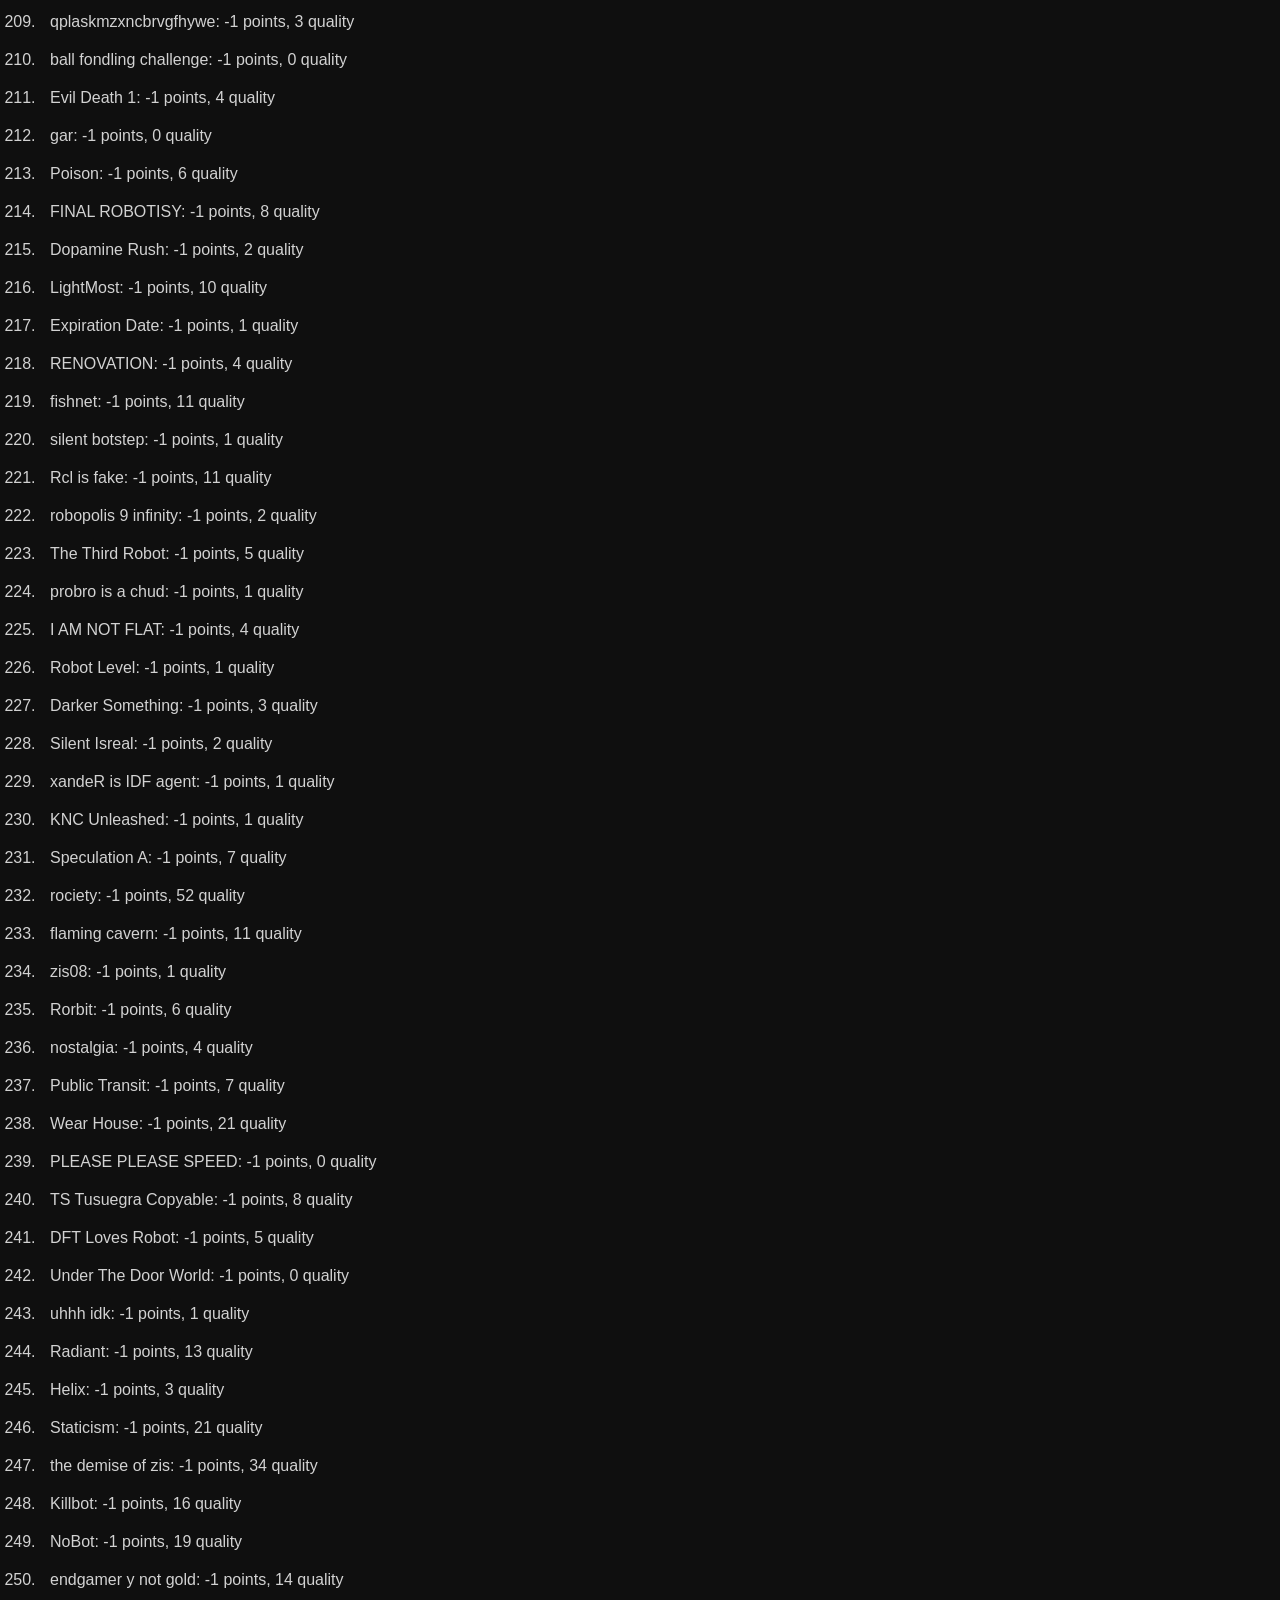
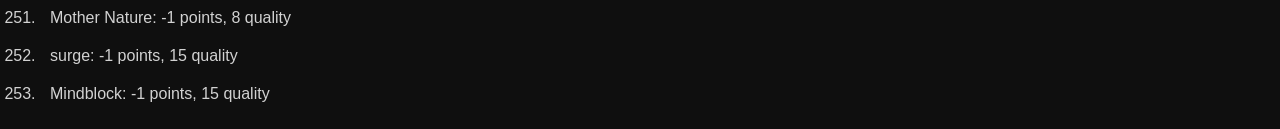
==== commit ea93b424: "records" ====
--- a/averages.html
+++ b/averages.html
@@ -717,7 +717,7 @@
             "XanderGMDD": 42,
             "Komically": 61,
             "probro675": 64,
-            "ariopc": 63,
+            "ariopc": 64,
         }, {
             // DECO
             "windboss07": 8,
@@ -1019,7 +1019,7 @@
         }),
         new Level("Cave A Neer (zis08)", {
             "MMB9595": 157.5,
-            "zis08": 156,
+            "zis08": 170,
             "RustyGD25": 145,
             "EndGamer7896": 167.5,
             "Komically": 150,
@@ -1267,7 +1267,7 @@
         }),
         new Level("Oxidized", {
             "EndGamer7896": 112,
-            "zis08": 109,
+            "zis08": 98,
             "Komically": 110,
             "probro675": 102,
             "XanderGMDD": 110,
@@ -1981,6 +1981,7 @@
             "probro675": 45.5,
             "ariopc": 67,
             "Taublix": 60.13,
+            "tFluffy": 50,
         }, {
             // GAMEPLAY
             "EndGamer7896": 23,
@@ -2351,6 +2352,7 @@
             "RustyGD25": 47,
             "EndGamer7896": 59.61,
             "Taublix": 65,
+            "tFluffy": 57.57,
         }, {
             // GAMEPLAY
             "EndGamer7896": 7,
@@ -2999,6 +3001,7 @@
             "Nuridint3b": 57.5,
             "Taublix": 63,
             "probro675": 62.41,
+            "tFluffy": 62.41,
         }, {
             // GAMEPLAY
             "EndGamer7896": 18,
@@ -3031,7 +3034,21 @@
             "EndGamer7896": 12,
             // DECO
             "windboss07": 18,
-        })
+        }),
+        new Level("Chroma Factory", {
+            "VerdantXD": 81,
+            "sourceerrortxt": 85,
+        }, {}),
+        new Level("Average TCL Level", {
+            "tFluffy": 87.5,
+            "EndGamer7896": 83.72,
+            "zis08": 83,
+            "VerdantXD": 78,
+            "ariopc": 87.5,
+        }, {
+            // GAMEPLAY
+            "EndGamer7896": 2,
+        }),
     ]
 
     levelAverages = {};
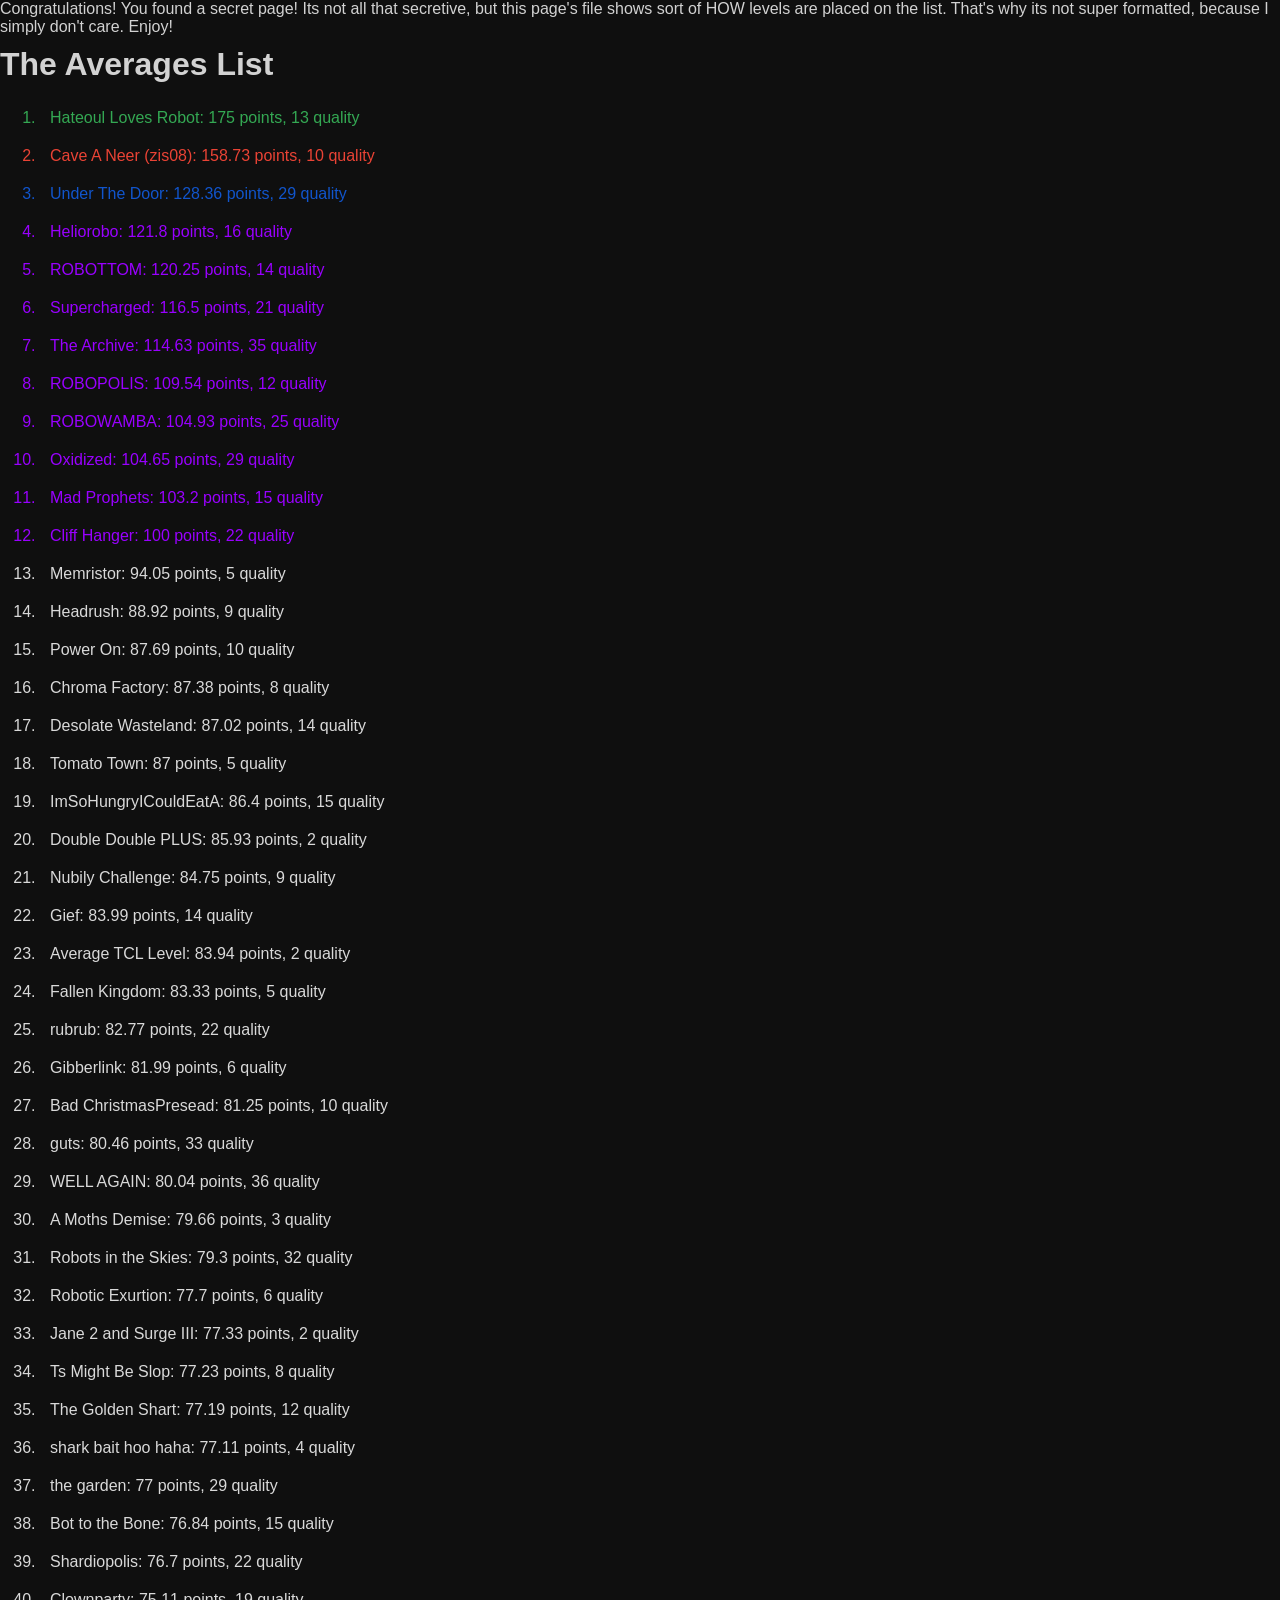
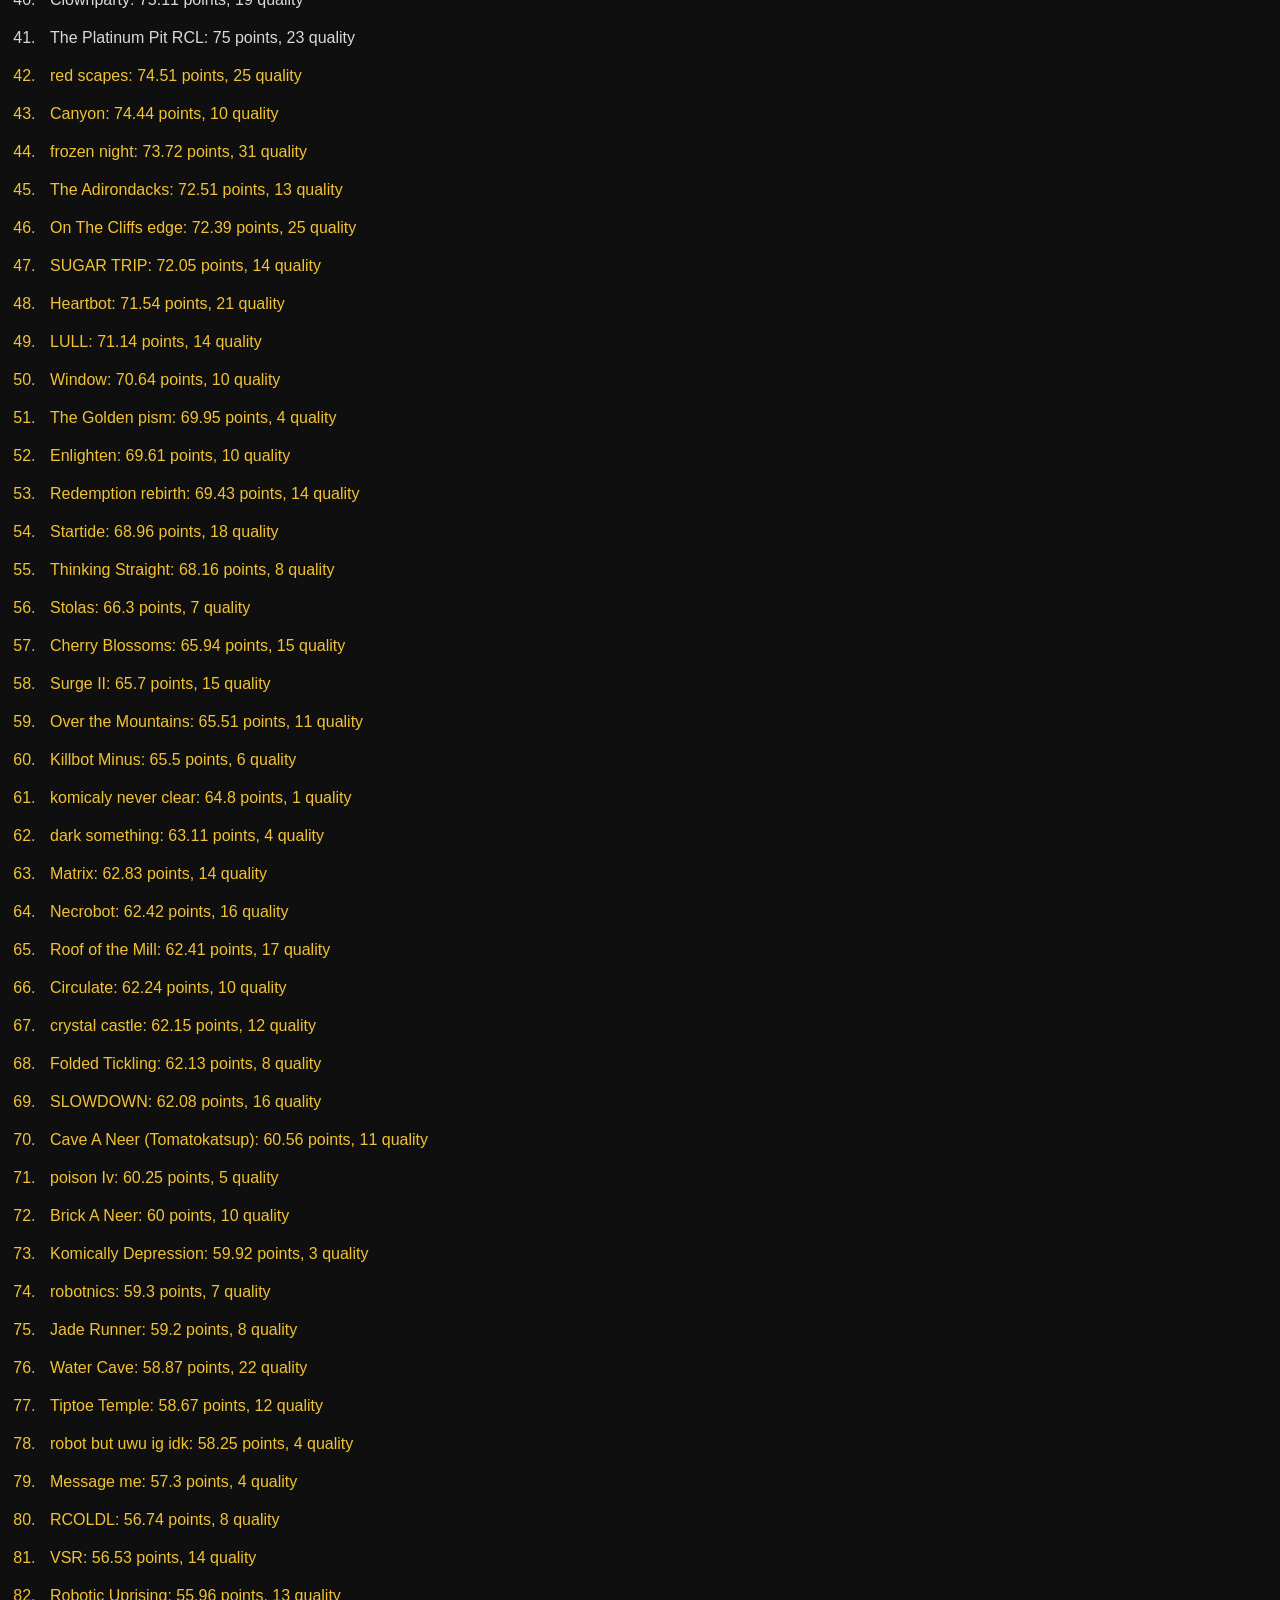
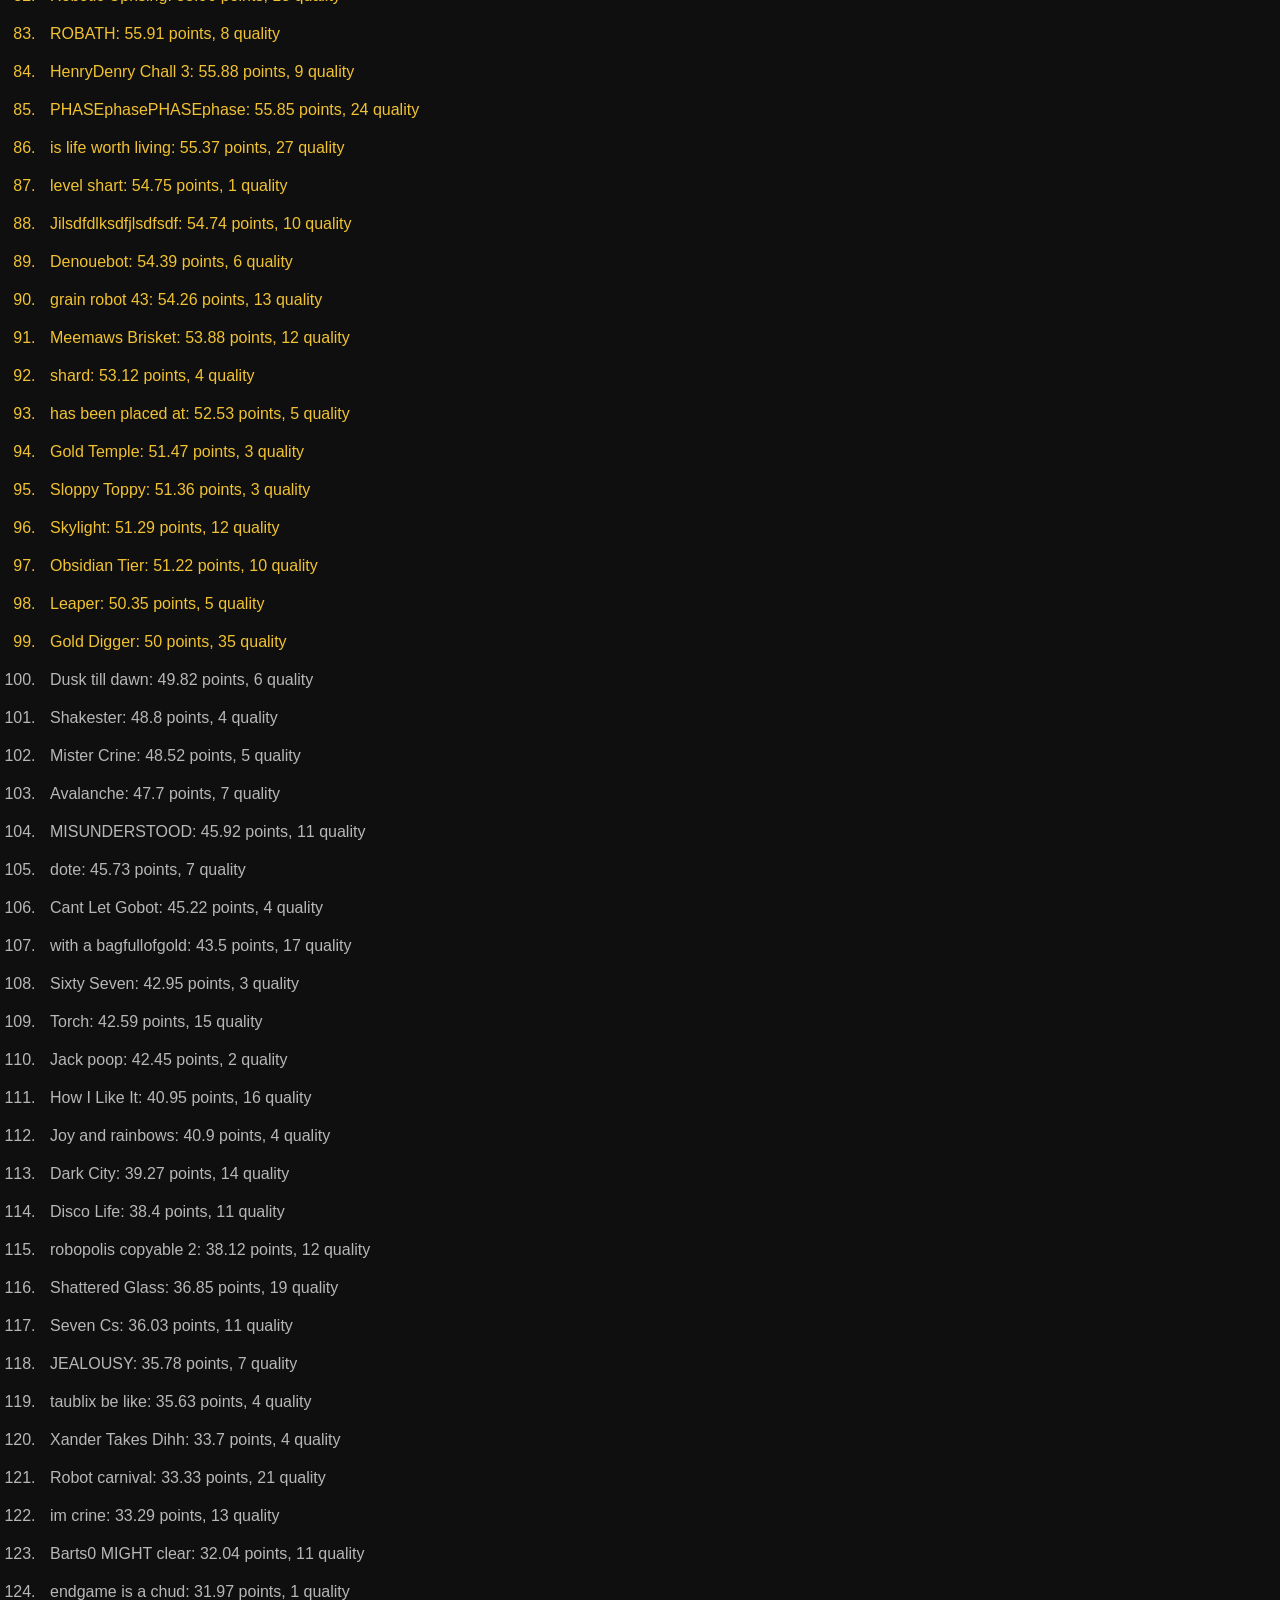
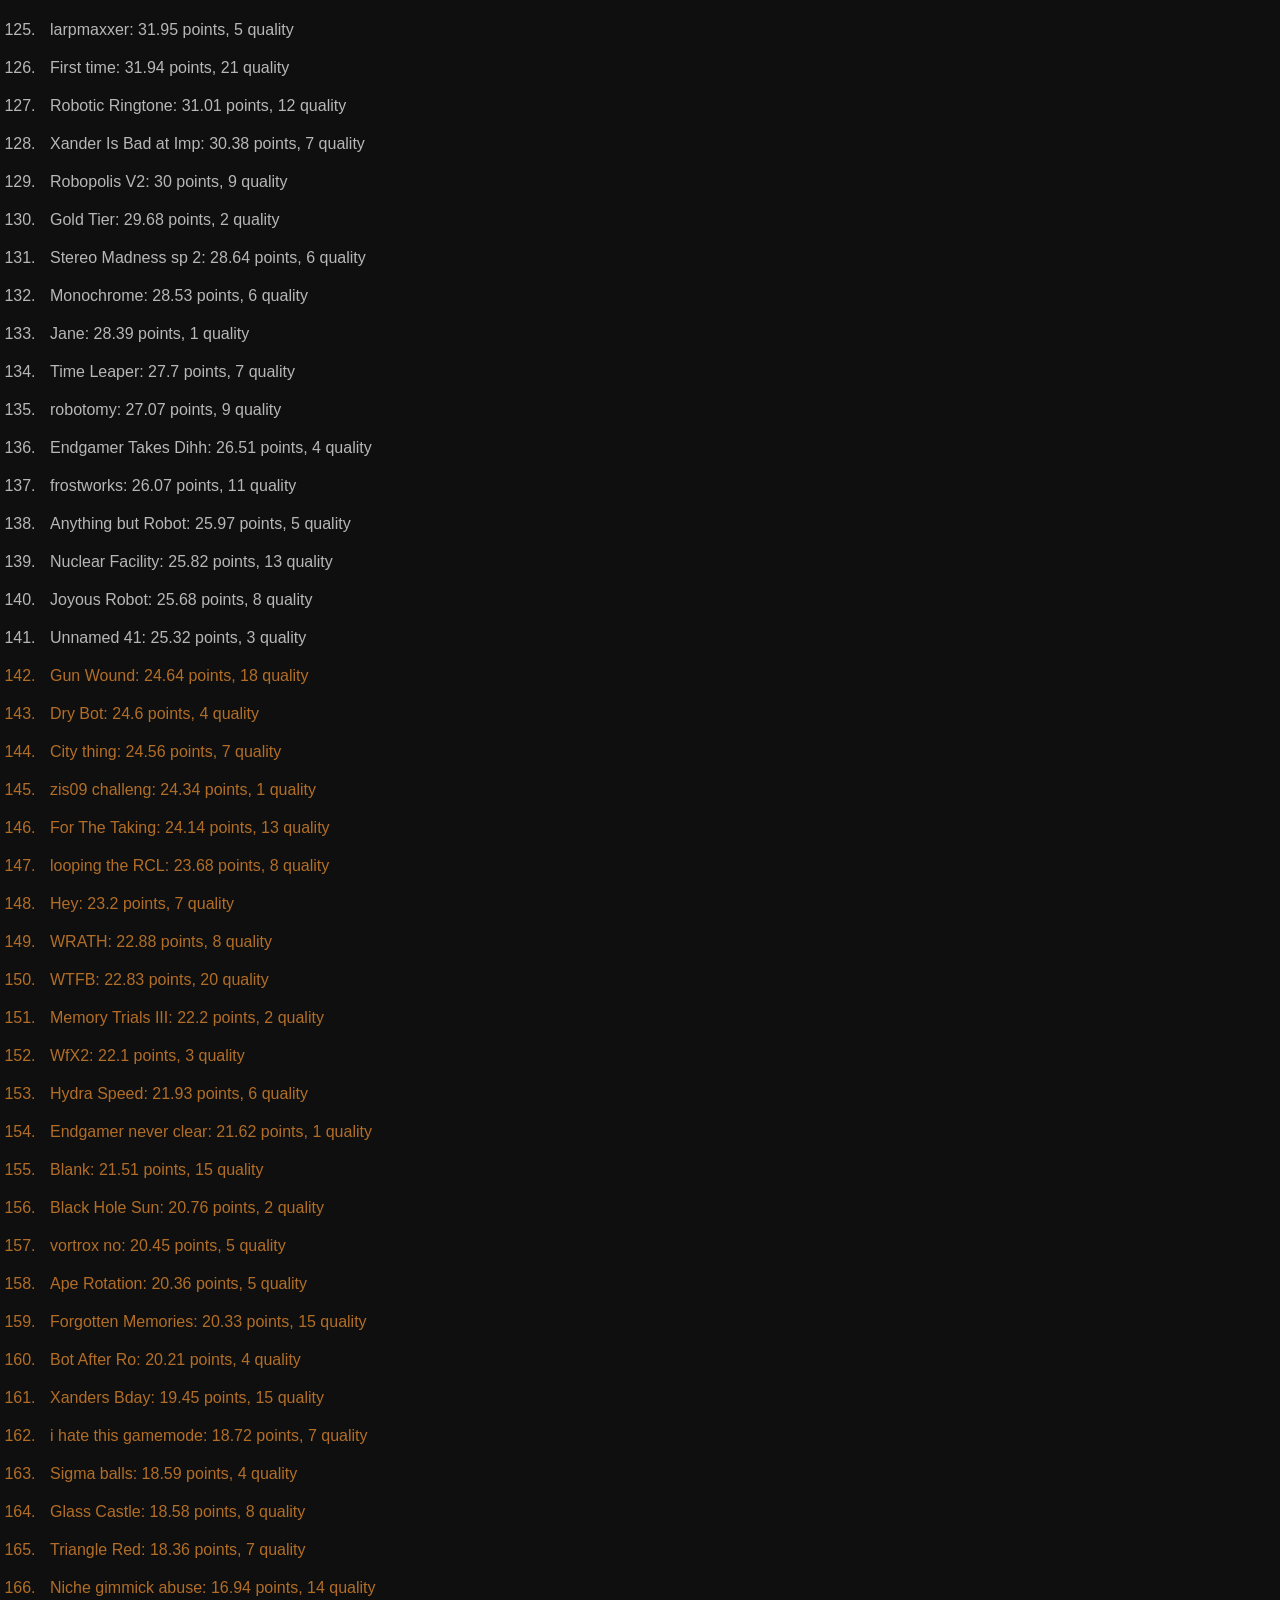
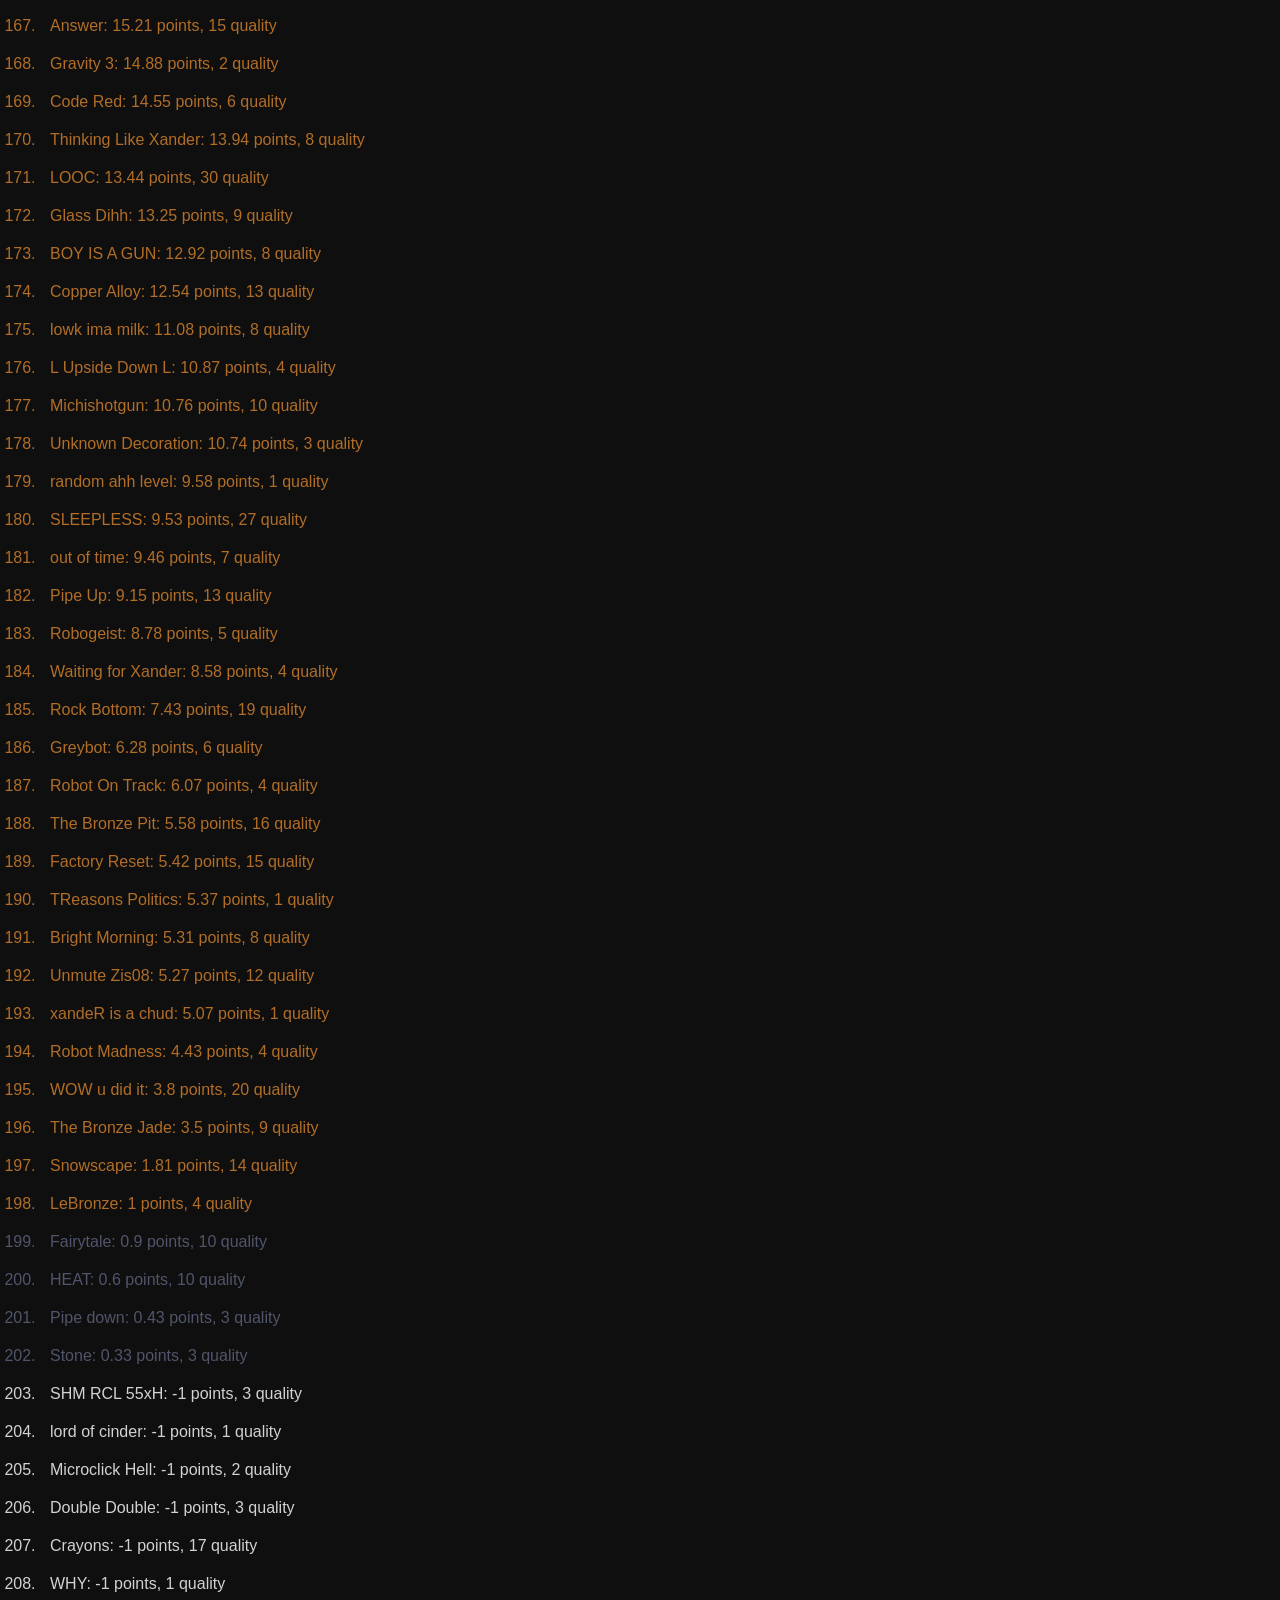
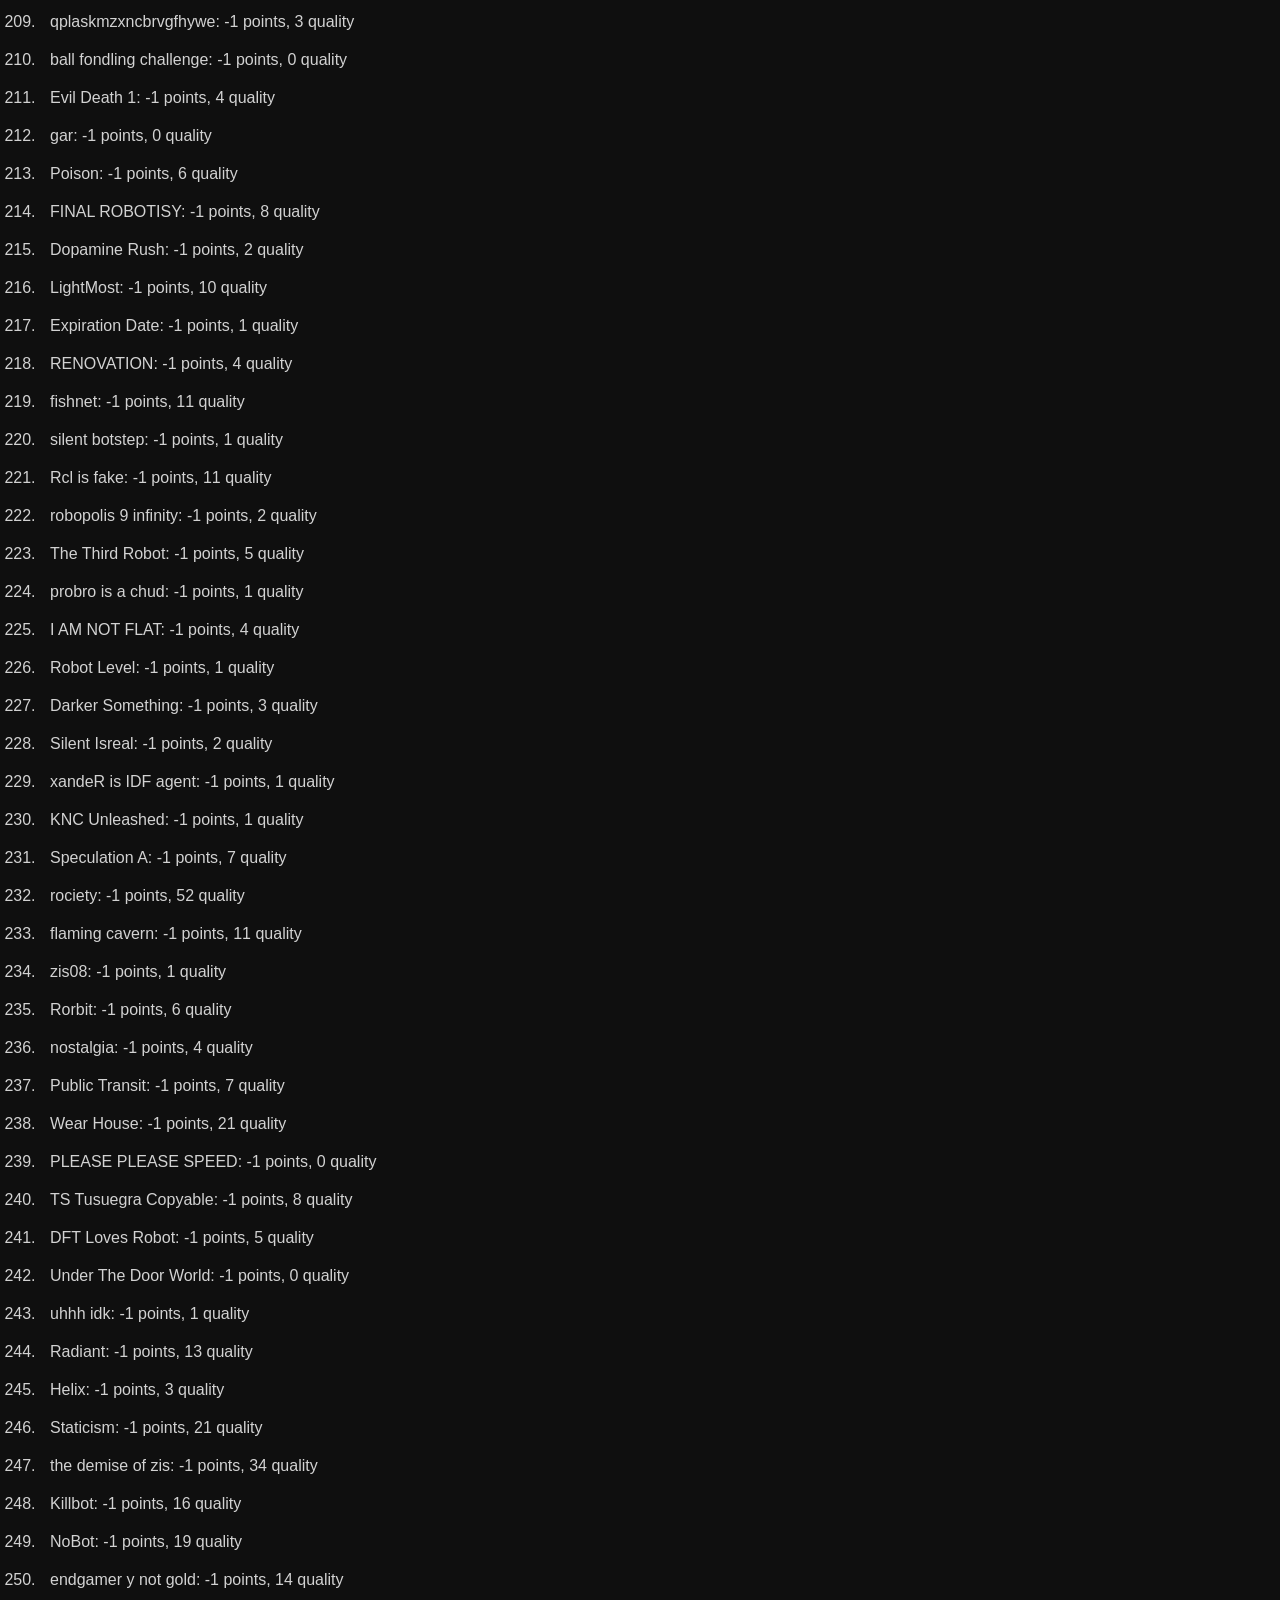
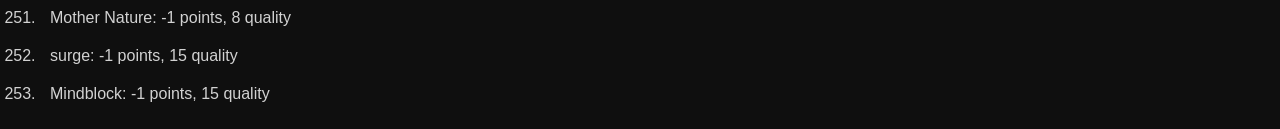
==== commit 5e62b301: "v2.6.3" ====
--- a/averages.html
+++ b/averages.html
@@ -889,7 +889,7 @@
             "barts0gd": 22,
         }),
         new Level("Double Double PLUS", {
-            "EndGamer7896": 85,
+            "EndGamer7896": 87,
             "XanderGMDD": 84,
             "zis08": 91,
             "Komically": 86,
@@ -1455,7 +1455,6 @@
             "windboss07": 11,
         }),
         new Level("Thinking Straight", {
-            "EndGamer7896": 62.1,
             "sparked18": 57.5,
             "Taublix": 72.13,
             "gabimoth": 80,
@@ -1468,8 +1467,6 @@
             "barts0gd": 8,
         }),
         new Level("Avalanche", {
-            "Taublix": 32.31,
-            "sparked18": 25,
             "EndGamer7896": 60,
             "probro675": 48,
             "Komically": 40,
@@ -1586,7 +1583,6 @@
             "barts0gd": 3,
         }),
         new Level("ImSoHungryICouldEatA", {
-            "probro675": 102.5,
             "EndGamer7896": 81,
             "zis08": 89,
             "ariopc": 82,
@@ -1817,7 +1813,6 @@
             "barts0gd": 6,
         }),
         new Level("the garden", {
-            "gabimoth": 65,
             "probro675": 81,
             "EndGamer7896": 78,
             "zis08": 73,
@@ -1936,7 +1931,6 @@
         new Level("Gief", {
             "ariopc": 85,
             "EndGamer7896": 86,
-            "gabimoth": 65,
             "probro675": 84.75,
             "Taublix": 80.19,
         }, {
@@ -1976,7 +1970,7 @@
             "barts0gd": 2,
         }),
         new Level("PHASEphasePHASEphase", {
-            "EndGamer7896": 50,
+            "EndGamer7896": 45.48,
             "zis08": 67,
             "probro675": 45.5,
             "ariopc": 67,
@@ -2018,6 +2012,7 @@
             "Taublix": 57.29,
             "gabimoth": 50,
             "zis08": 75.54,
+            "EndGamer7896": 66.12,
         }, {
             // GAMEPLAY
             "EndGamer7896": 19,
@@ -2217,6 +2212,7 @@
             "EndGamer7896": 63.96,
             "RustyGD25": 45,
             "Taublix": 55.49,
+            "tFluffy": 50,
         }, {
             // DECO
             "windboss07": 5,
@@ -2632,7 +2628,7 @@
         new Level("Robots in the Skies", {
             "Taublix": 80,
             "LightShadow5": 79.03,
-            "EndGamer7896": 87.01,
+            "EndGamer7896": 78.87,
         }, {
             // GAMEPLAY
             "EndGamer7896": 32,
@@ -2802,11 +2798,10 @@
         new Level("A Moths Demise", {
             "zis08": 83.88,
             "RustyGD25": 79,
-            "VerdantXD": 96,
             "probro675": 76.75,
             "Tomatokatsup": 79.42,
             "Nuridint3b": 83,
-            "EndGamer7896": 80.77,
+            "EndGamer7896": 75.91,
         }, {
             // GAMEPLAY
             "EndGamer7896": 4,
@@ -3038,7 +3033,11 @@
         new Level("Chroma Factory", {
             "VerdantXD": 81,
             "sourceerrortxt": 85,
-        }, {}),
+            "EndGamer7896": 96.14,
+        }, {
+            // GAMEPLAY
+            "EndGamer7896": 8,
+        }),
         new Level("Average TCL Level", {
             "tFluffy": 87.5,
             "EndGamer7896": 83.72,
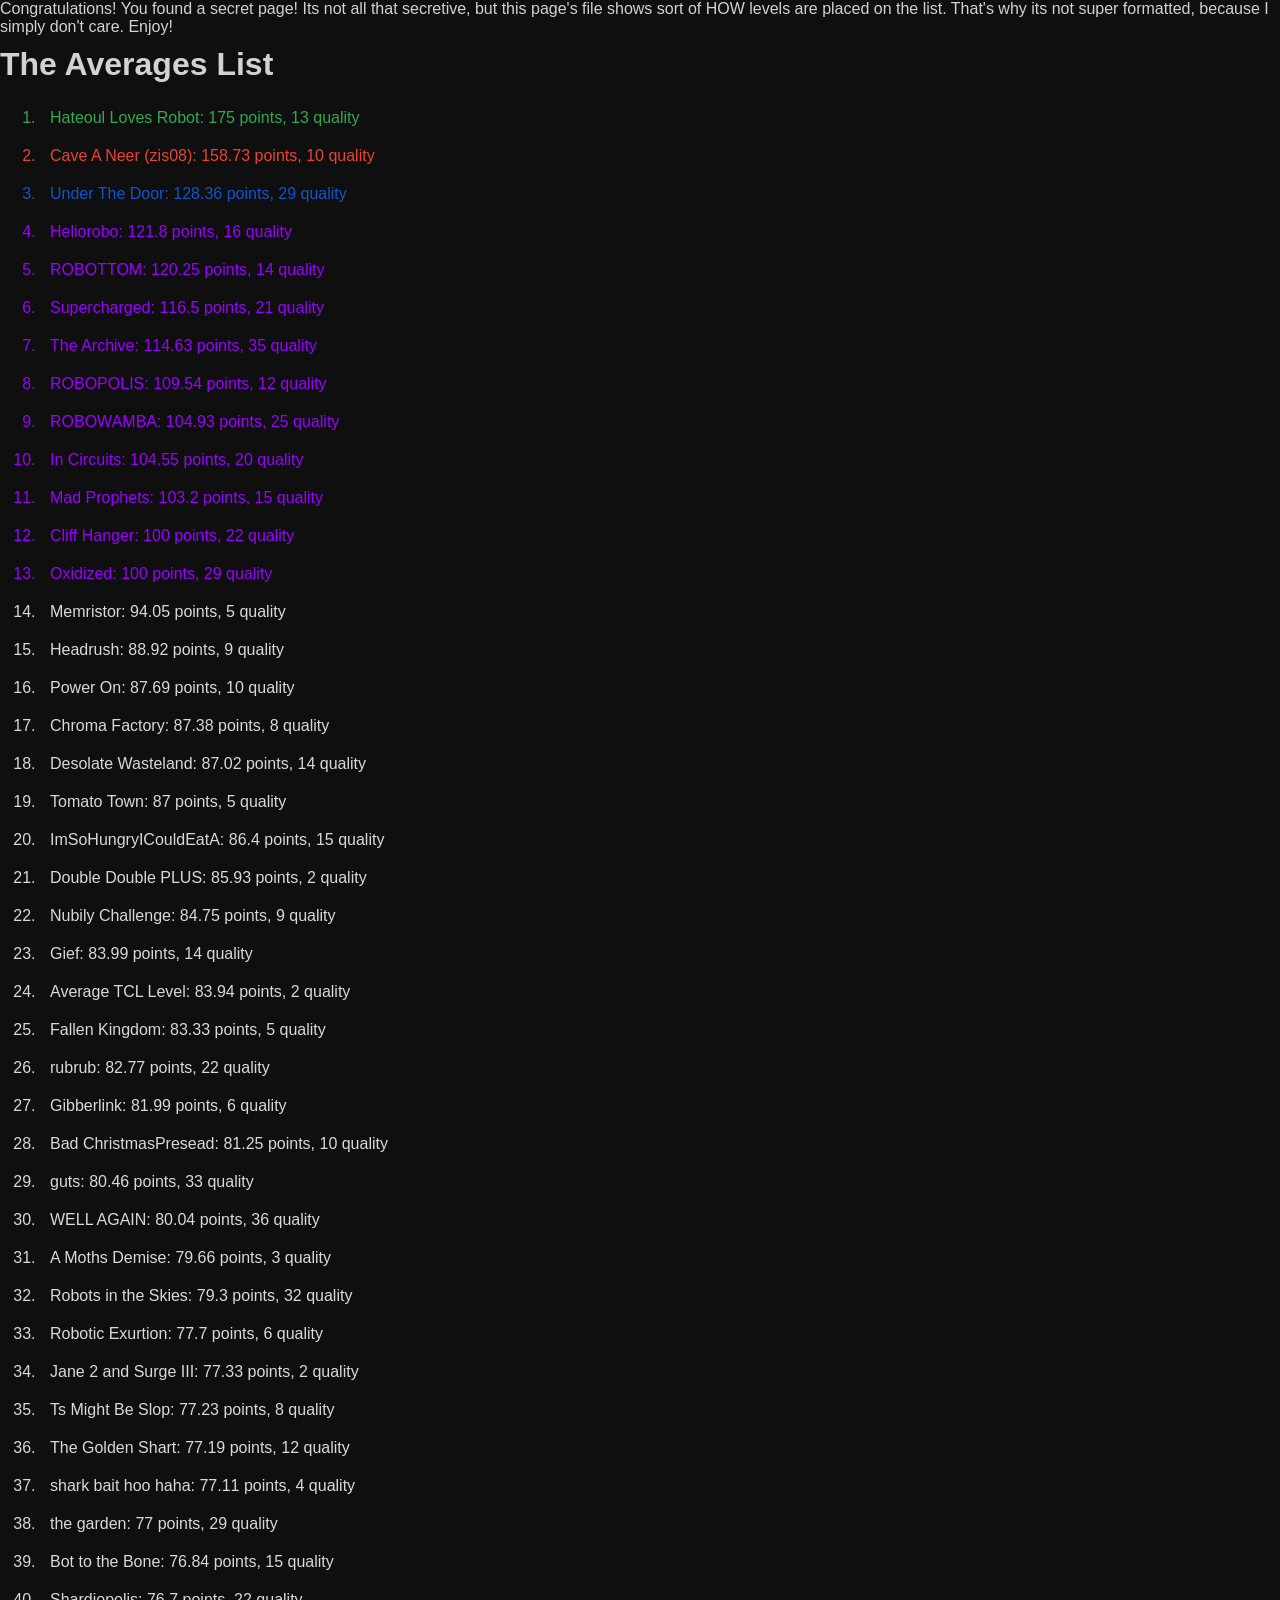
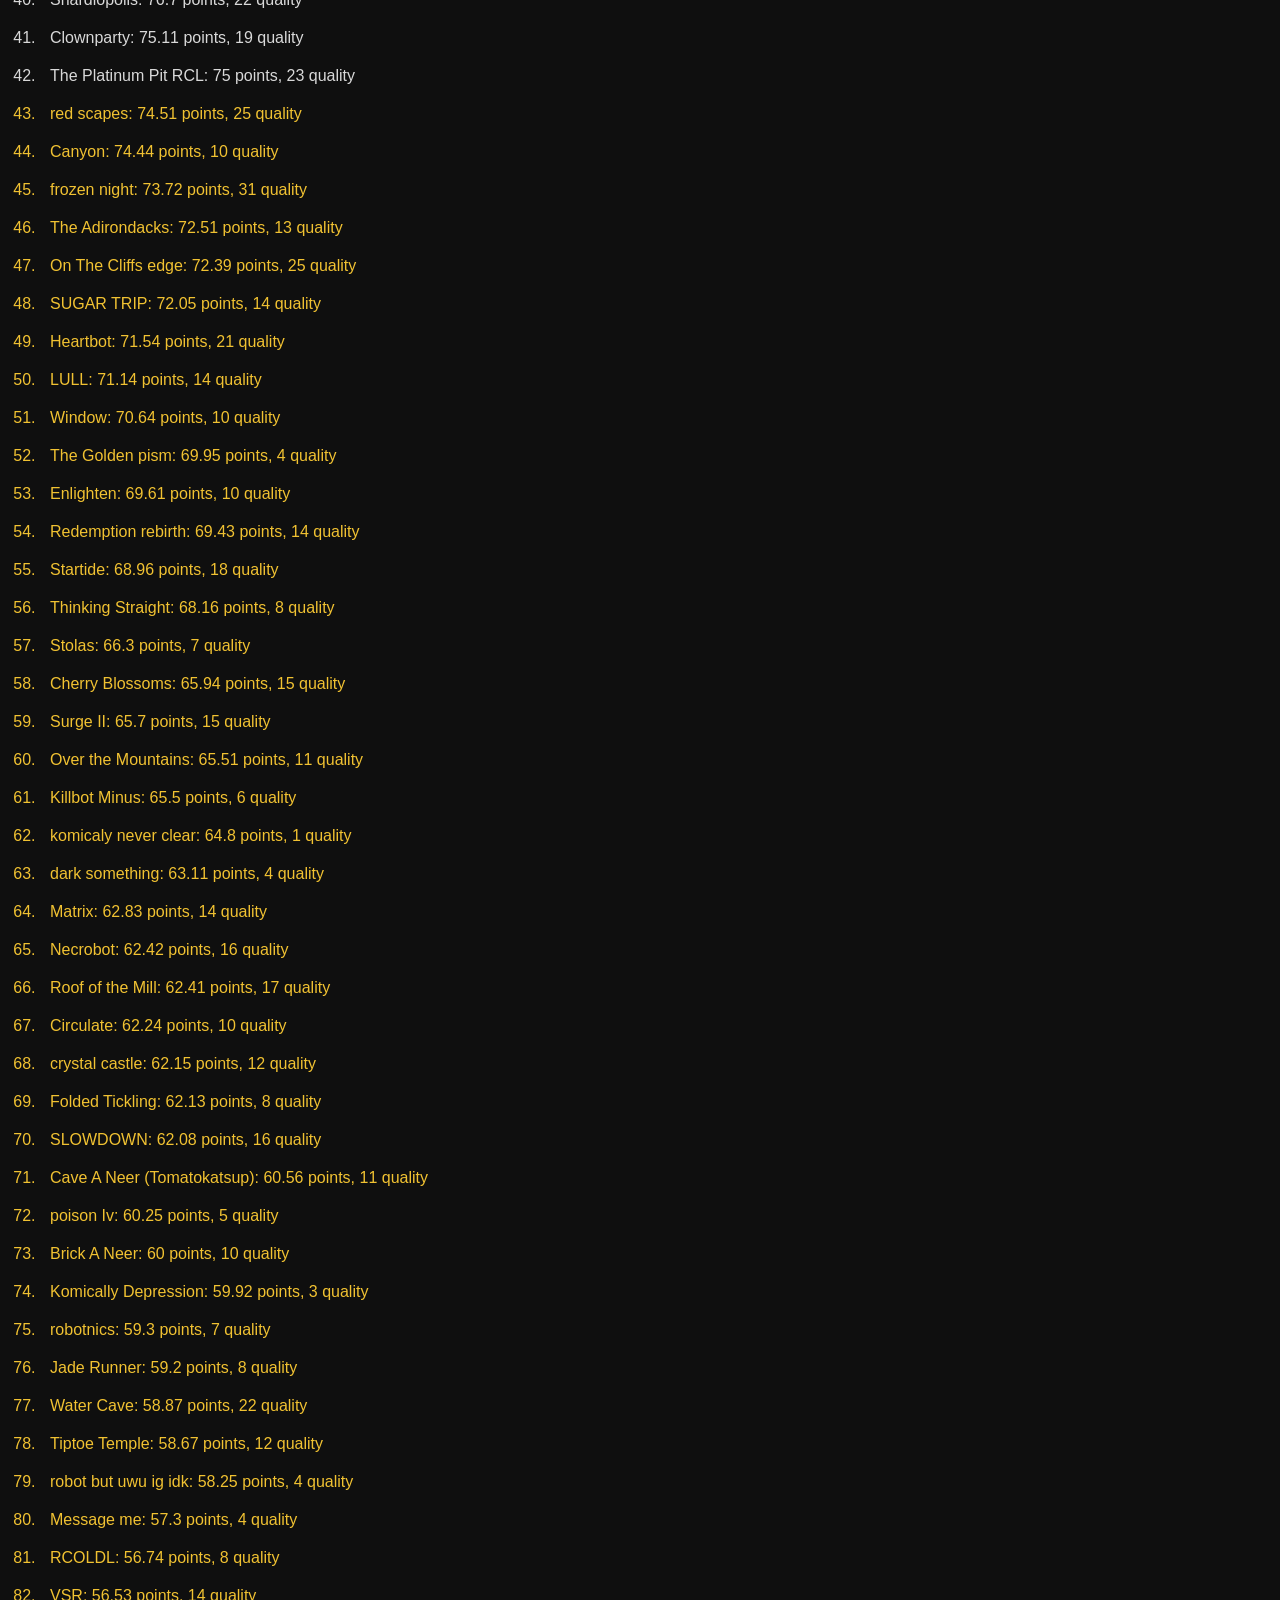
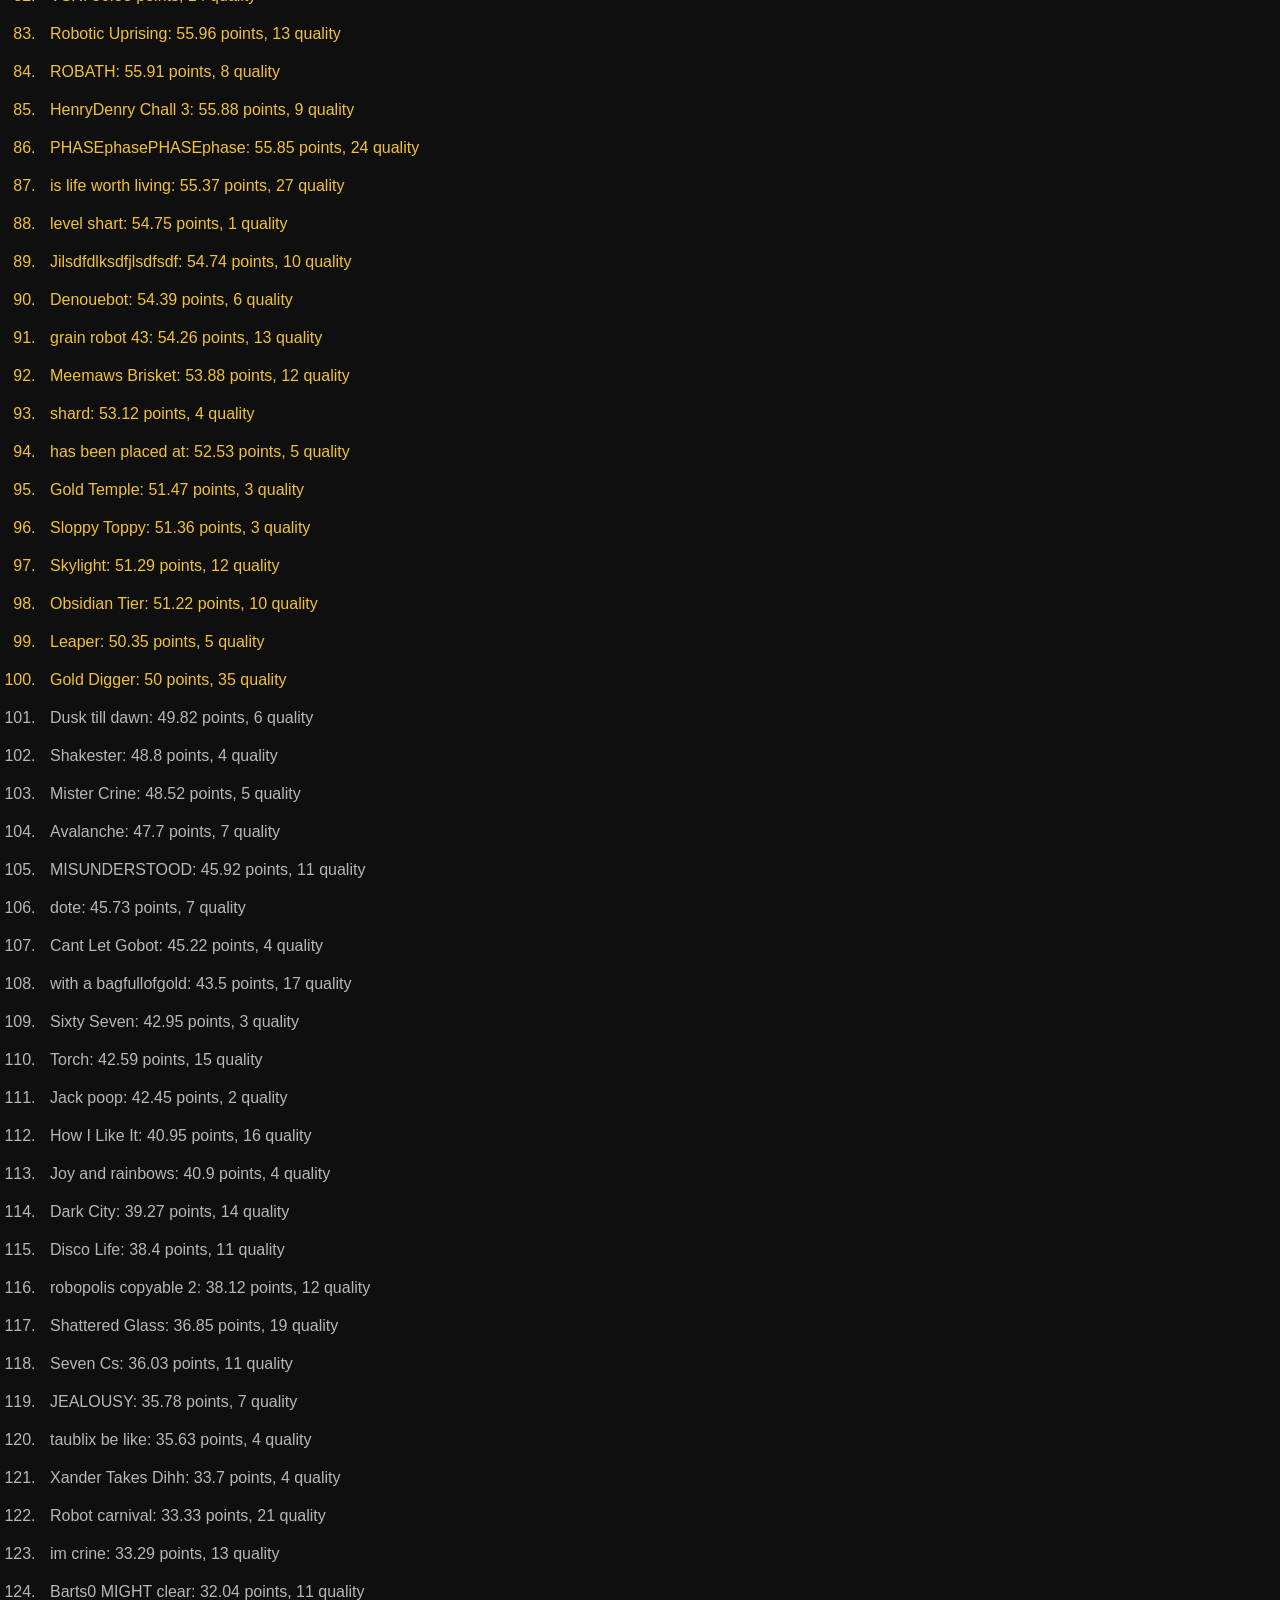
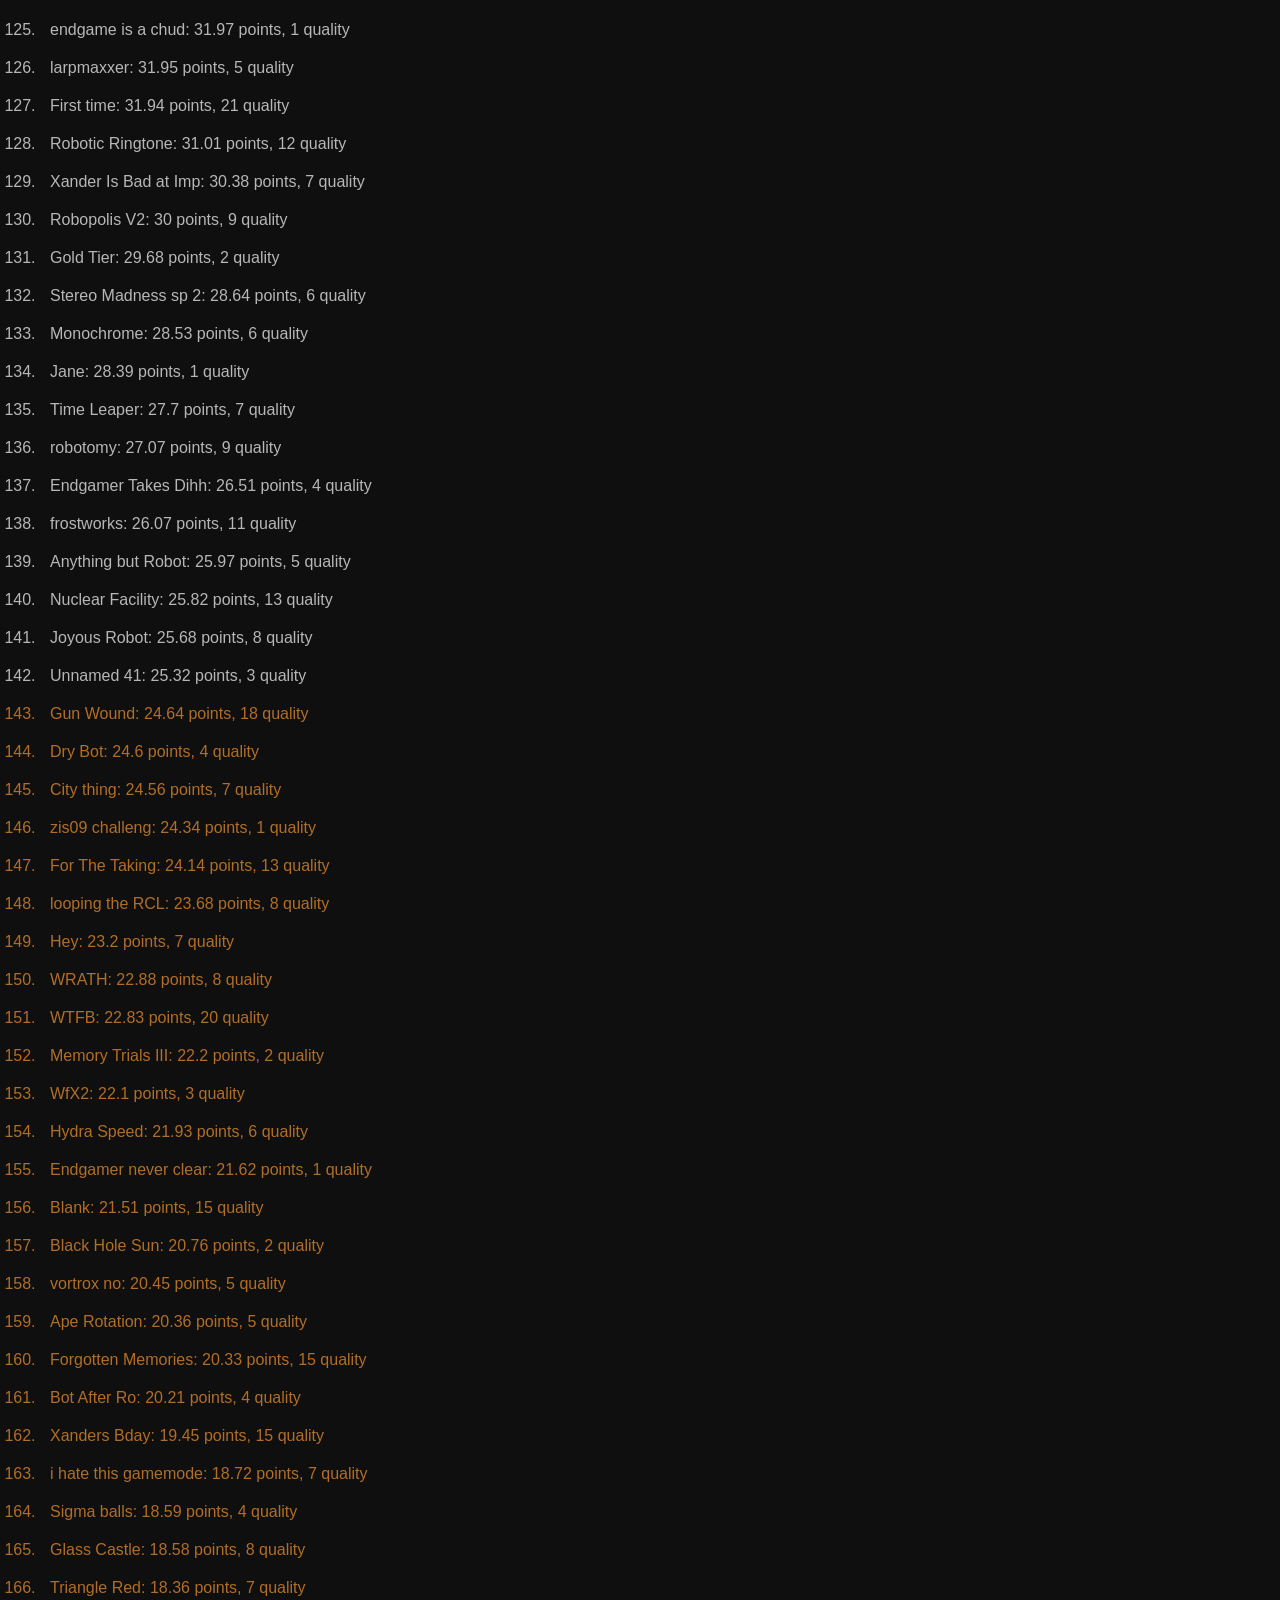
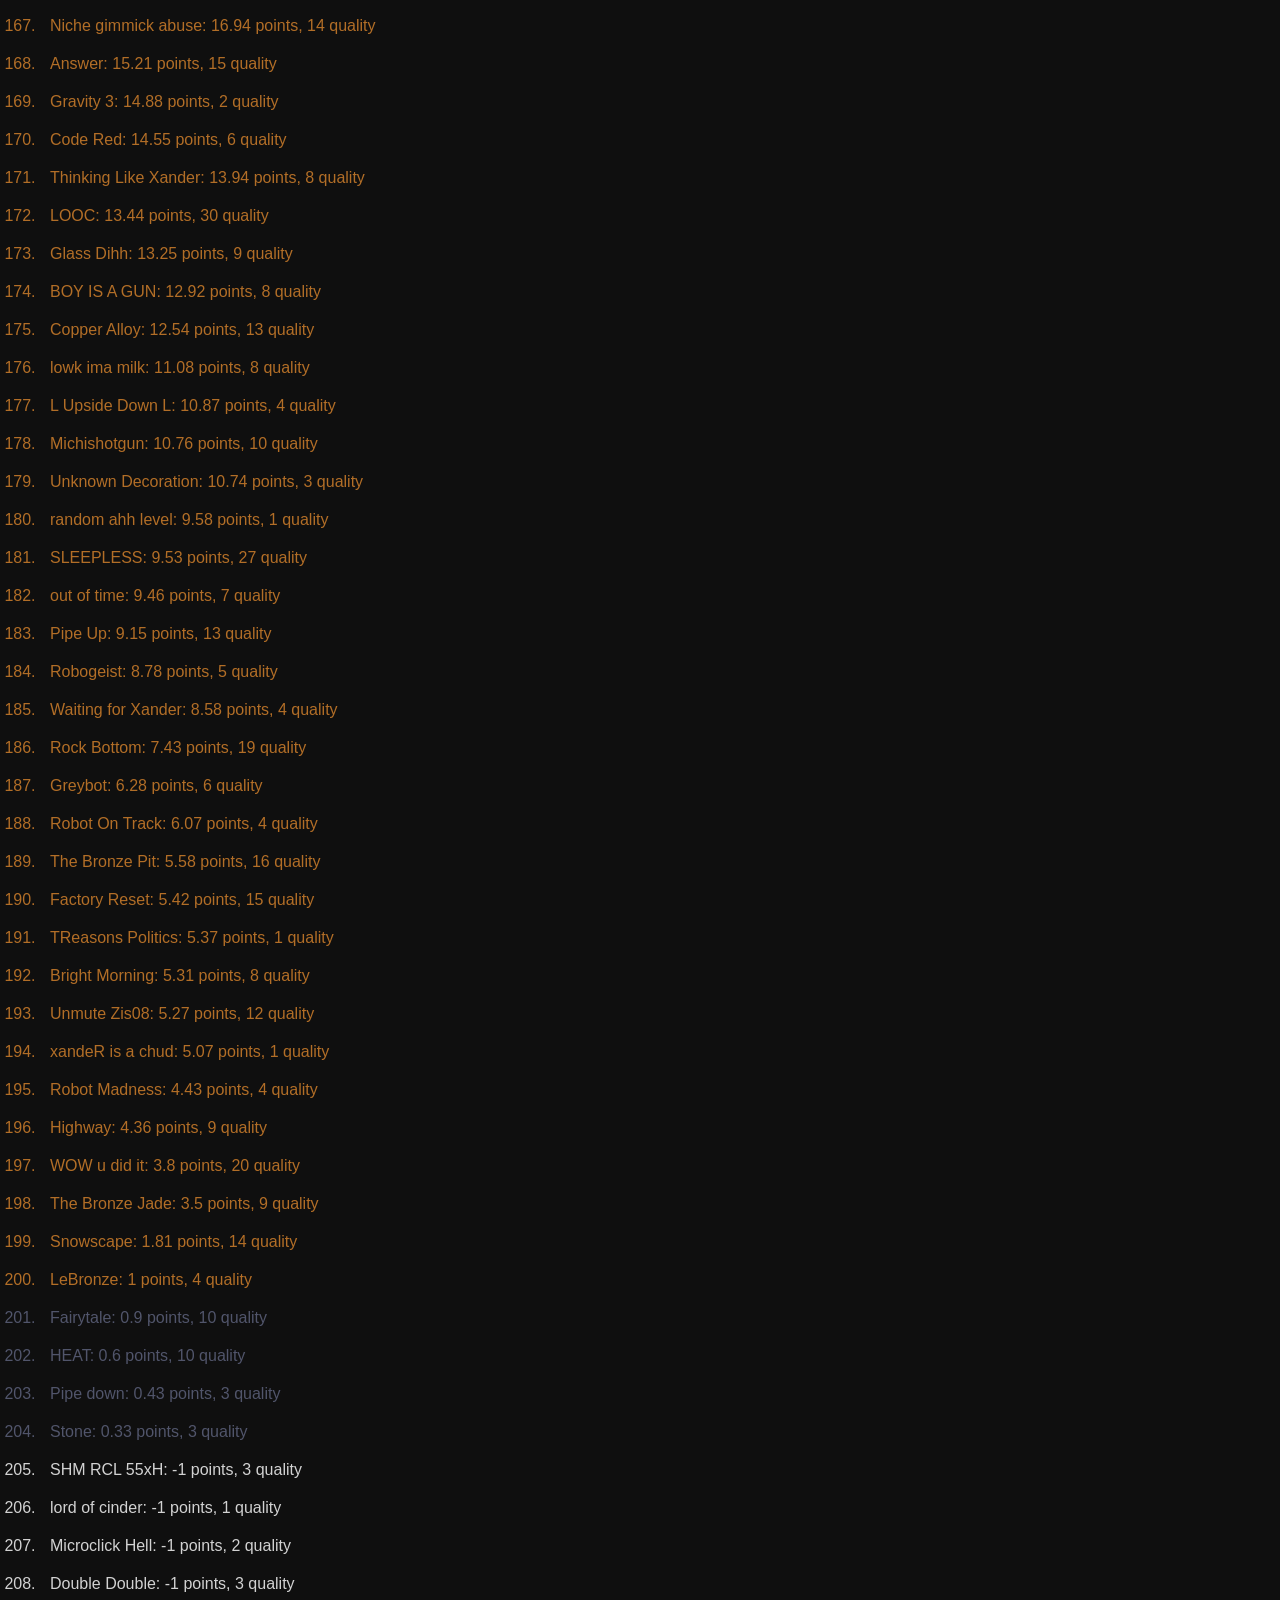
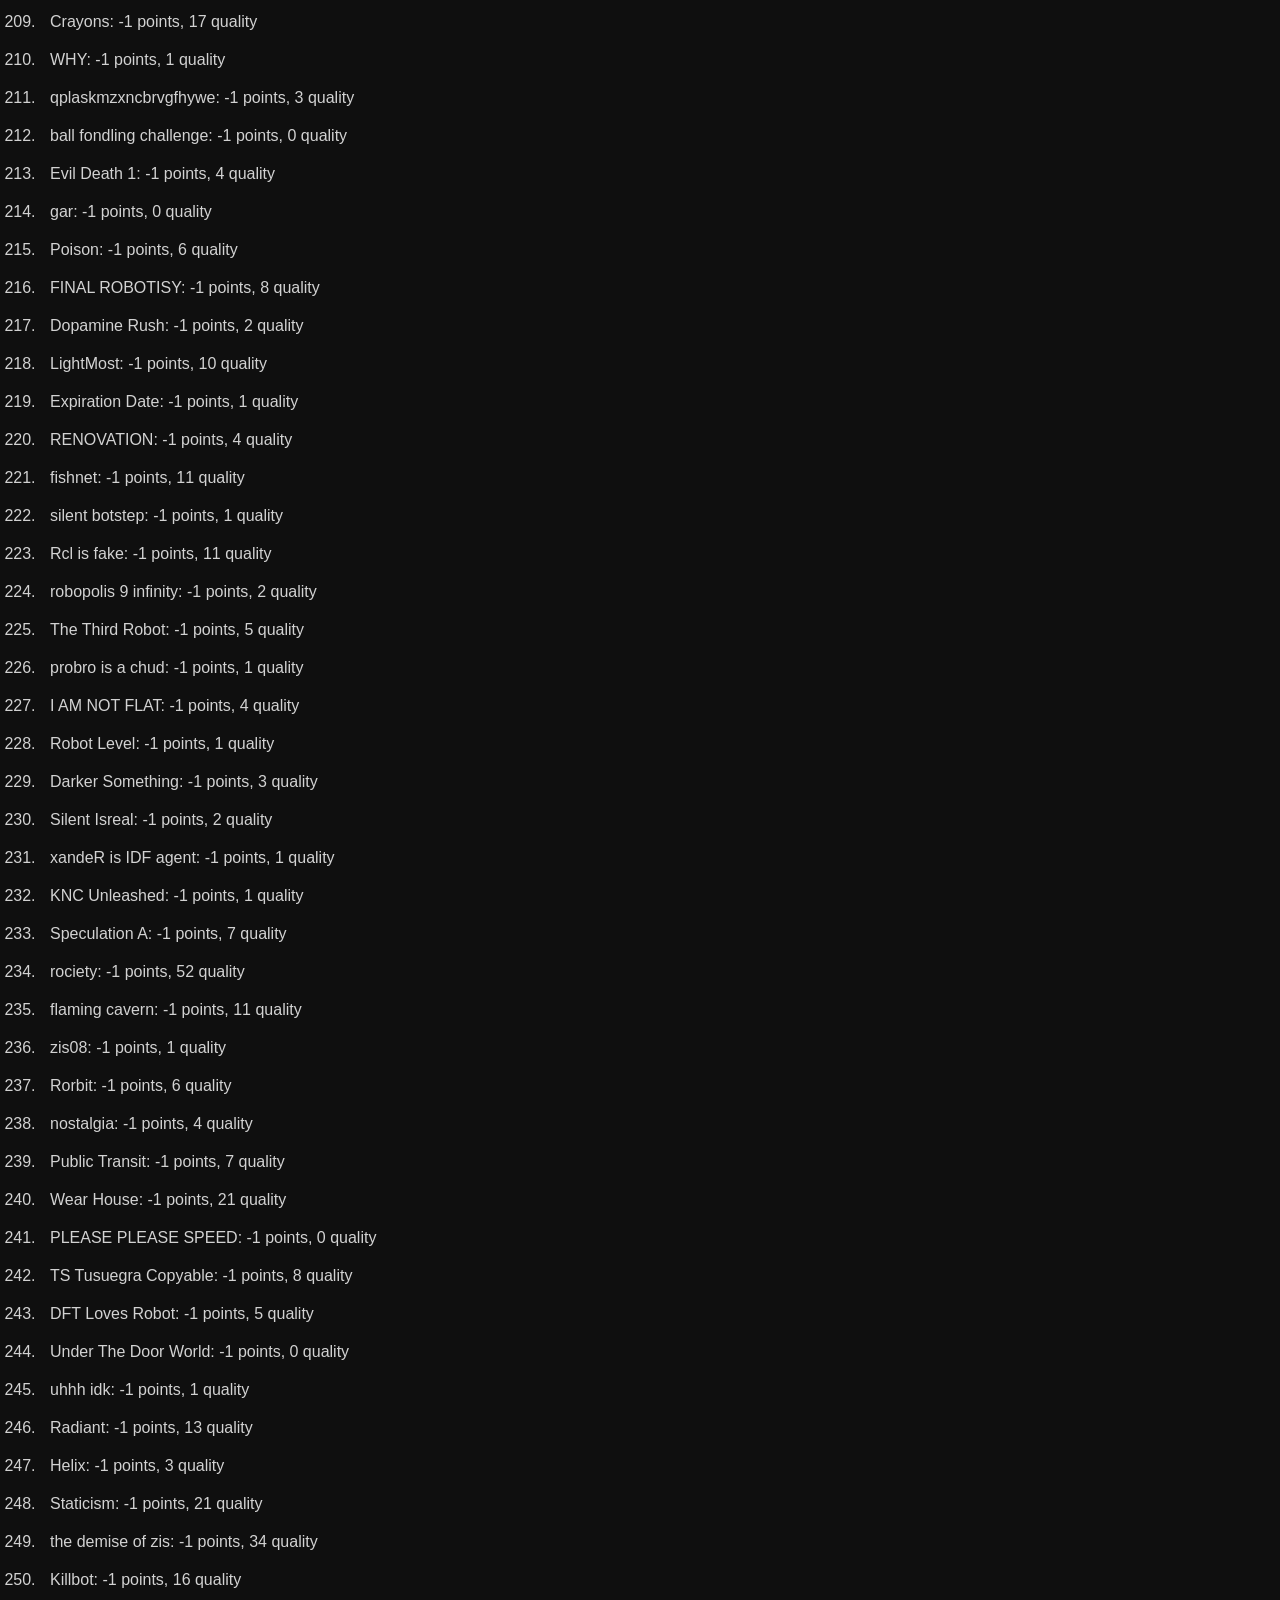
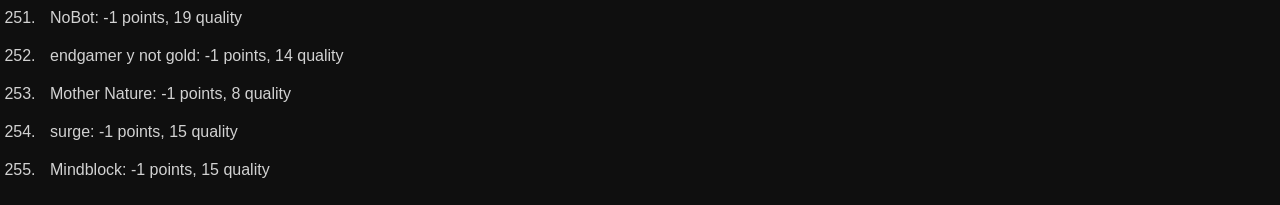
==== commit 80675f13: "records" ====
--- a/averages.html
+++ b/averages.html
@@ -617,6 +617,7 @@
             "Komically": 59,
             "probro675": 55,
             "ariopc": 63,
+            "tFluffy": 59.3,
         }, {
             // GAMEPLAY
             "EndGamer7896": 8,
@@ -1266,16 +1267,17 @@
             "barts0gd": 7,
         }),
         new Level("Oxidized", {
-            "EndGamer7896": 112,
-            "zis08": 98,
-            "Komically": 110,
-            "probro675": 102,
-            "XanderGMDD": 110,
-            "sparked18": 103,
-            "RustyGD25": 110,
-            "ariopc": 103,
-            "gabimoth": 101,
-            "tFluffy": 97.5,
+            "EndGamer7896": 100,
+            // "EndGamer7896": 112,
+            // "zis08": 98,
+            // "Komically": 110,
+            // "probro675": 102,
+            // "XanderGMDD": 110,
+            // "sparked18": 103,
+            // "RustyGD25": 110,
+            // "ariopc": 103,
+            // "gabimoth": 101,
+            // "tFluffy": 97.5,
         }, {
             // GAMEPLAY
             "EndGamer7896": 29,
@@ -3047,6 +3049,21 @@
         }, {
             // GAMEPLAY
             "EndGamer7896": 2,
+        }),
+        new Level("In Circuits", {
+            "LightShadow5": 112.09,
+            "Nuridint3b": 97,
+        }, {
+            // GAMEPLAY
+            "Nuridint3b": 20,
+        }),
+        new Level("Highway", {
+            "Nuridint3b": 3.55,
+            "EndGamer7896": 5.17,
+        }, {
+            // GAMEPLAY
+            "EndGamer7896": 2,
+            "Nuridint3b": 15,
         }),
     ]
 
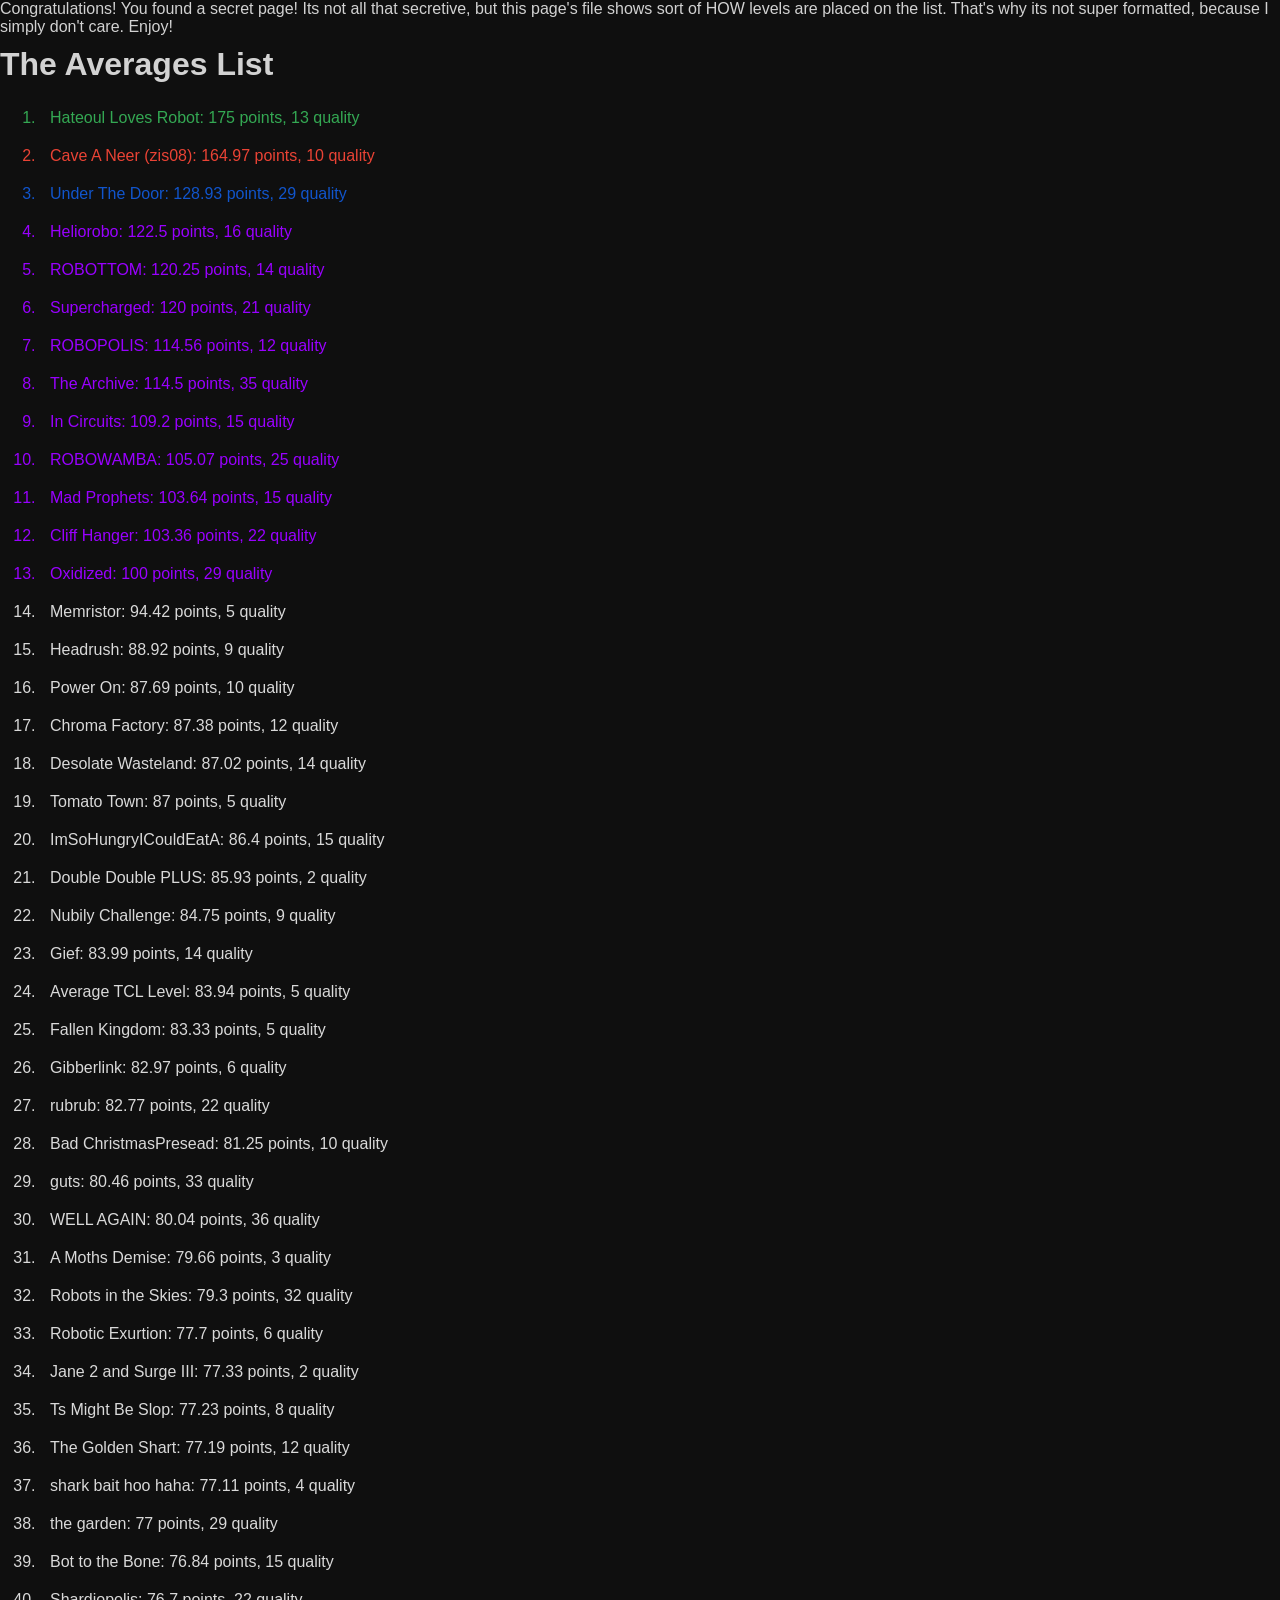
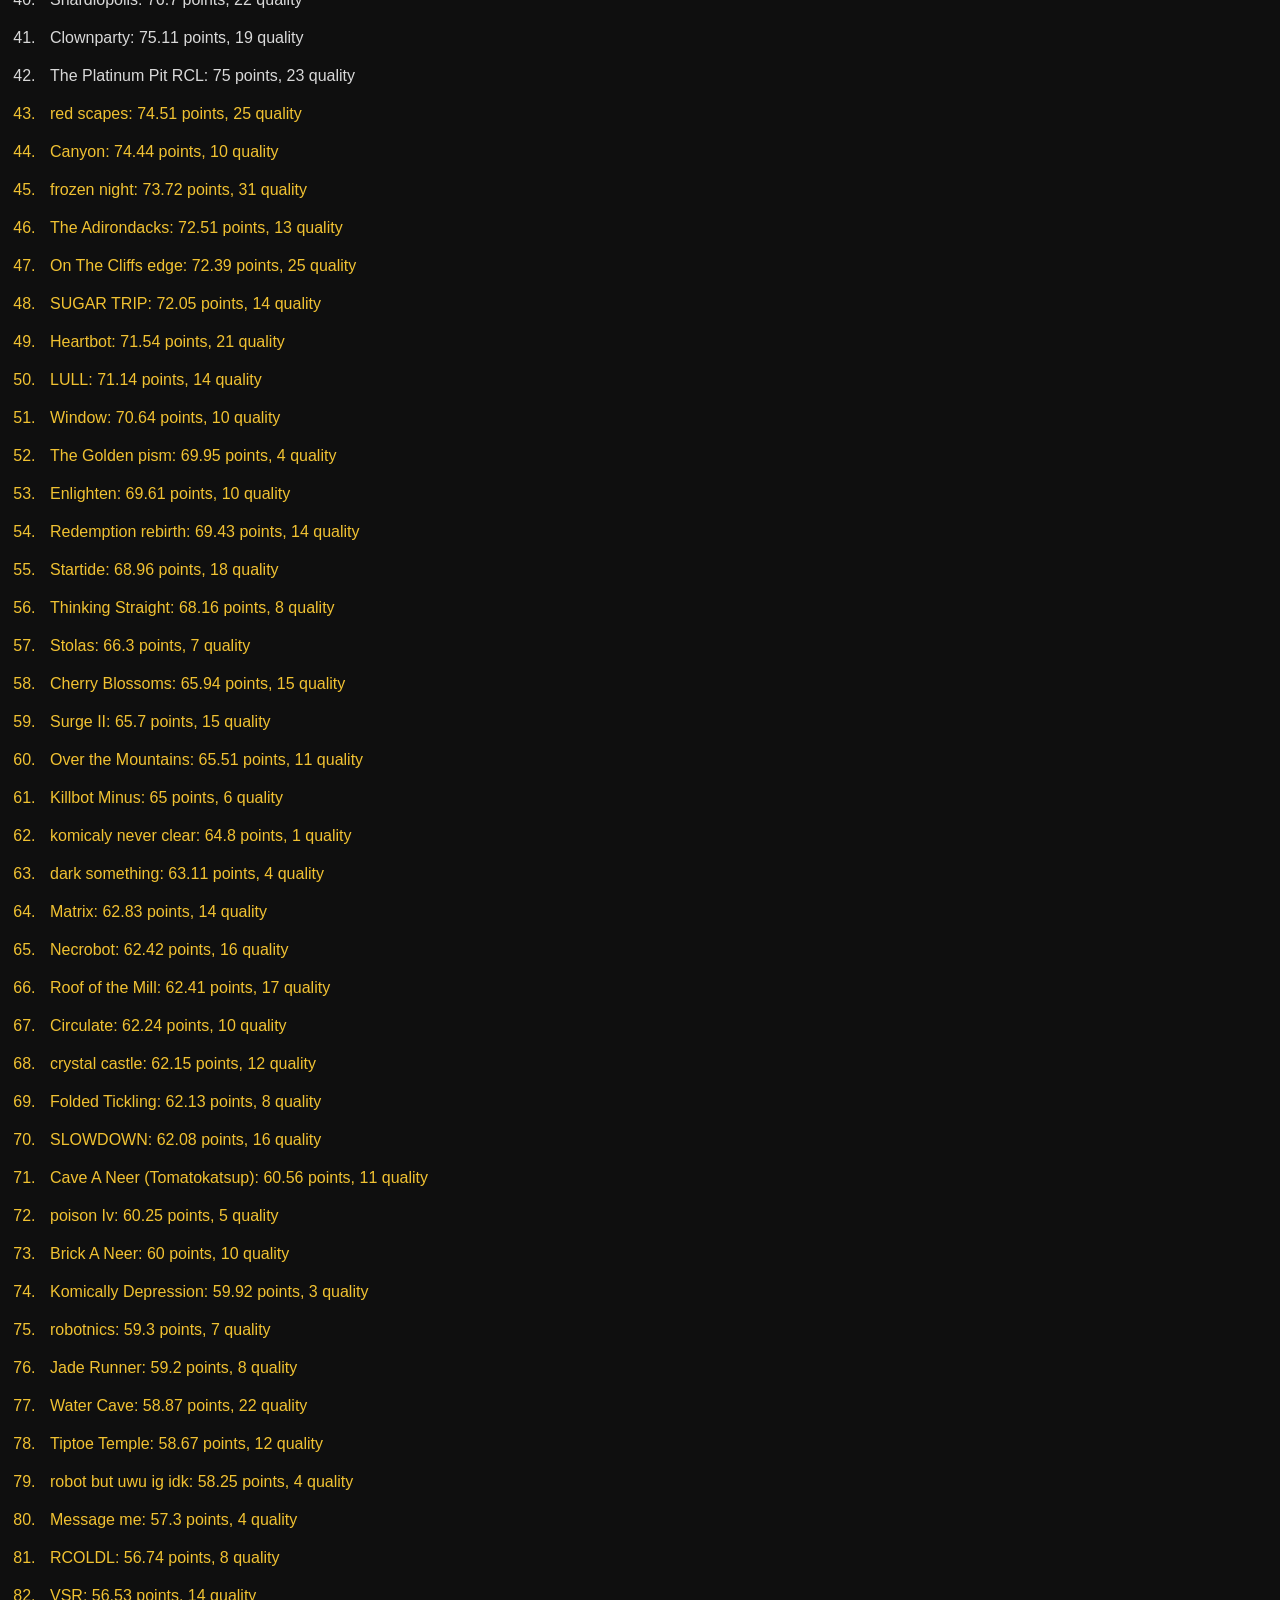
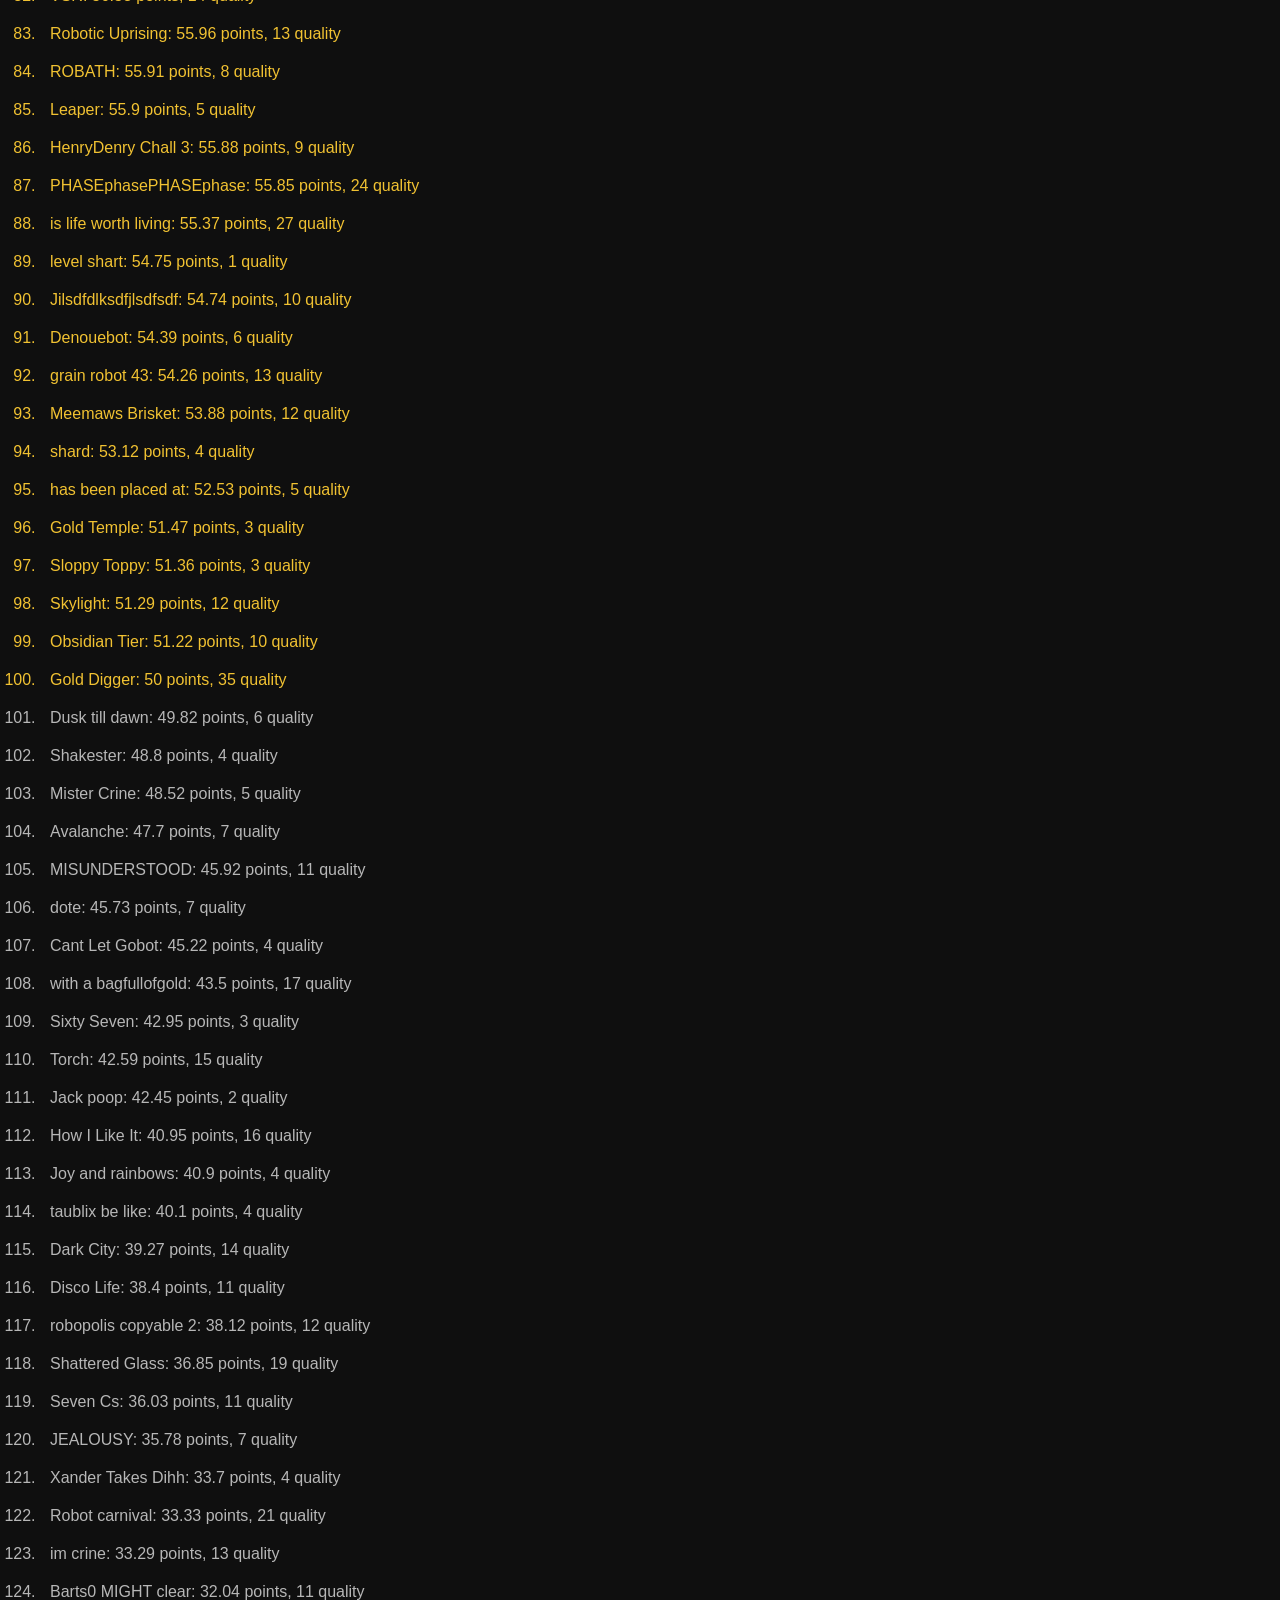
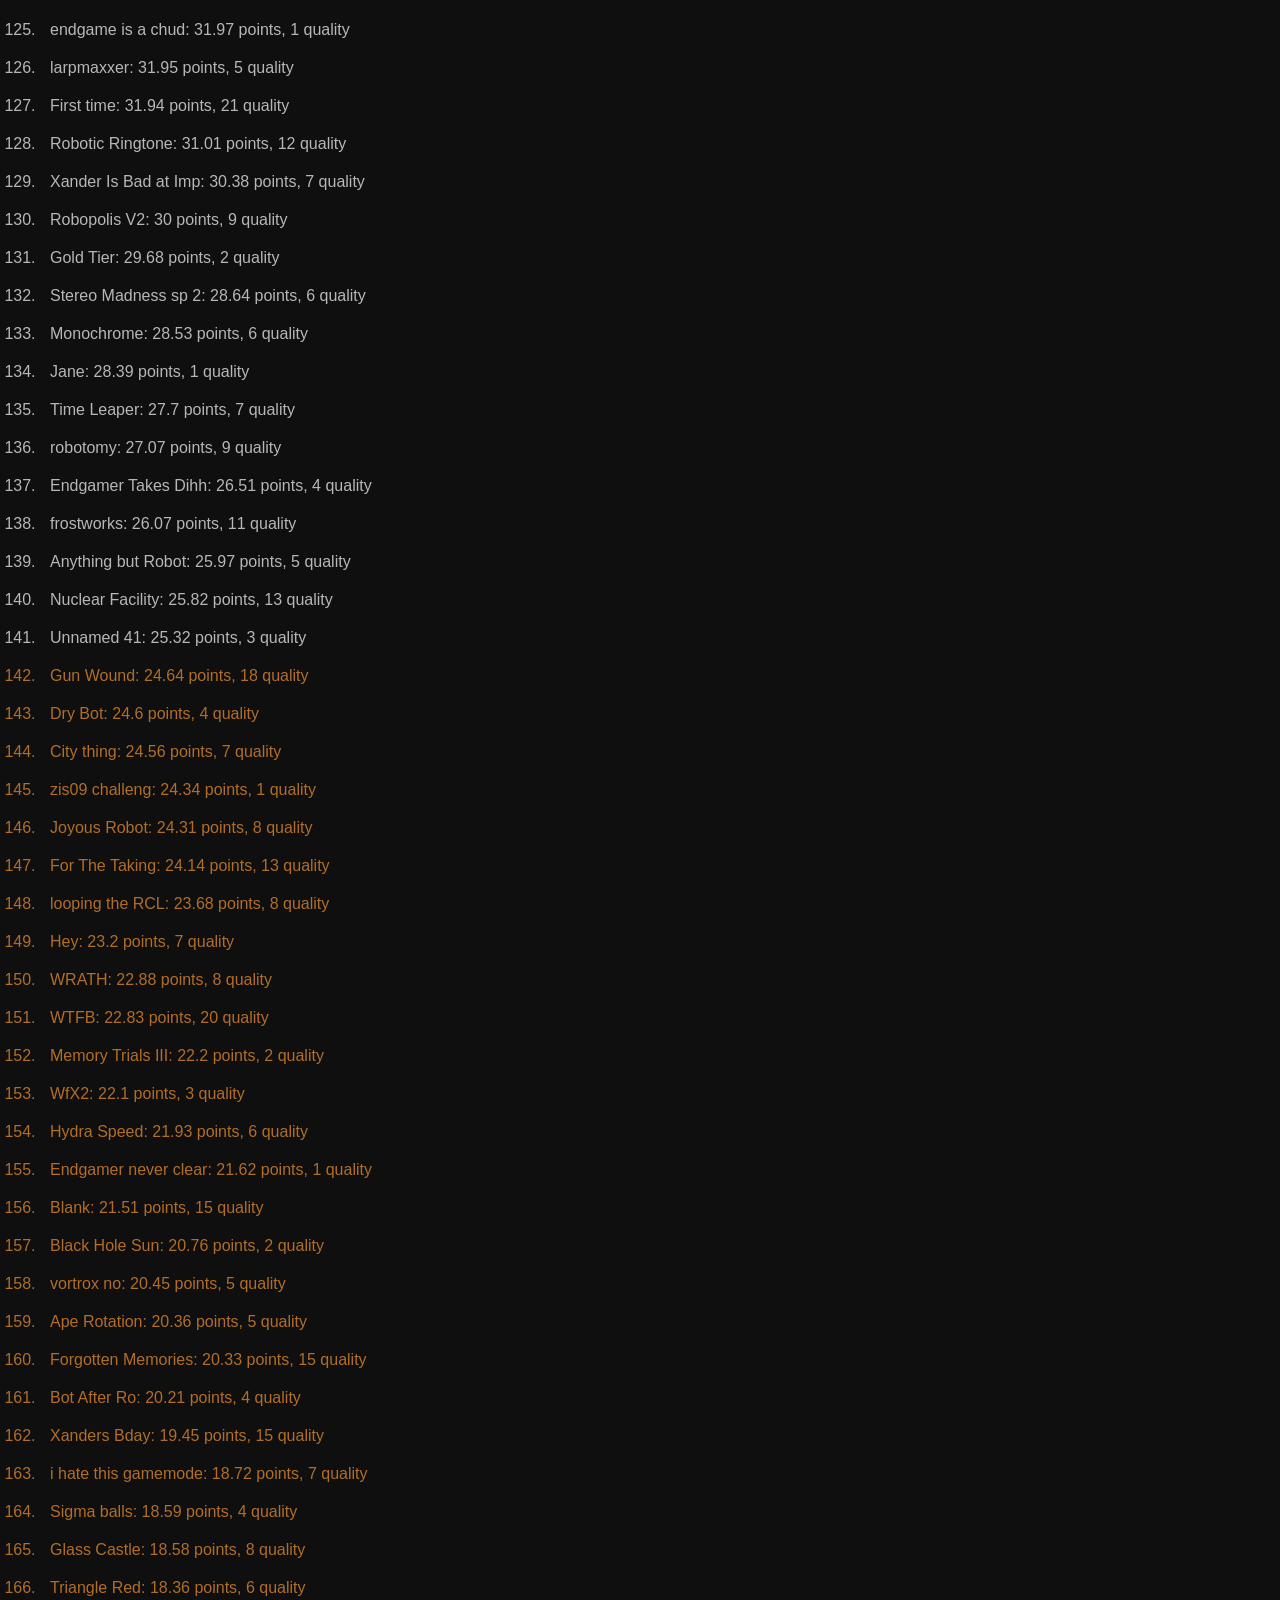
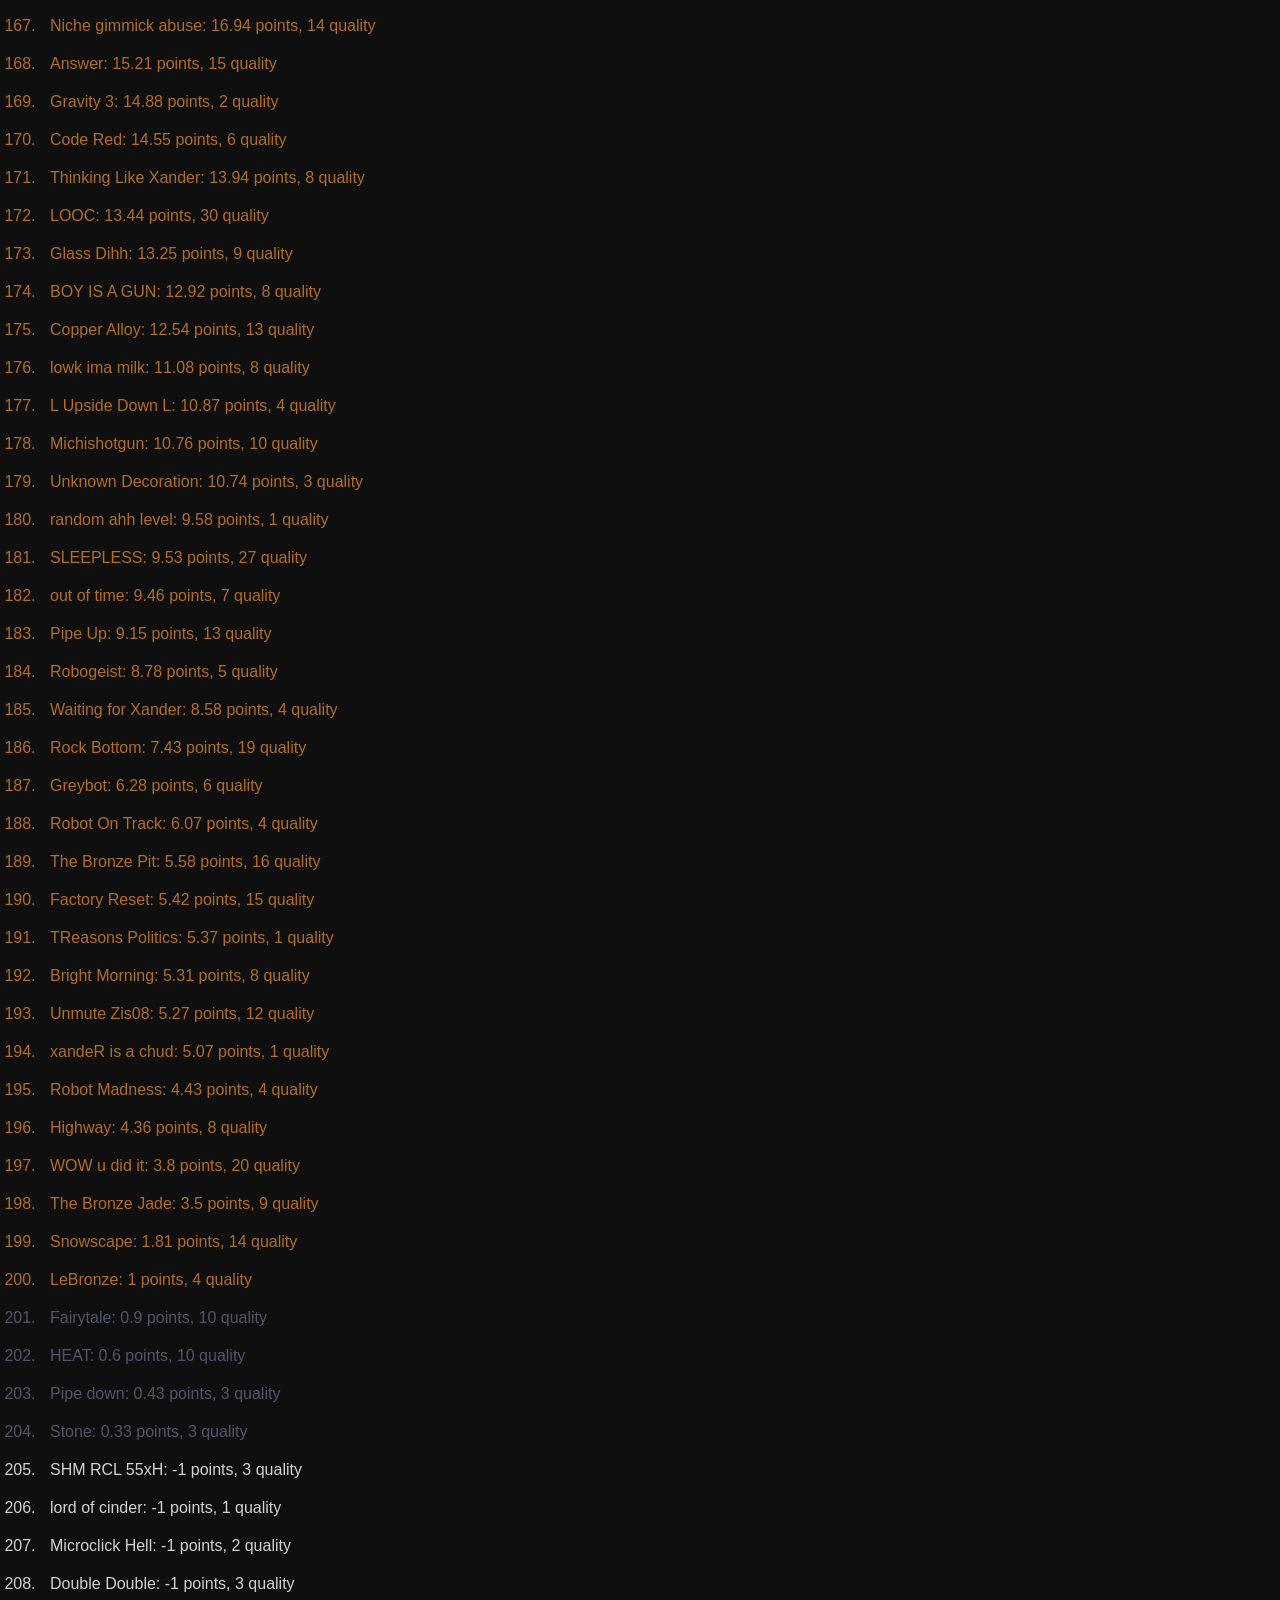
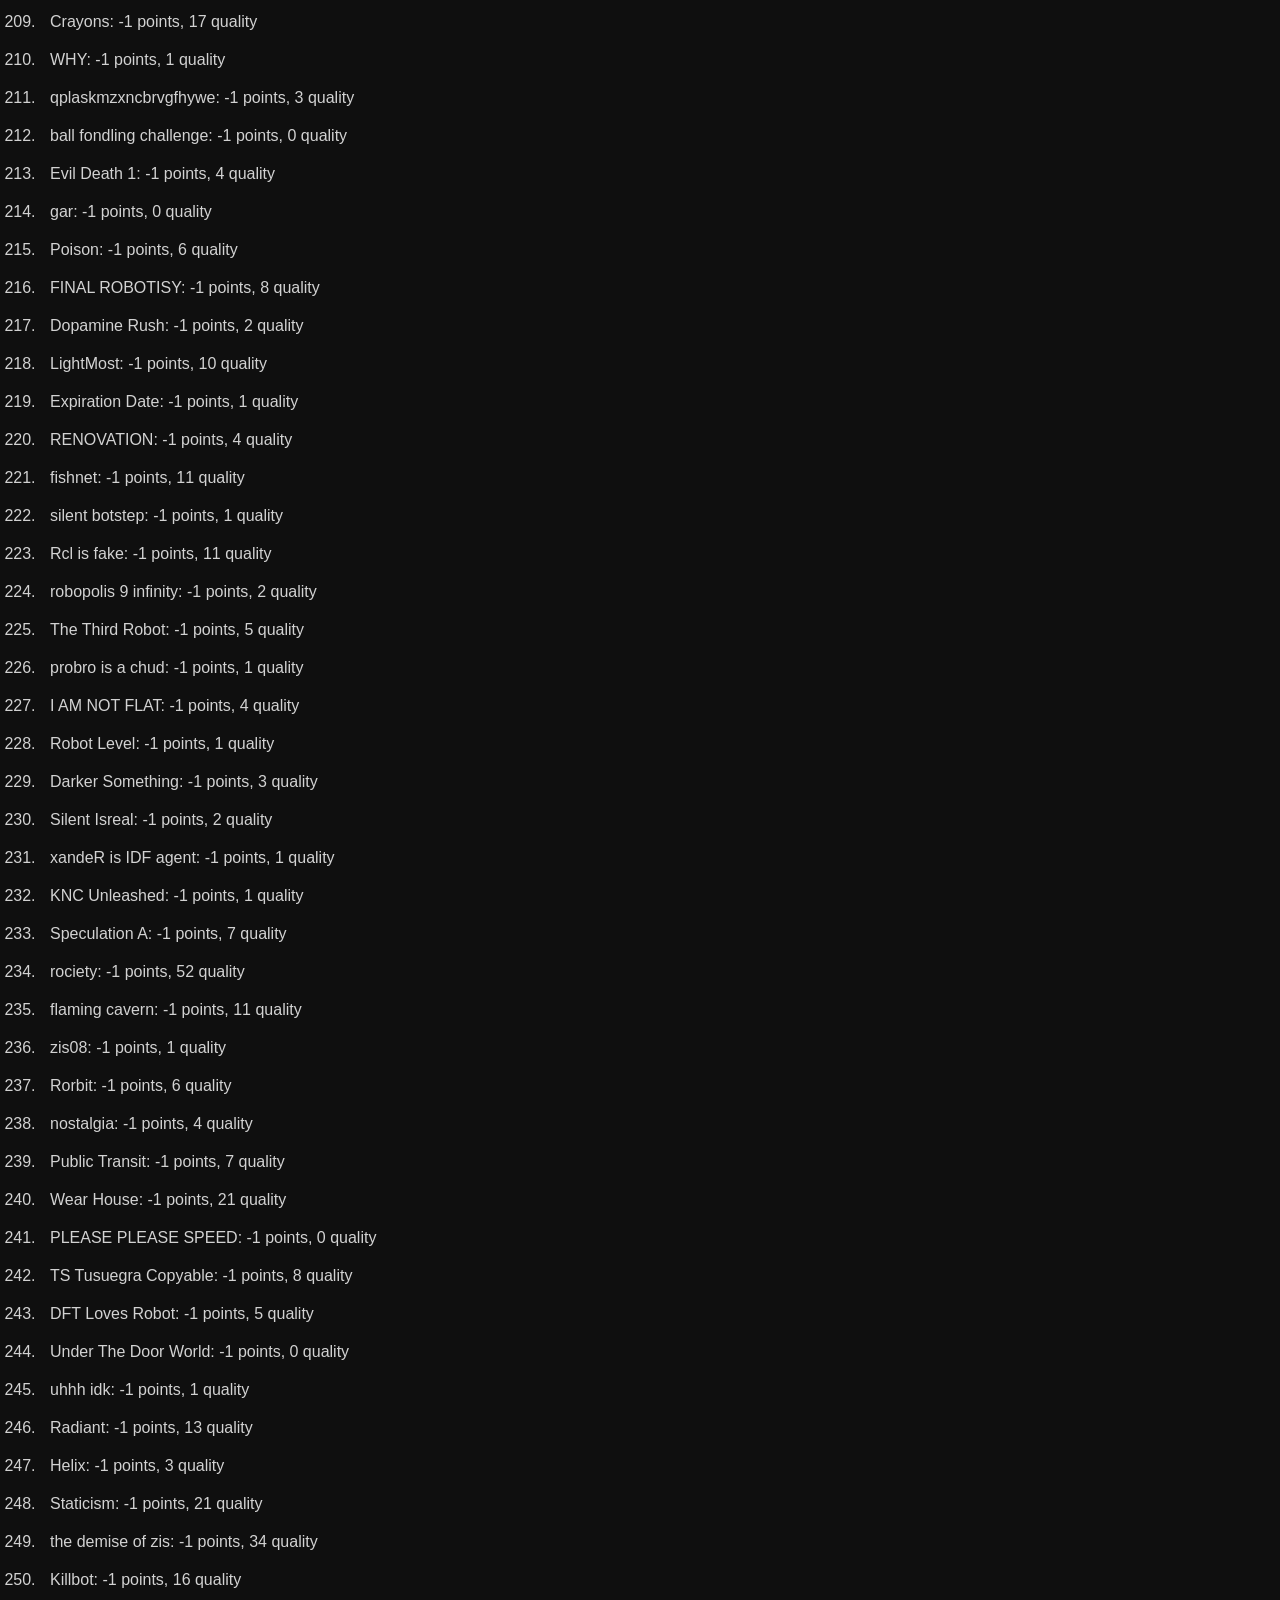
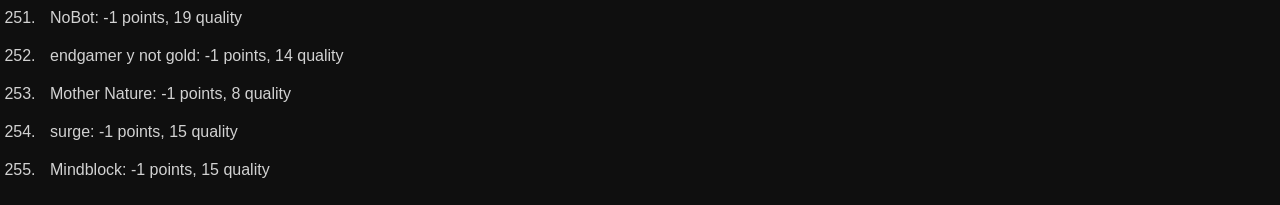
==== commit e9da23a8: "v2.6.4 + records" ====
--- a/averages.html
+++ b/averages.html
@@ -496,8 +496,6 @@
         }),
         new Level("Leaper", {
             "EndGamer7896": 56.97,
-            "probro675": 37,
-            "Komically": 36,
             "ariopc": 67,
             "Taublix": 71.09,
             "tFluffy": 35,
@@ -936,8 +934,6 @@
         }),
         new Level("ROBOPOLIS", {
             "EndGamer7896": 123,
-            "XanderGMDD": 92,
-            "Komically": 97,
             "zis08": 133,
             "probro675": 108.5,
             "sparked18": 108,
@@ -951,15 +947,14 @@
             "barts0gd": 6,
         }),
         new Level("Cliff Hanger", {
-            "EndGamer7896": 100,
-            // "zis08": 100,
-            // "probro675": 103.5,
-            // "ariopc": 95,
-            // "RustyGD25": 89,
+            "EndGamer7896": 108,
+            "zis08": 104,
+            "probro675": 103.5,
+            "ariopc": 101,
             // "Komically": 93,
-            // "Tomatokatsup": 100,
-            // "gabimoth": 100,
-            // "XanderGMDD": 100,
+            "Tomatokatsup": 107,
+            "gabimoth": 100,
+            "XanderGMDD": 100,
         }, {
             // GAMEPLAY
             "EndGamer7896": 27,
@@ -968,7 +963,7 @@
             "barts0gd": 20,
         }),
         new Level("Mad Prophets", {
-            "EndGamer7896": 106.5,
+            "EndGamer7896": 110,
             "XanderGMDD": 97,
             "Komically": 110,
             "probro675": 102,
@@ -1021,9 +1016,8 @@
         new Level("Cave A Neer (zis08)", {
             "MMB9595": 157.5,
             "zis08": 170,
-            "RustyGD25": 145,
-            "EndGamer7896": 167.5,
-            "Komically": 150,
+            "EndGamer7896": 170,
+            // "Komically": 150,
             "tfluffy": 162.38,
         }, {
             // DECO
@@ -1110,7 +1104,7 @@
         new Level("Heliorobo", {
             "gabimoth": 115,
             "ariopc": 123,
-            "EndGamer7896": 127.5,
+            "EndGamer7896": 131,
             "probro675": 117.5,
             "zis08": 126,
         }, {
@@ -1127,7 +1121,7 @@
             "barts0gd": 4,
         }),
         new Level("ROBOWAMBA", {
-            "EndGamer7896": 117,
+            "EndGamer7896": 118,
             "Monkeyboy21": 110,
             "sparked18": 95,
             "probro675": 100.5,
@@ -1657,7 +1651,7 @@
         }),
         new Level("Memristor", {
             "Taublix": 85.68,
-            "EndGamer7896": 101.5,
+            "EndGamer7896": 103,
             "gabimoth": 90,
             "Komically": 99,
         }, {
@@ -1735,6 +1729,7 @@
             "probro675": 28,
             "Taublix": 25.28,
             "RustyGD25": 37.5,
+            "tFluffy": 17.5,
         }, {
             // GAMEPLAY
             "EndGamer7896": 20,
@@ -1829,7 +1824,7 @@
             "Seedskyy78": 126,
             "zis08": 124,
             "gabimoth": 106,
-            "EndGamer7896": 126,
+            "EndGamer7896": 125,
             "probro675": 107,
             "Komically": 105,
             "XanderGMDD": 115,
@@ -2172,7 +2167,7 @@
         }),
         new Level("Under The Door", {
             "zis08": 136,
-            "EndGamer7896": 136,
+            "EndGamer7896": 140,
             "gabimoth": 125,
             "ariopc": 127.5,
             "Tomatokatsup": 125,
@@ -2508,7 +2503,7 @@
         }),
         new Level("Gibberlink", {
             "RustyGD25": 84.36,
-            "EndGmer7896": 74.6,
+            "EndGmer7896": 78.5,
             "Tomatokatsup": 86,
             "VerdantXD": 83,
         }, {
@@ -2620,7 +2615,7 @@
         }),
         new Level("Supercharged", {
             "Taublix": 105,
-            "EndGamer7896": 128,
+            "EndGamer7896": 135,
         }, {
             // GAMEPLAY
             "EndGamer7896": 21,
@@ -2899,7 +2894,7 @@
             "EndGamer7896": 76,
             "Nuridint3b": 55,
             "VerdantXD": 59,
-            "ariopc": 72,
+            "ariopc": 70,
         }, {
             // GAMEPLAY
             "EndGamer7896": 9,
@@ -3013,16 +3008,20 @@
         }, {
             // DECO
             "windboss07": 7,
+            "barts0gd": 5,
         }),
         new Level("taublix be like", {
             "VerdantXD": 34,
             "tFluffy": 37.5,
             "Nuridint3b": 35.4,
+            "EndGamer7896": 53.5,
         }, {
             // GAMEPLAY
             "Taublix": 1,
+            "EndGamer7896": 1,
             // DECO
             "windboss07": 6,
+            "barts0gd": 7,
         }),
         new Level("Mindblock", {
             "EndGamer7896": -1,
@@ -3039,6 +3038,8 @@
         }, {
             // GAMEPLAY
             "EndGamer7896": 8,
+            // DECO
+            "barts0gd": 15,
         }),
         new Level("Average TCL Level", {
             "tFluffy": 87.5,
@@ -3049,13 +3050,18 @@
         }, {
             // GAMEPLAY
             "EndGamer7896": 2,
+            // DECO
+            "barts0gd": 7,
         }),
         new Level("In Circuits", {
+            "EndGamer7896": 118.5,
             "LightShadow5": 112.09,
             "Nuridint3b": 97,
         }, {
             // GAMEPLAY
             "Nuridint3b": 20,
+            // DECO
+            "barts0gd": 10,
         }),
         new Level("Highway", {
             "Nuridint3b": 3.55,
@@ -3064,6 +3070,8 @@
             // GAMEPLAY
             "EndGamer7896": 2,
             "Nuridint3b": 15,
+            // DECO
+            "barts0gd": 7,
         }),
     ]
 
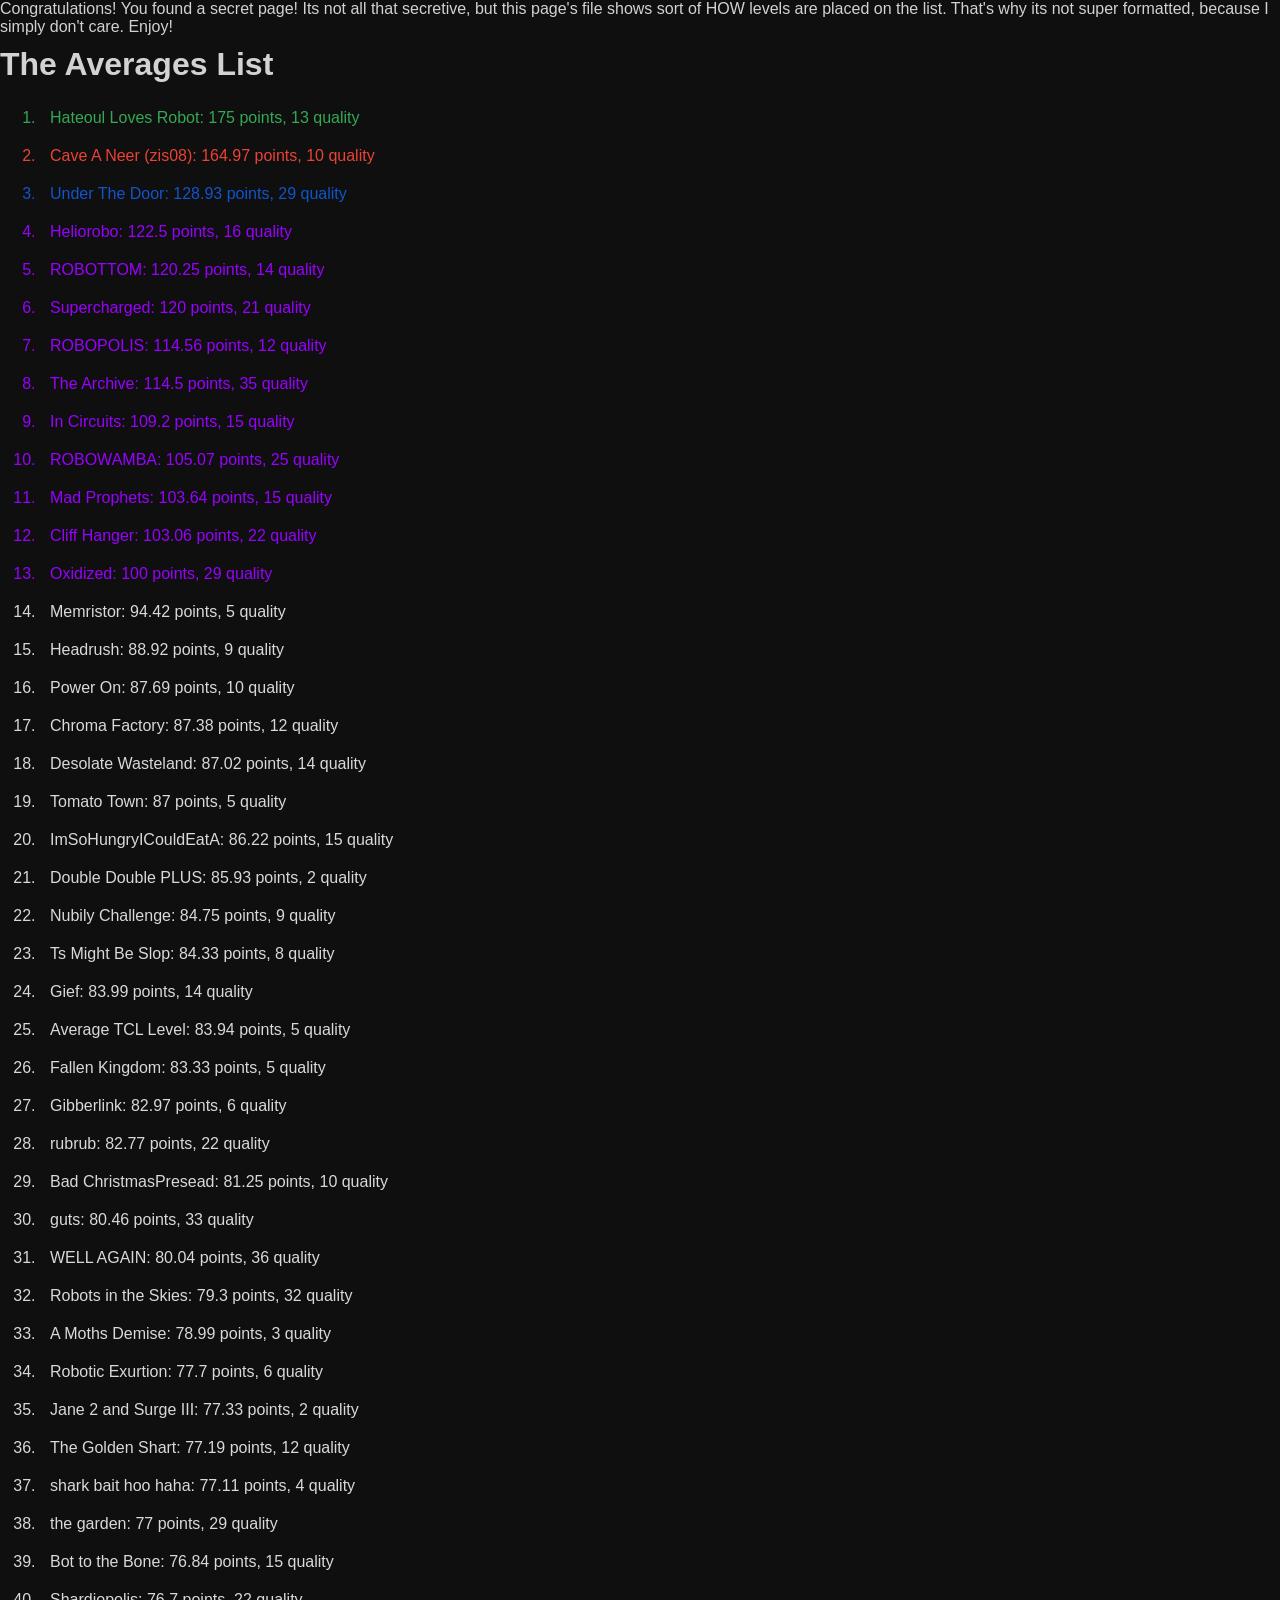
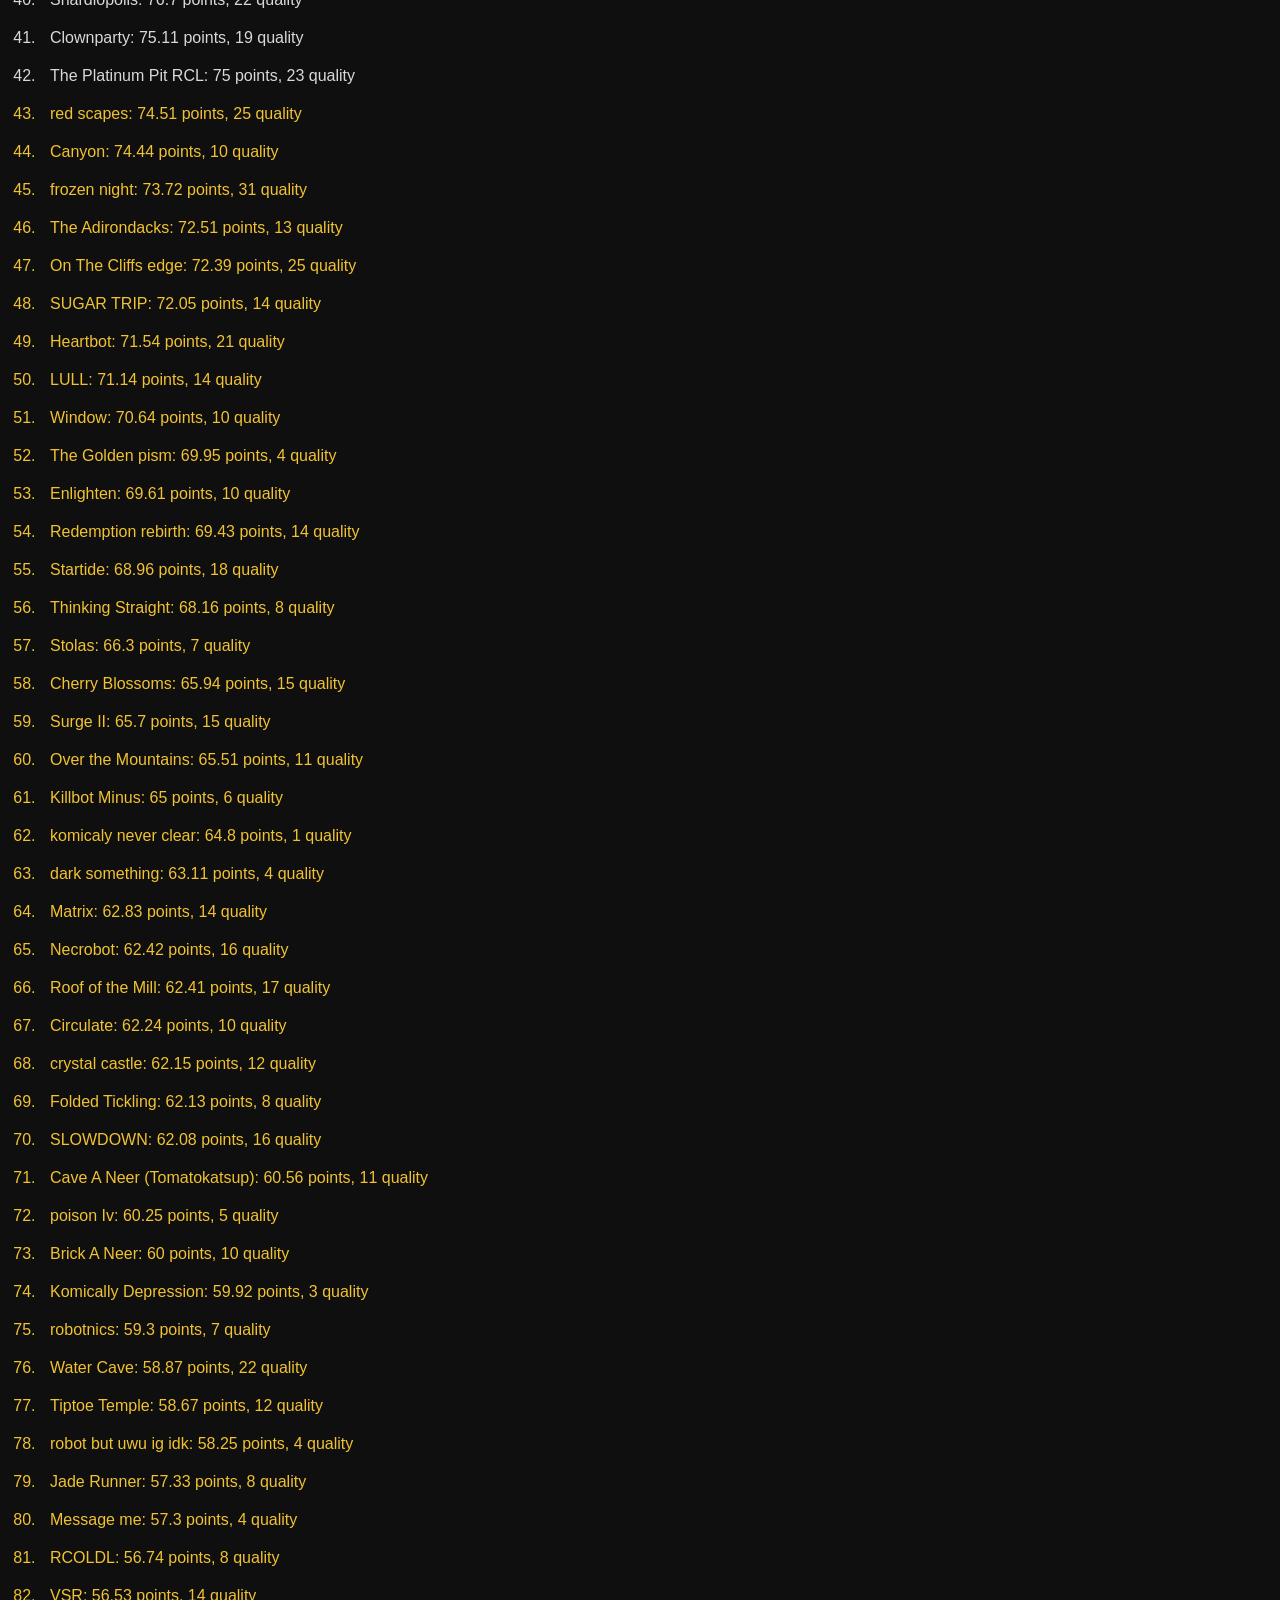
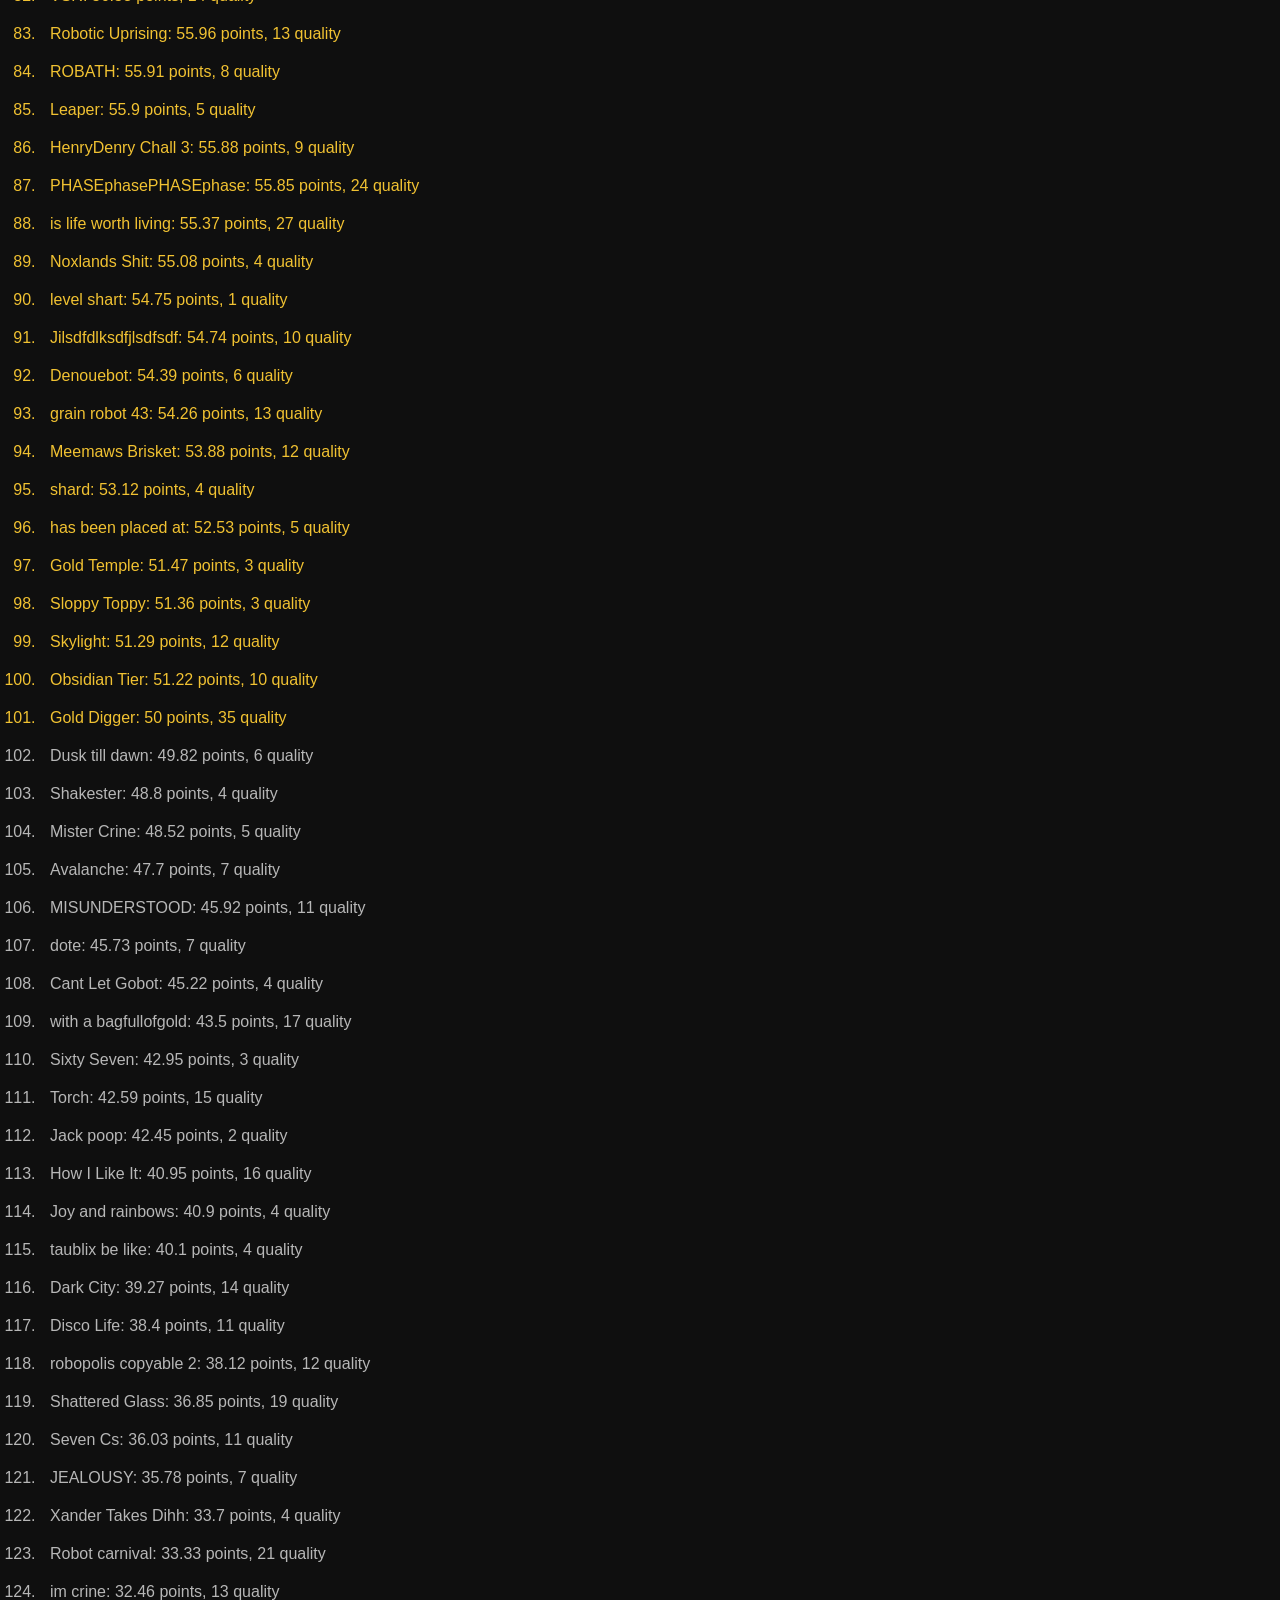
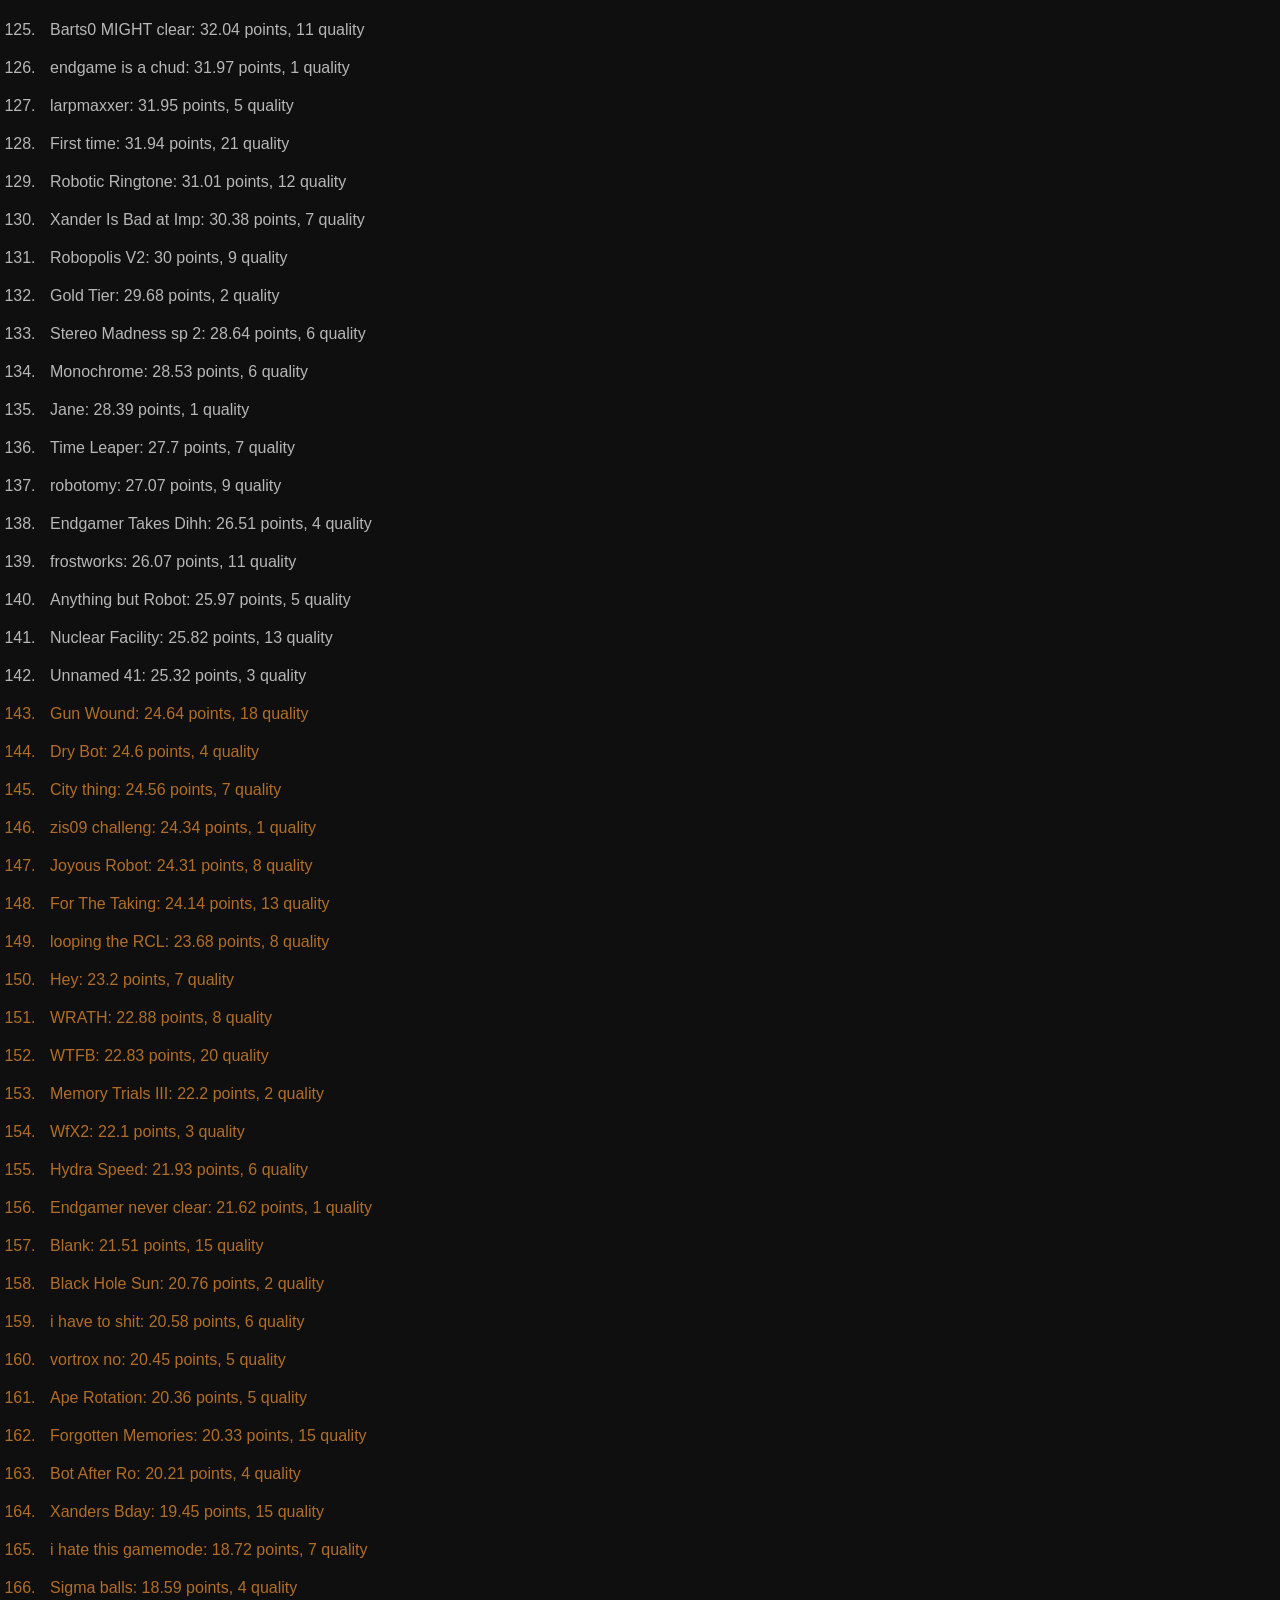
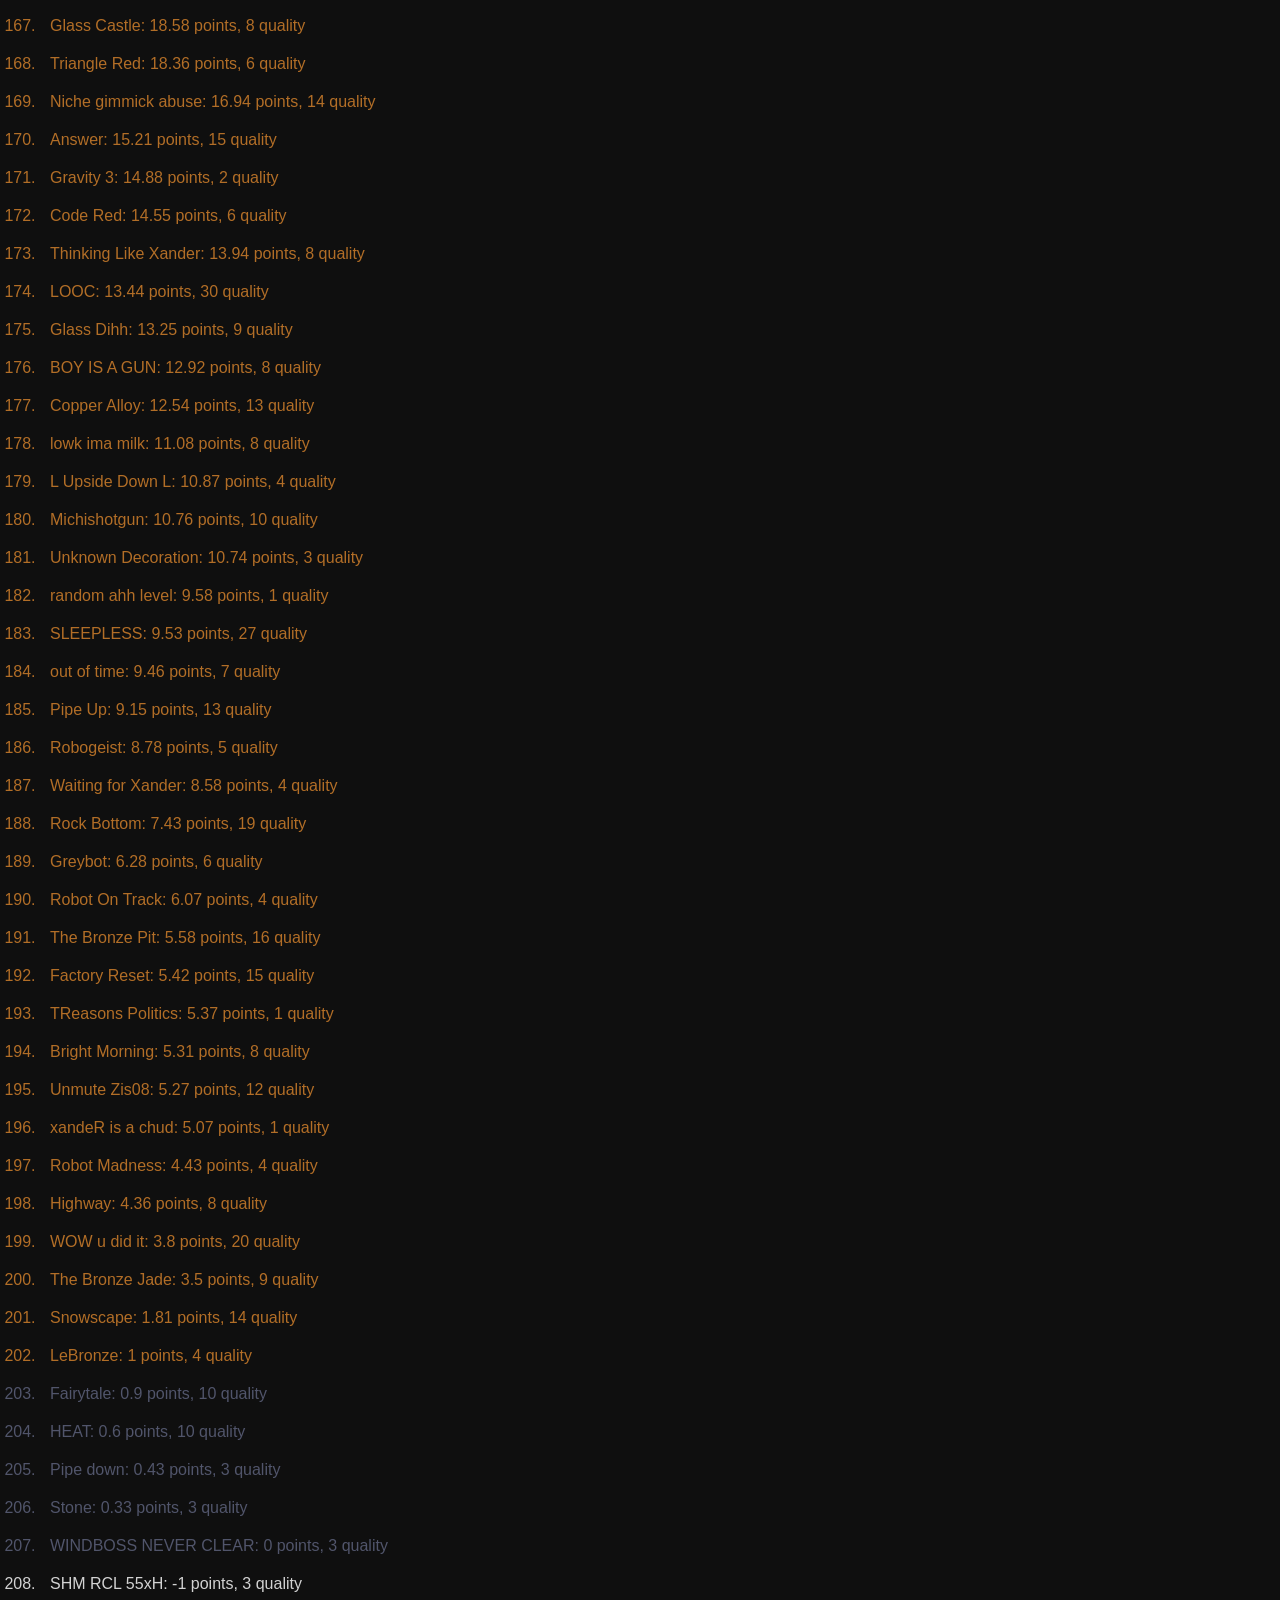
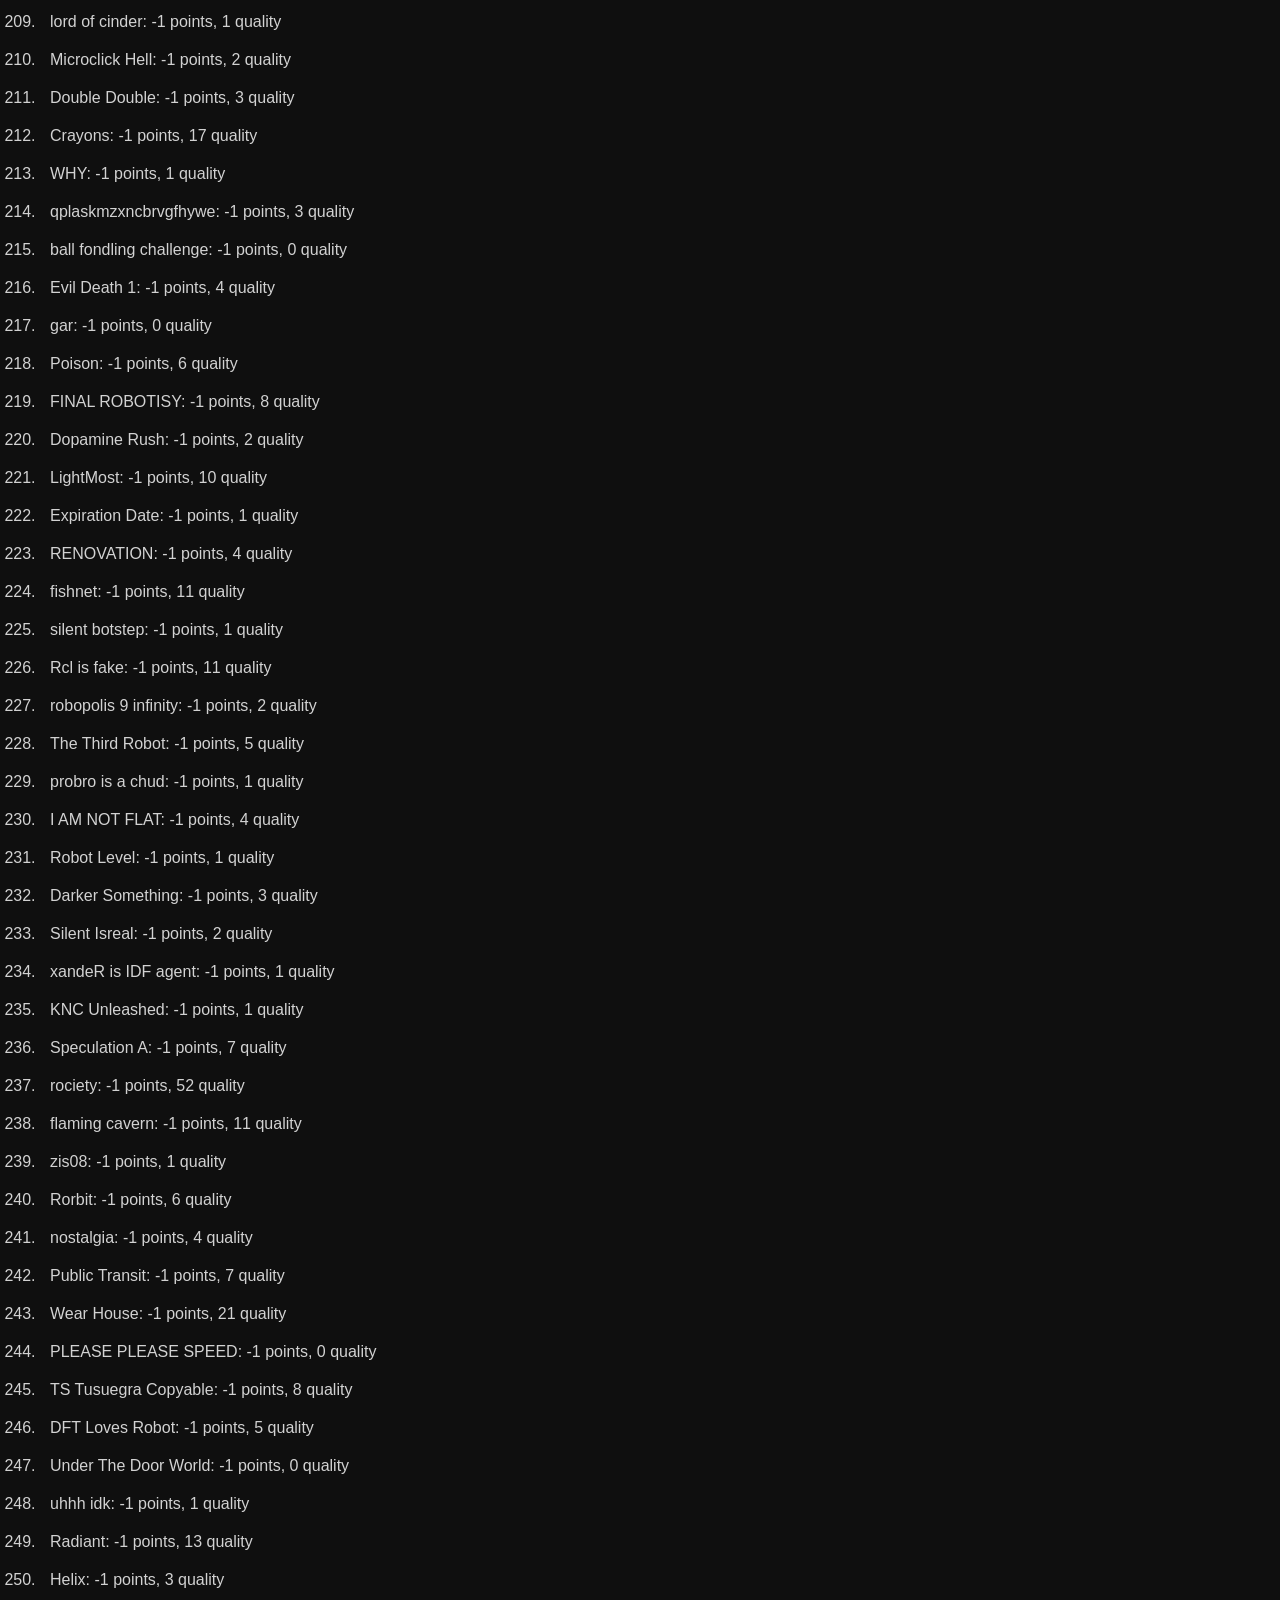
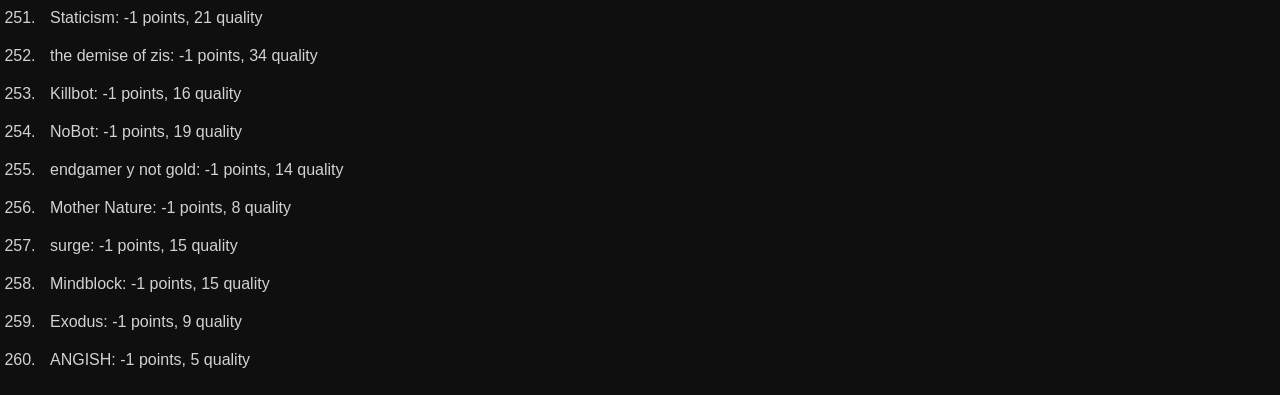
==== commit f15d7161: "v2.6.5" ====
--- a/averages.html
+++ b/averages.html
@@ -417,6 +417,7 @@
             "ariopc": 31,
             "Taublix": 31.75,
             "RustyGD25": 42.5,
+            "tFluffy": 27.5,
         }, {
             // GAMEPLAY
             "EndGamer7896": 32,
@@ -712,7 +713,7 @@
             "barts0gd": 2,
         }),
         new Level("Jade Runner", {
-            "EndGamer7896": 65,
+            "EndGamer7896": 55.63,
             "XanderGMDD": 42,
             "Komically": 61,
             "probro675": 64,
@@ -955,6 +956,7 @@
             "Tomatokatsup": 107,
             "gabimoth": 100,
             "XanderGMDD": 100,
+            "Nuridint3b": 101,
         }, {
             // GAMEPLAY
             "EndGamer7896": 27,
@@ -1584,6 +1586,7 @@
             "ariopc": 82,
             "Tomatokatsup": 90,
             "Komically": 90,
+            "Nuridint3b": 85.34,
         }, {
             // GAMEPLAY
             "EndGamer7896": 29,
@@ -2727,9 +2730,9 @@
             "barts0gd": 15,
         }),
         new Level("Ts Might Be Slop", {
-            "RustyGD25": 74.5,
+            "RustyGD25": 83.46,
             "EndGamer7896": 85.2,
-            "VerdantXD": 72,
+            // "VerdantXD": 72,
         }, {
             // GAMEPLAY
             "EndGamer7896": 12,
@@ -2799,6 +2802,7 @@
             "Tomatokatsup": 79.42,
             "Nuridint3b": 83,
             "EndGamer7896": 75.91,
+            "ariopc": 75,
         }, {
             // GAMEPLAY
             "EndGamer7896": 4,
@@ -3072,6 +3076,44 @@
             "Nuridint3b": 15,
             // DECO
             "barts0gd": 7,
+        }),
+        new Level("WINDBOSS NEVER CLEAR", {
+            "EndGamer7896": 0,
+        }, {
+            // GAMEPLAY
+            "Nuridint3b": 1,
+            // DECO
+            "windboss07": 4,
+        }),
+        new Level("i have to shit", {
+            "Nuridint3b": 23.5,
+            "EndGamer7896": 17.65,
+        }, {
+            // GAMEPLAY
+            "Nuridint3b": 7,
+            // DECO
+            "windboss07": 4,
+        }),
+        new Level("Noxlands Shit", {
+            "Nuridint3b": 45,
+            "EndGamer7896": 65.15,
+        }, {
+            // GAMEPLAY
+            "Nuridint3b": 4,
+            // DECO
+            "windboss07": 3,
+        }),
+        new Level("Exodus", {
+            "EndGamer7896": -1,
+        }, {
+            // GAMEPLAY
+            "Nuridint3b": 9,
+        }),
+        new Level("ANGISH", {
+            "EndGamer7896": -1,
+        }, {
+            // GAMEPLAY
+            "Nuridint3b": 5,
         }),
     ]
 
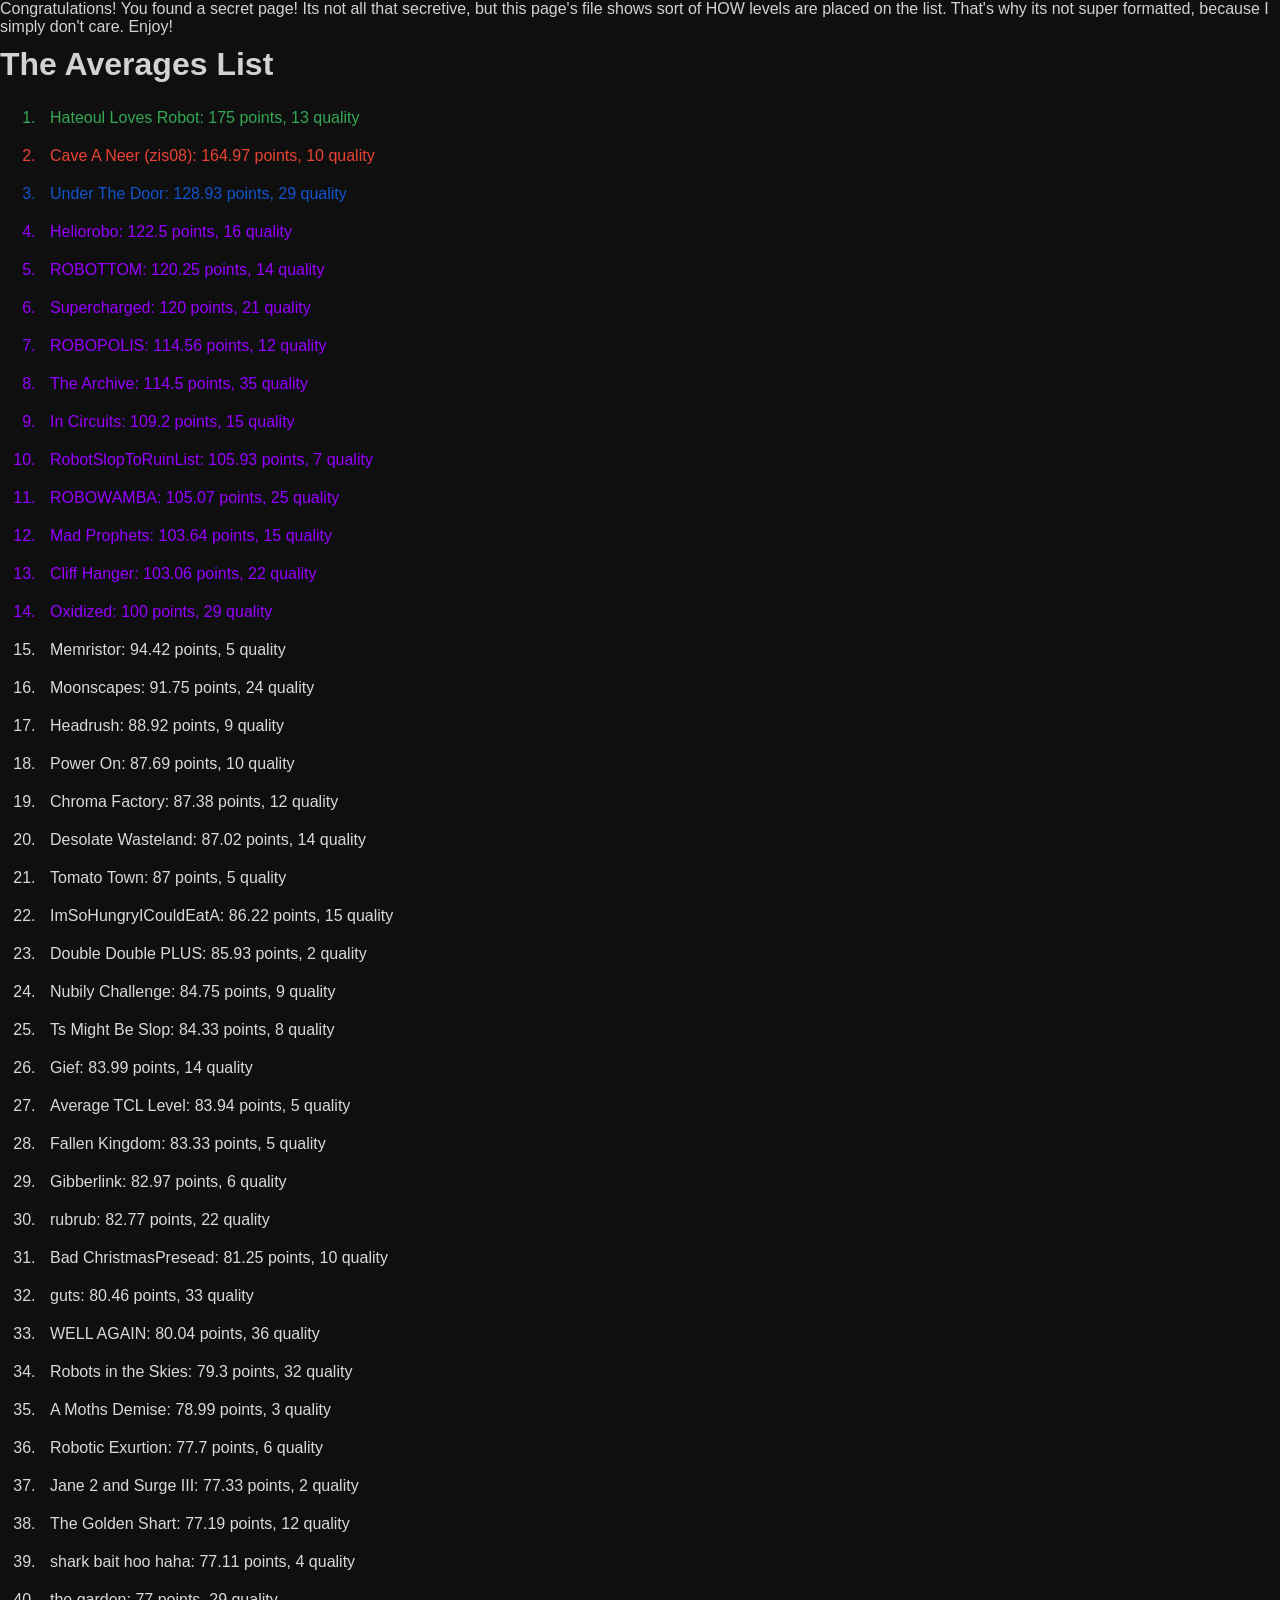
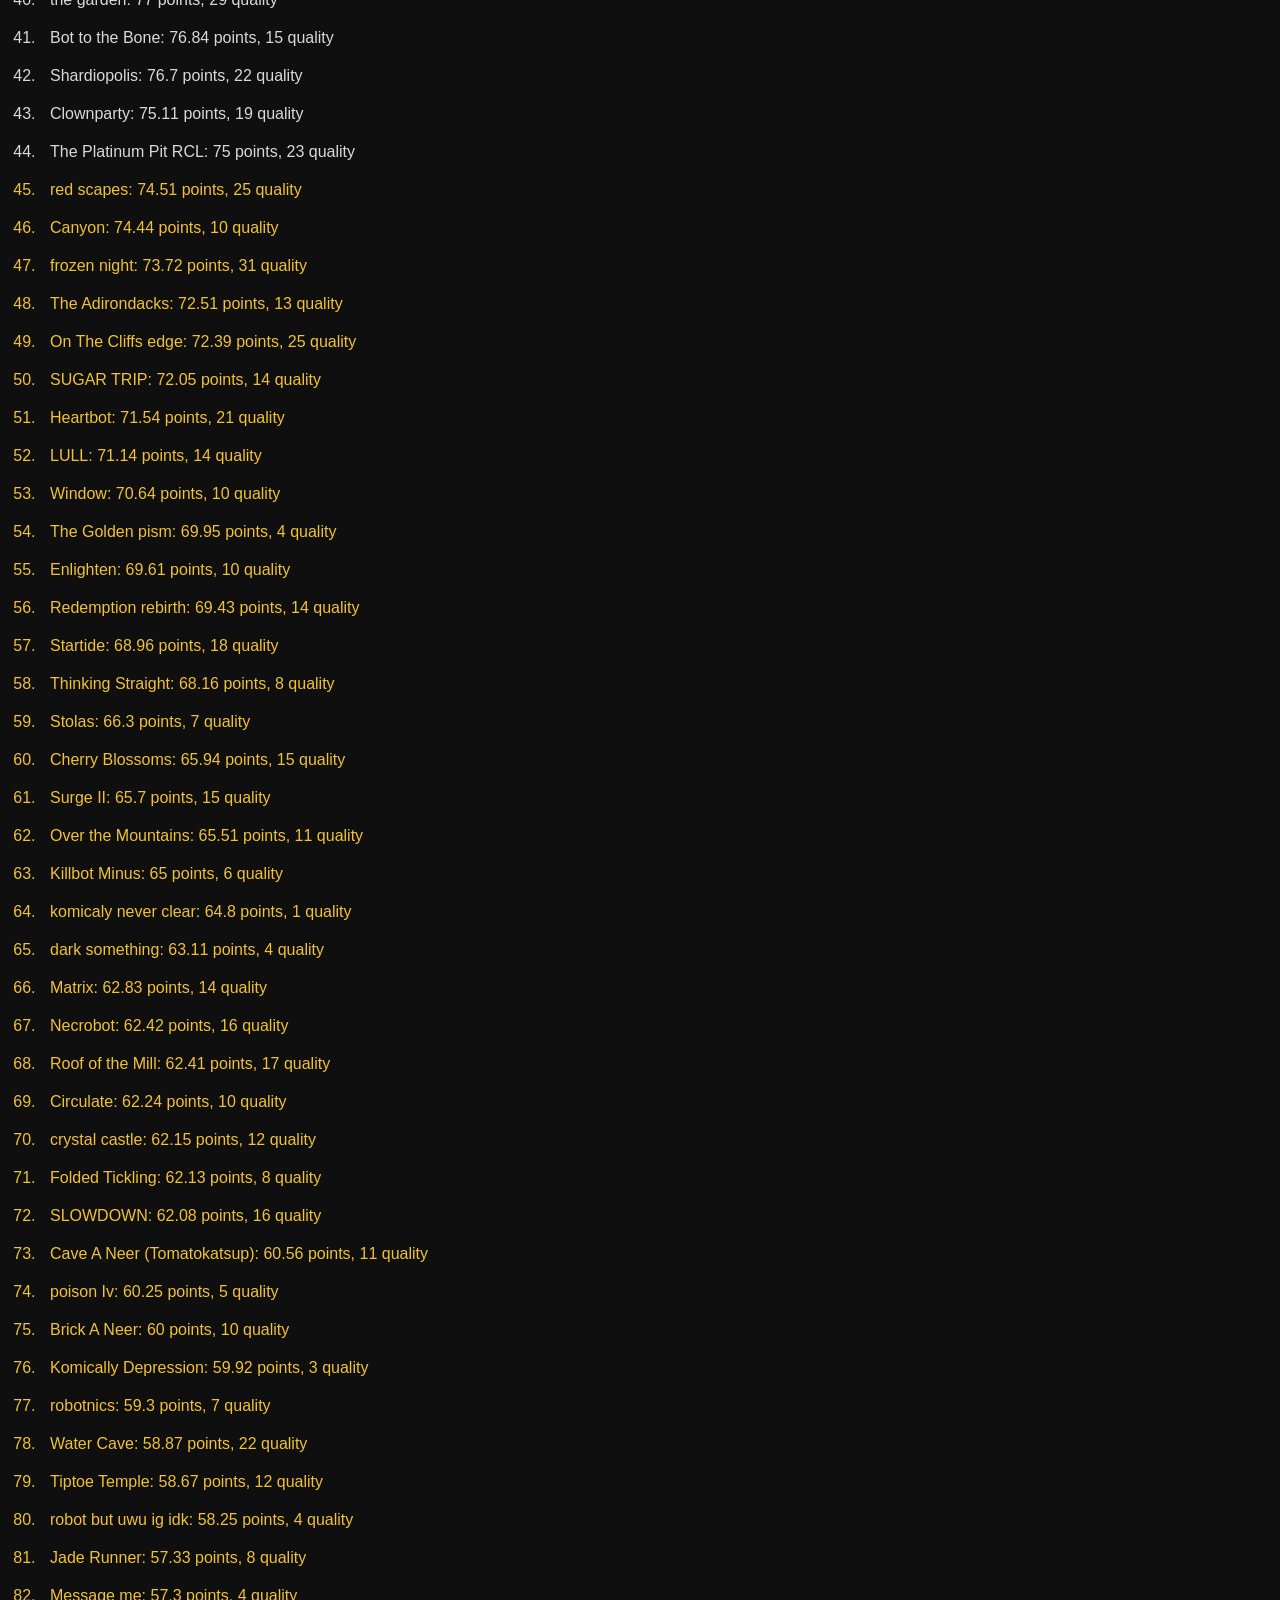
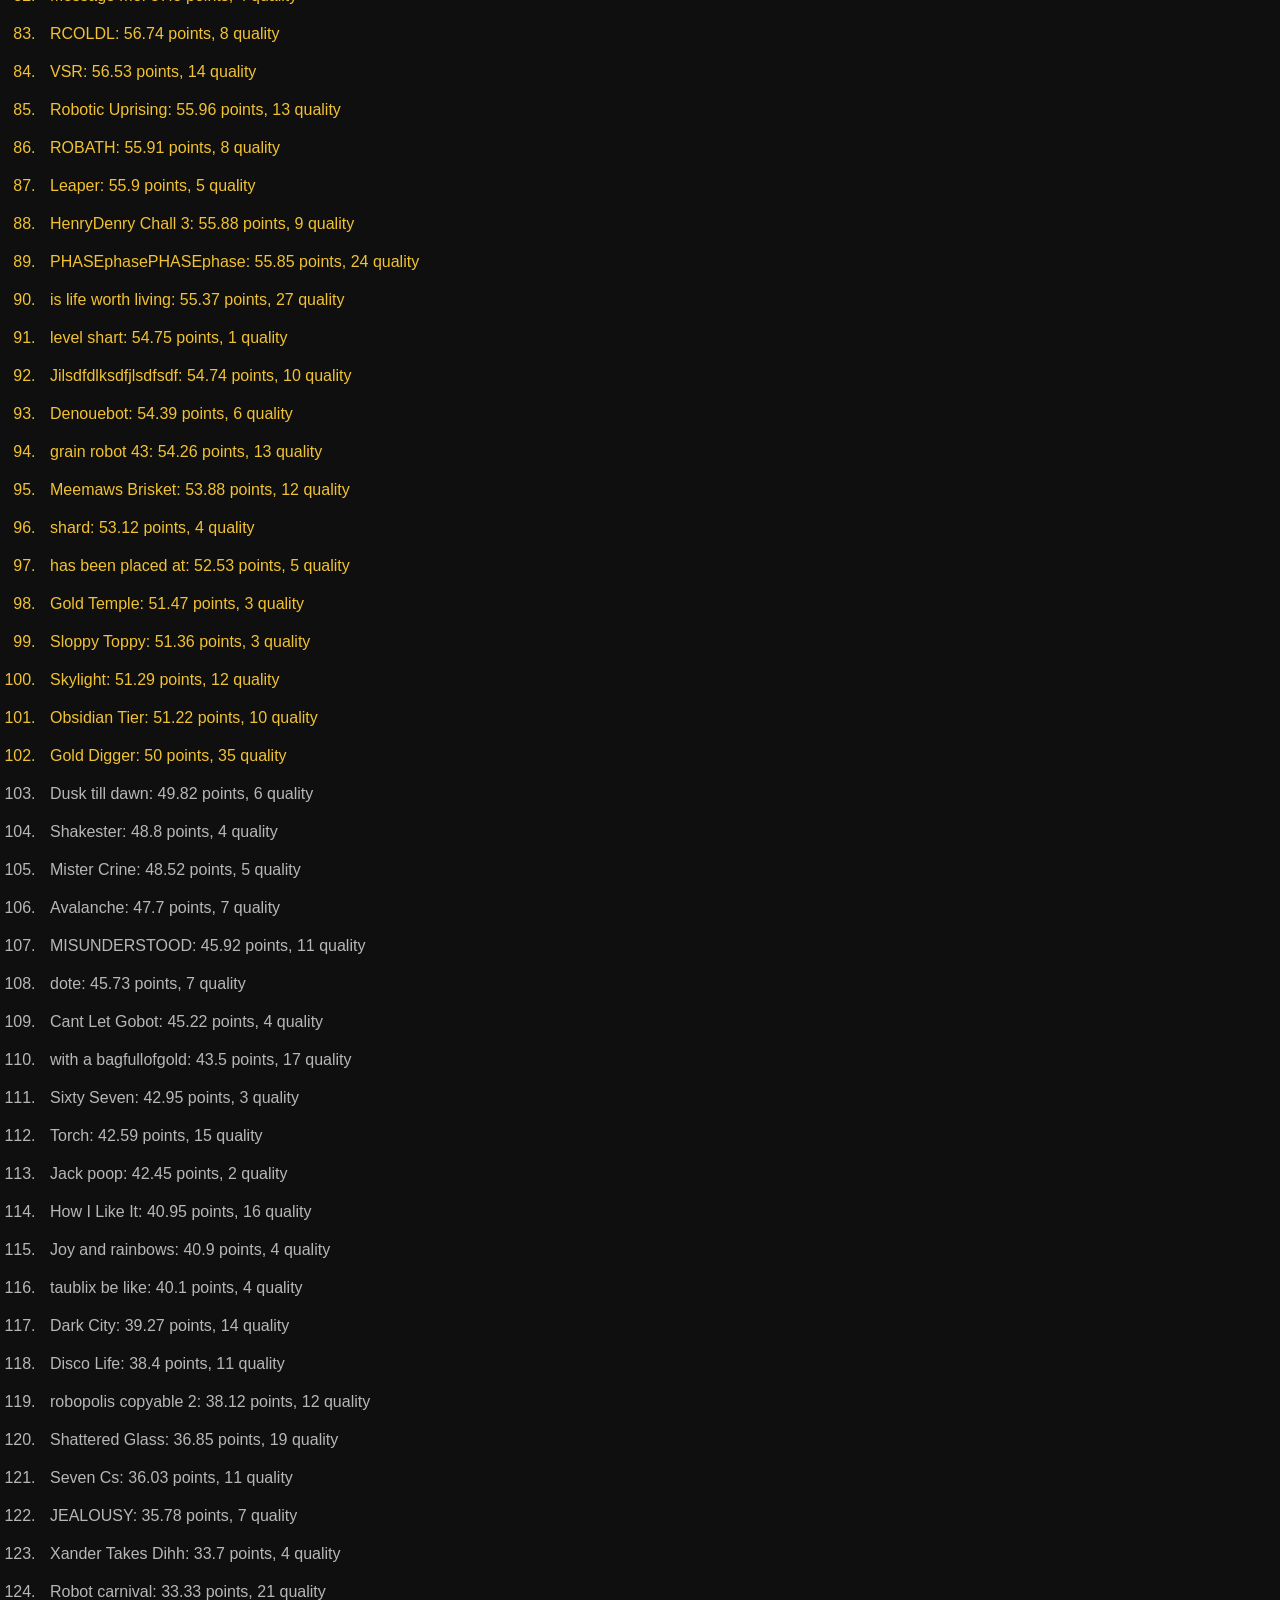
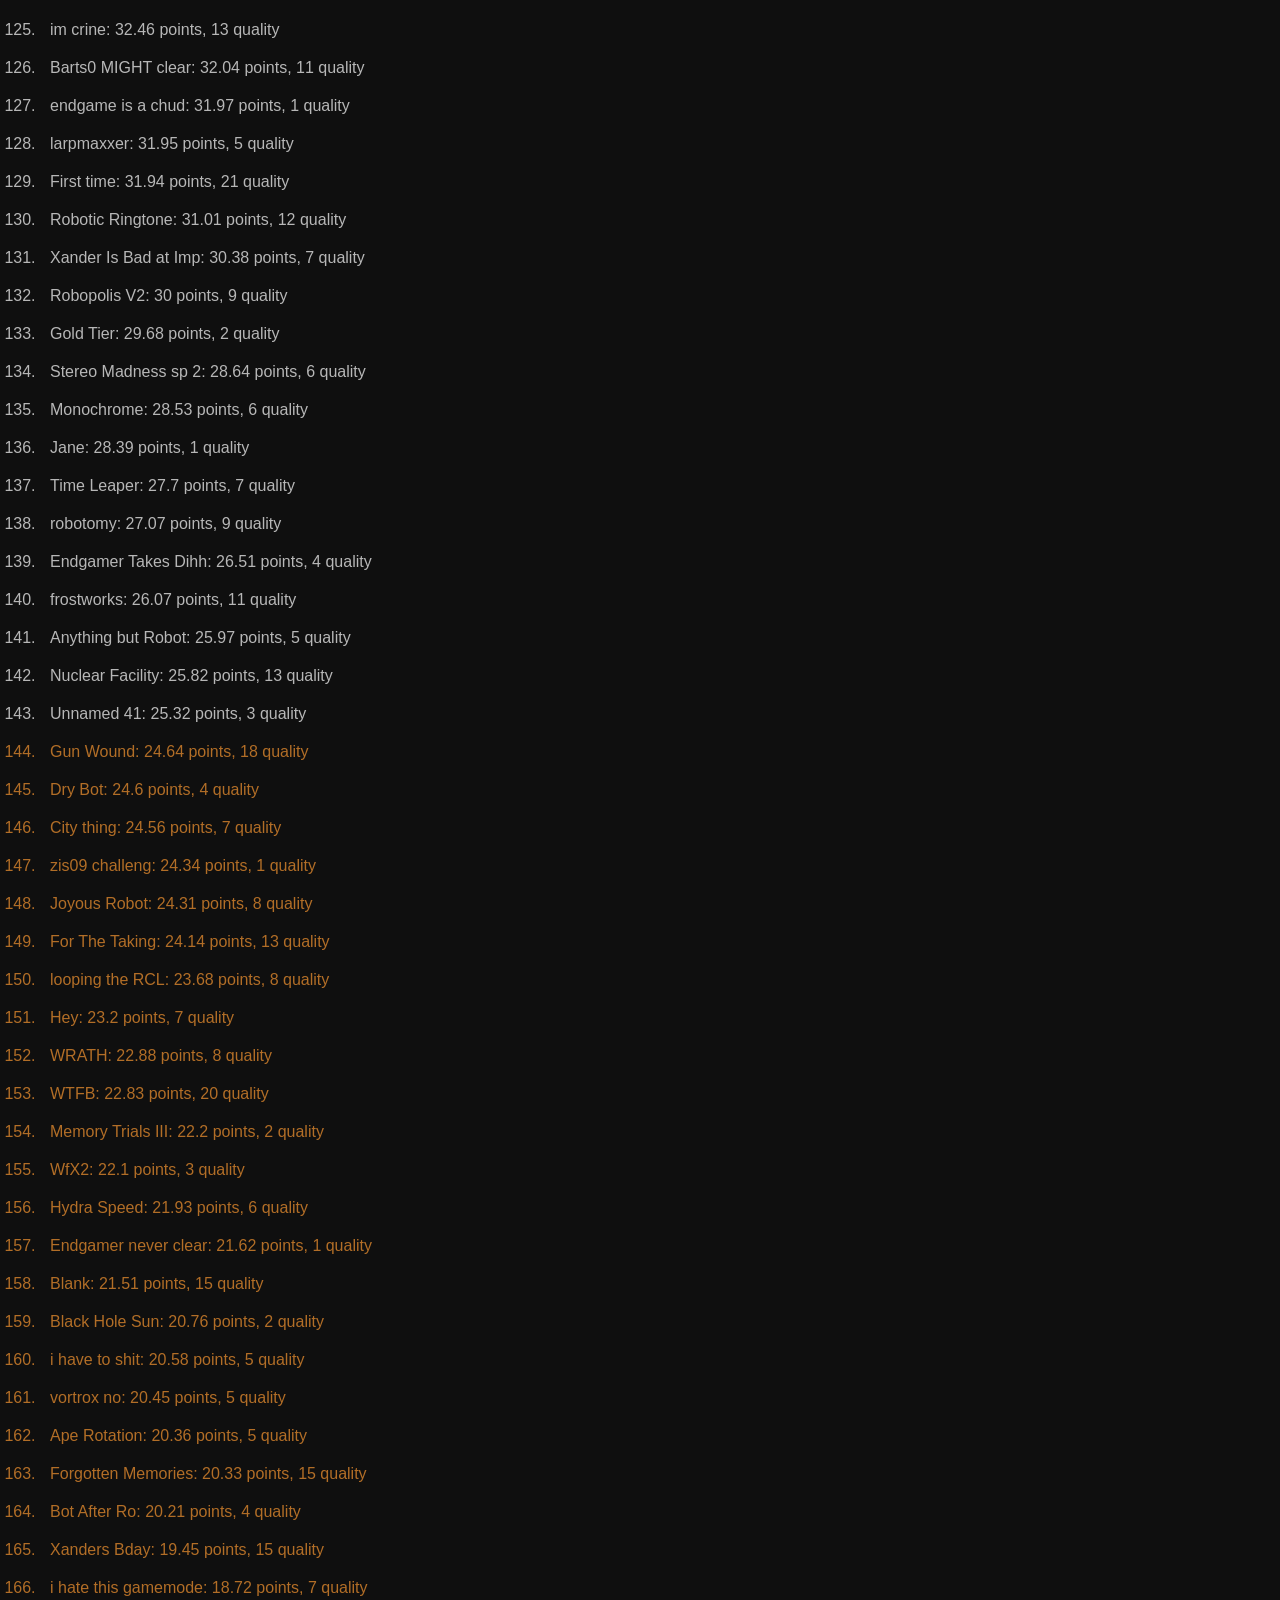
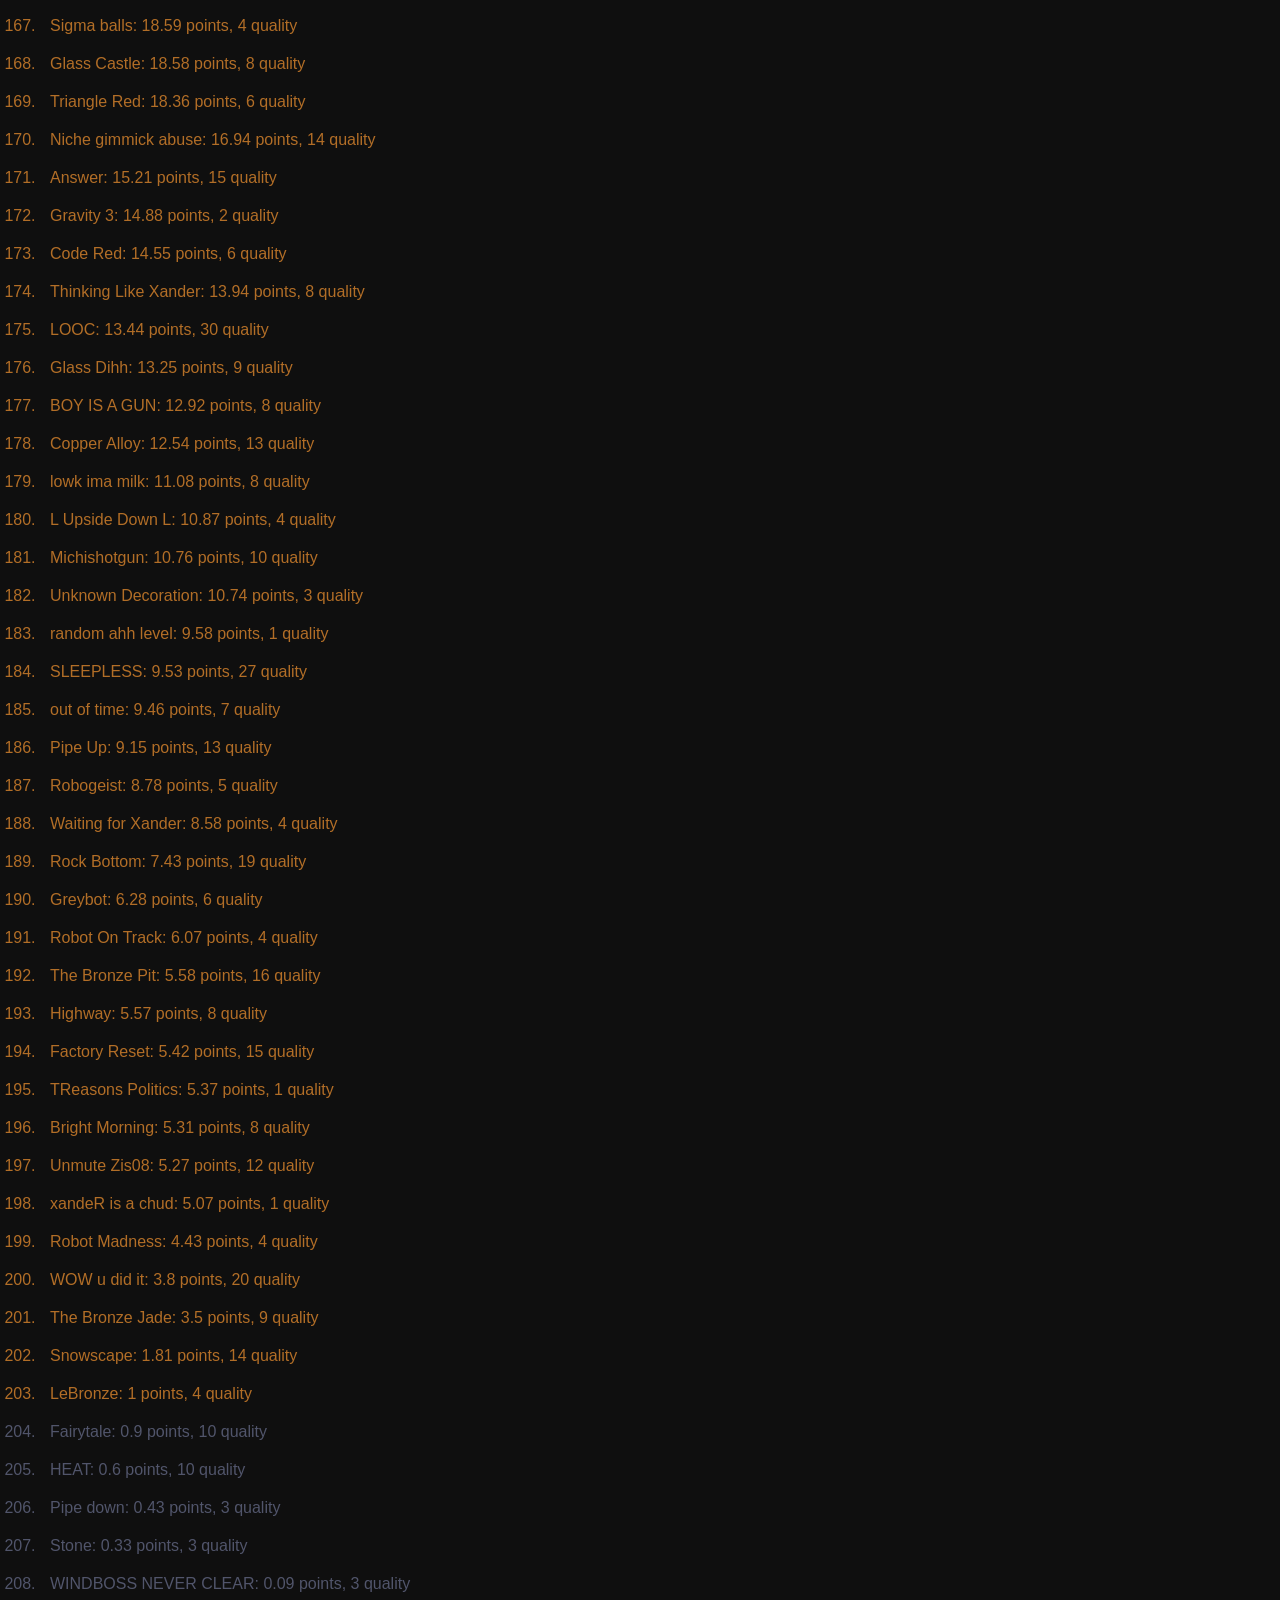
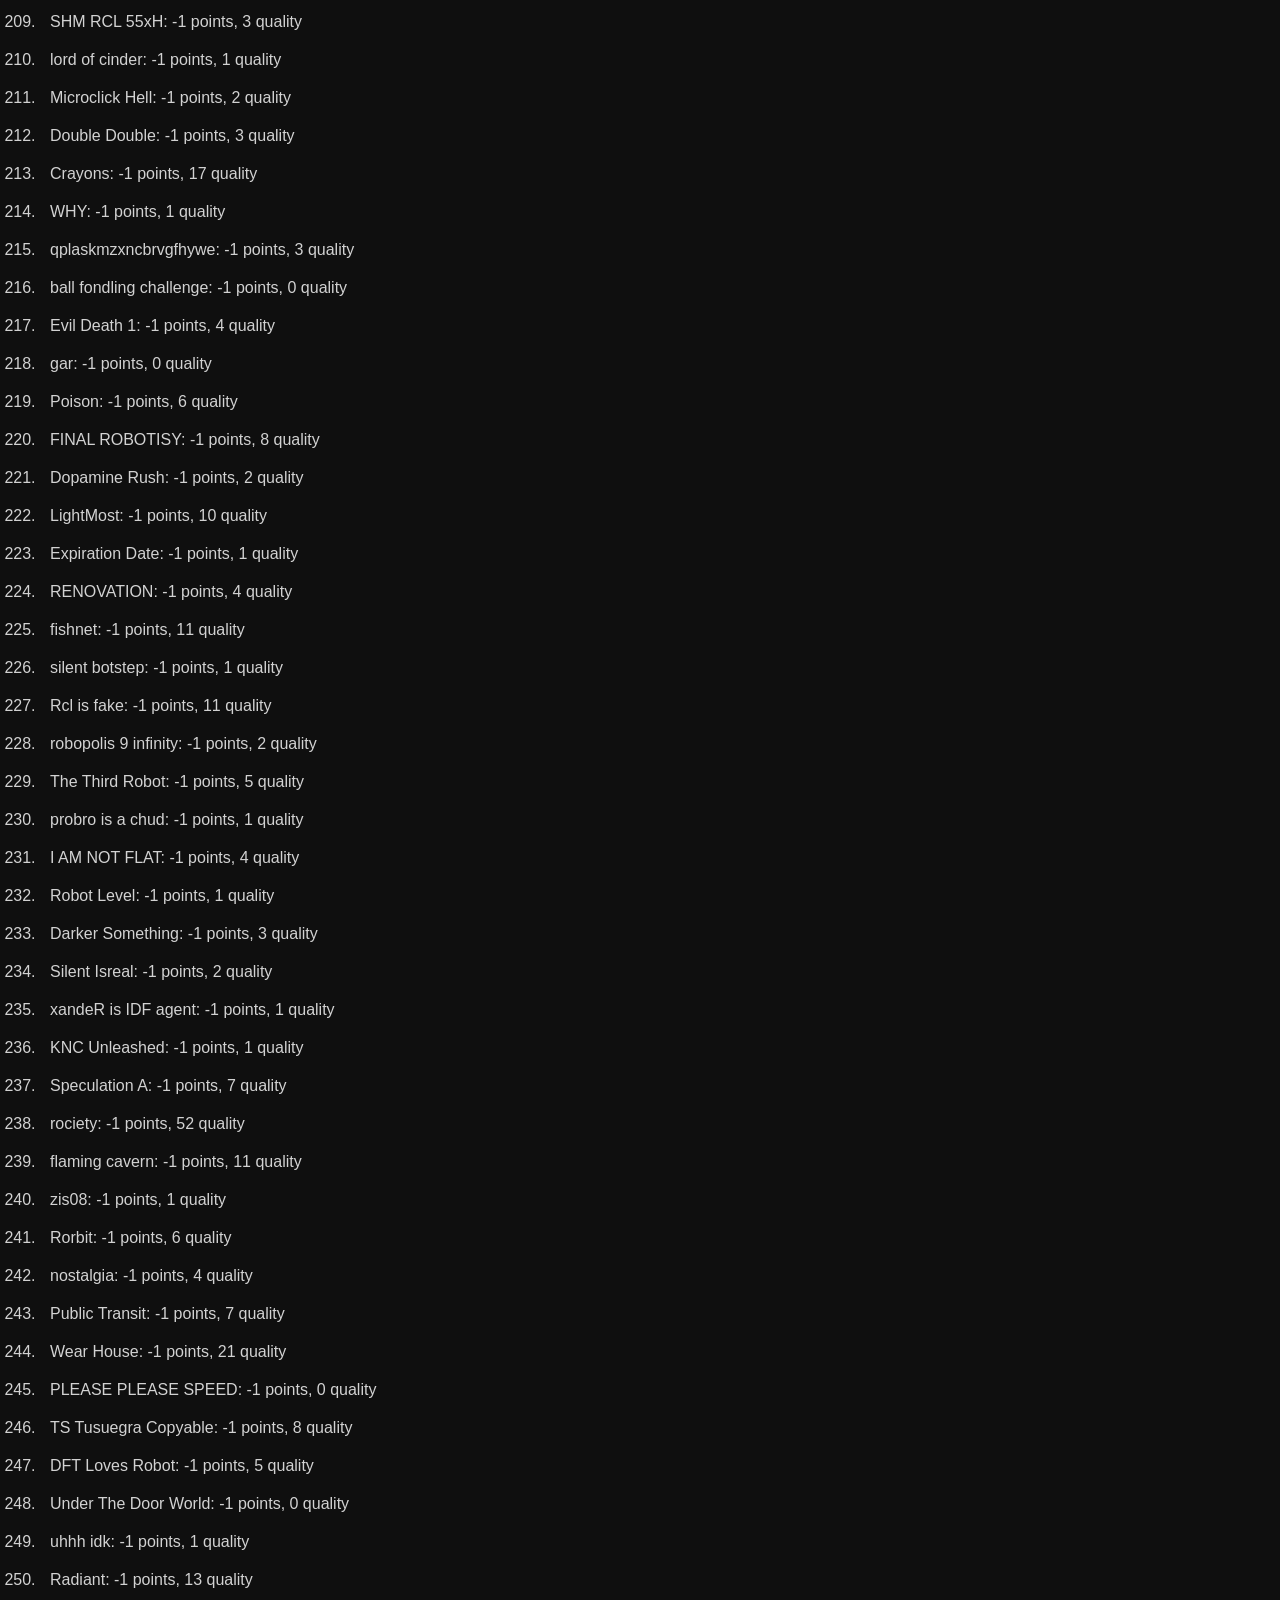
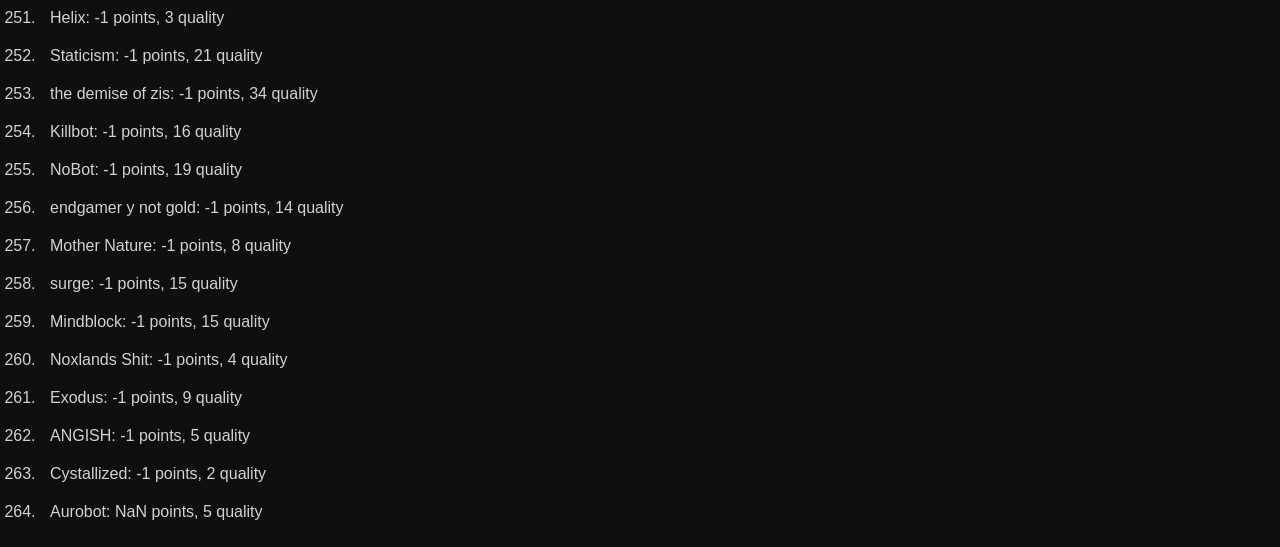
==== commit 12ee60e4: "v2.6.6" ====
--- a/averages.html
+++ b/averages.html
@@ -2315,6 +2315,7 @@
             "RustyGD25": 39,
             "EndGamer7896": 53.47,
             "Taublix": 57,
+            "ariopc": 49.82,
         }, {
             // GAMEPLAY
             "EndGamer7896": 9,
@@ -3070,6 +3071,7 @@
         new Level("Highway", {
             "Nuridint3b": 3.55,
             "EndGamer7896": 5.17,
+            "Taublix": 8,
         }, {
             // GAMEPLAY
             "EndGamer7896": 2,
@@ -3079,11 +3081,13 @@
         }),
         new Level("WINDBOSS NEVER CLEAR", {
             "EndGamer7896": 0,
+            "Taublix": 0.17,
         }, {
             // GAMEPLAY
             "Nuridint3b": 1,
             // DECO
             "windboss07": 4,
+            "barts0gd": 4,
         }),
         new Level("i have to shit", {
             "Nuridint3b": 23.5,
@@ -3093,15 +3097,19 @@
             "Nuridint3b": 7,
             // DECO
             "windboss07": 4,
+            "barts0gd": 5,
         }),
         new Level("Noxlands Shit", {
-            "Nuridint3b": 45,
-            "EndGamer7896": 65.15,
+            "EndGamer7896": -1,
+            // "Nuridint3b": 45,
+            // "EndGamer7896": 65.15,
+            // "ariopc": 25,
         }, {
             // GAMEPLAY
             "Nuridint3b": 4,
             // DECO
             "windboss07": 3,
+            "barts0gd": 4,
         }),
         new Level("Exodus", {
             "EndGamer7896": -1,
@@ -3115,6 +3123,42 @@
             // GAMEPLAY
             "Nuridint3b": 5,
         }),
+        new Level("Cystallized", {
+            "EndGamer7896": -1,
+        }, {
+            // GAMEPLAY
+            "EndGamer7896": 2,
+            // DECO
+            "windboss07": 2,
+            "barts0gd": 2,
+        }),
+        new Level("Moonscapes", {
+            "Tomatokatsup": 90,
+            "EndGamer7896": 93.5,
+        }, {
+            // GAMEPLAY
+            "EndGamer7896": 20,
+            // DECO
+            "windboss07": 28,
+            "barts0gd": 25,
+        }),
+        new Level("RobotSlopToRuinList", {
+            "Tomatokatsup": 107.5,
+            "EndGamer7896": 104.36,
+        }, {
+            // GAMEPLAY
+            "EndGamer7896": 7,
+            // DECO
+            "windboss07": 8,
+            "barts0gd": 7,
+        }),
+        new Level("Aurobot", {
+
+        }, {
+            // DECO
+            "windboss07": 4,
+            "barts0gd": 6,
+        })
     ]
 
     levelAverages = {};
